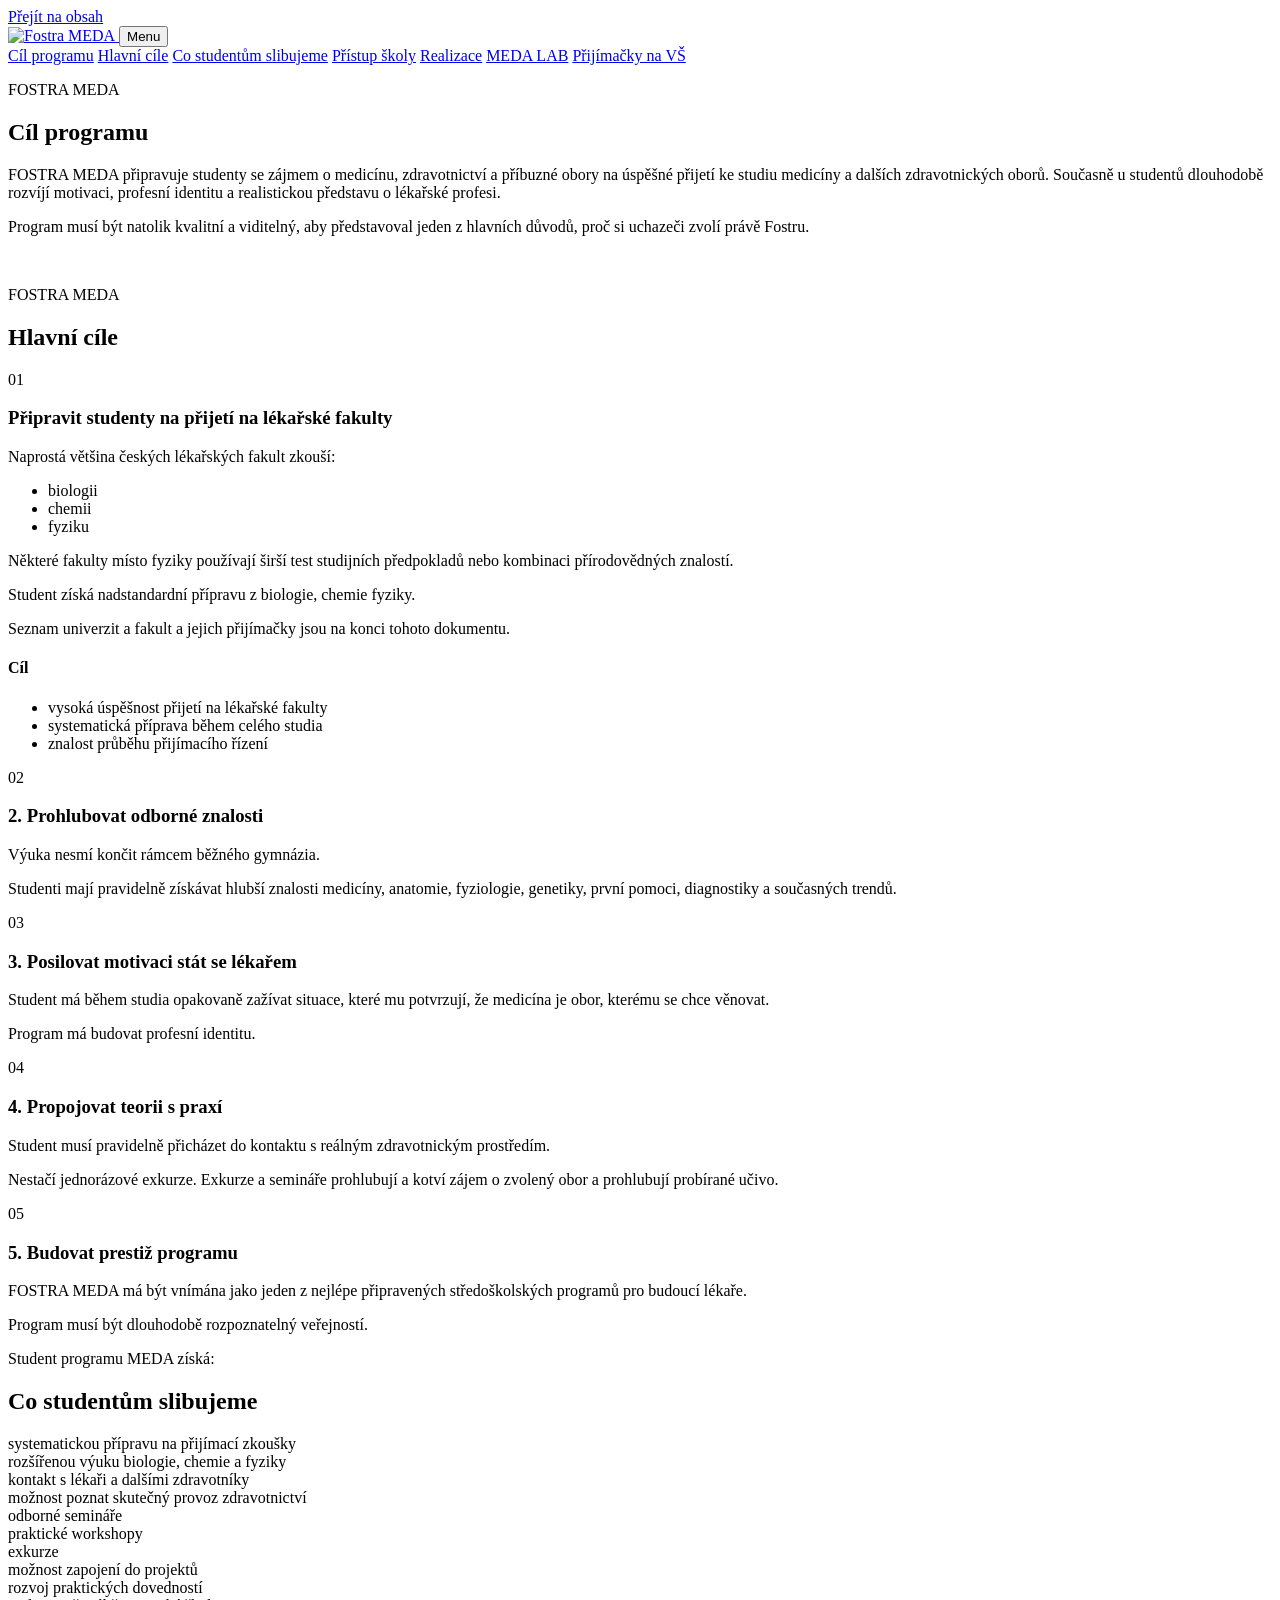
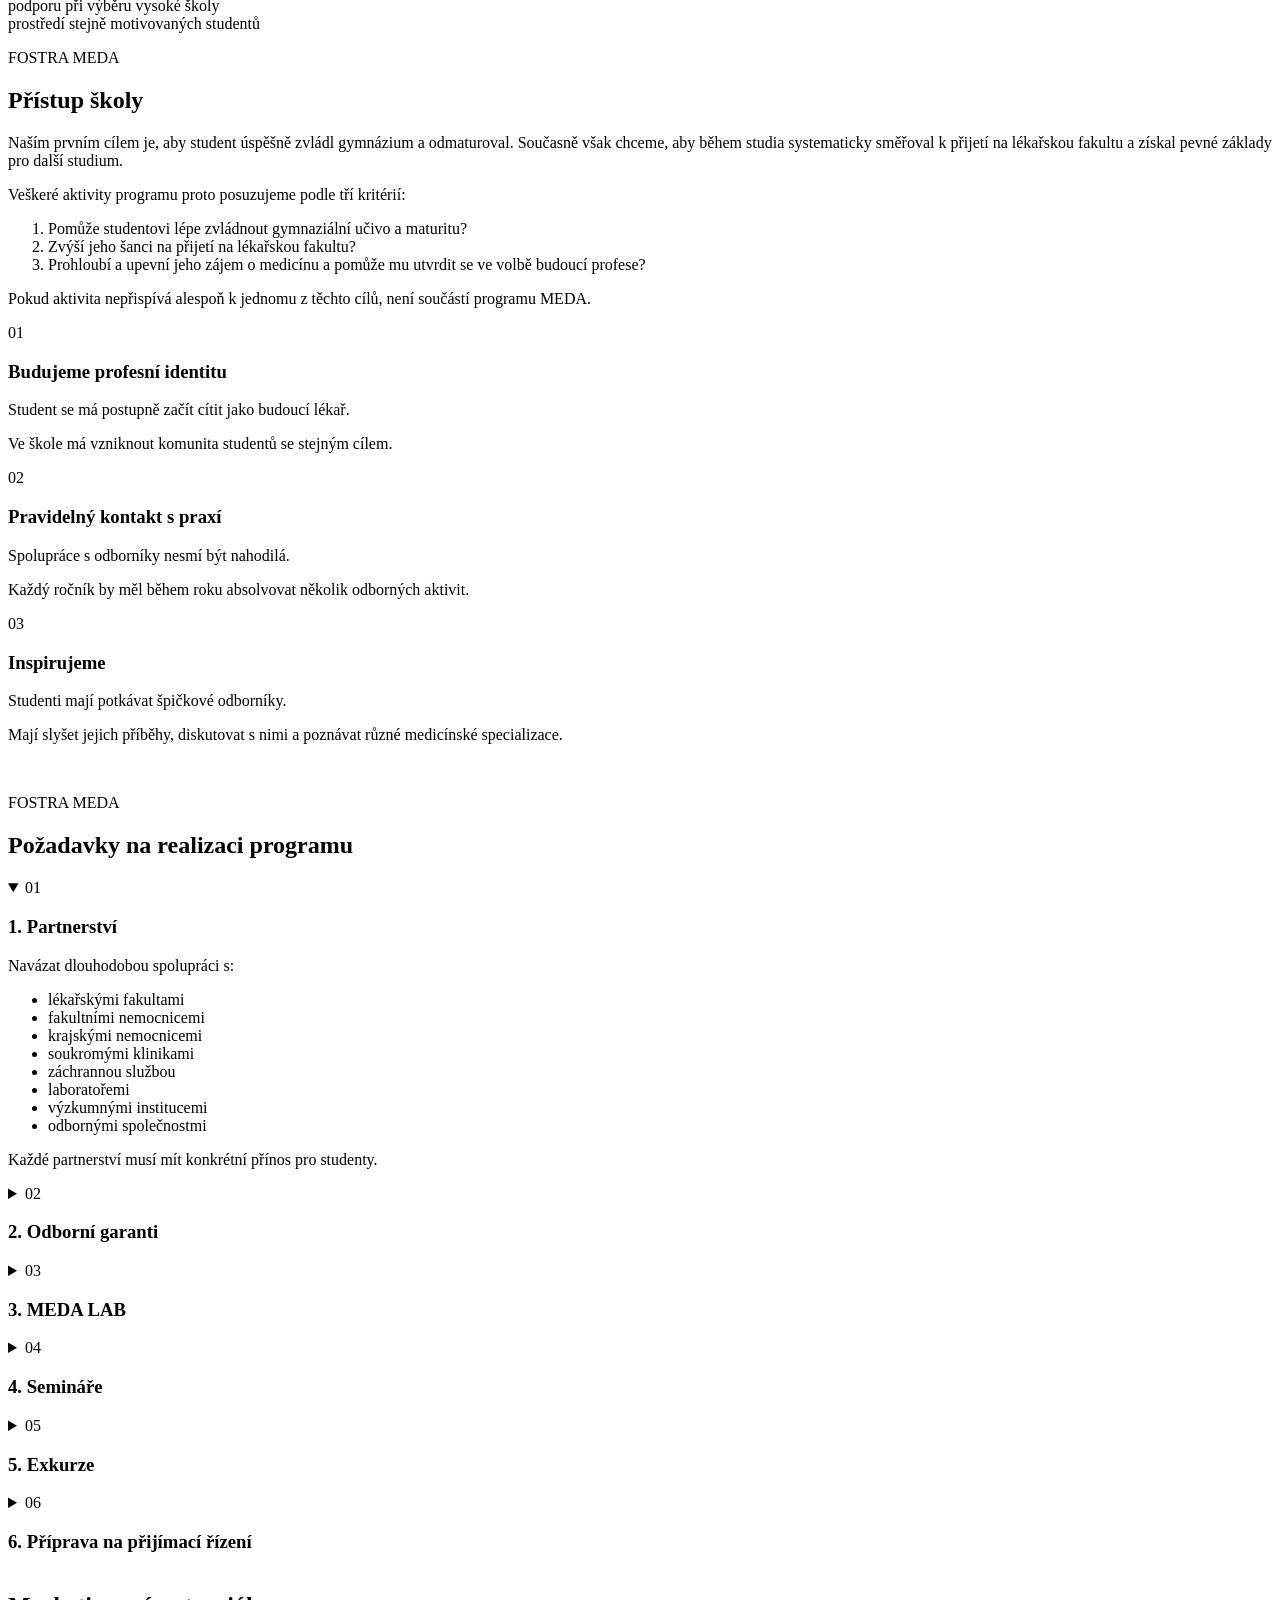
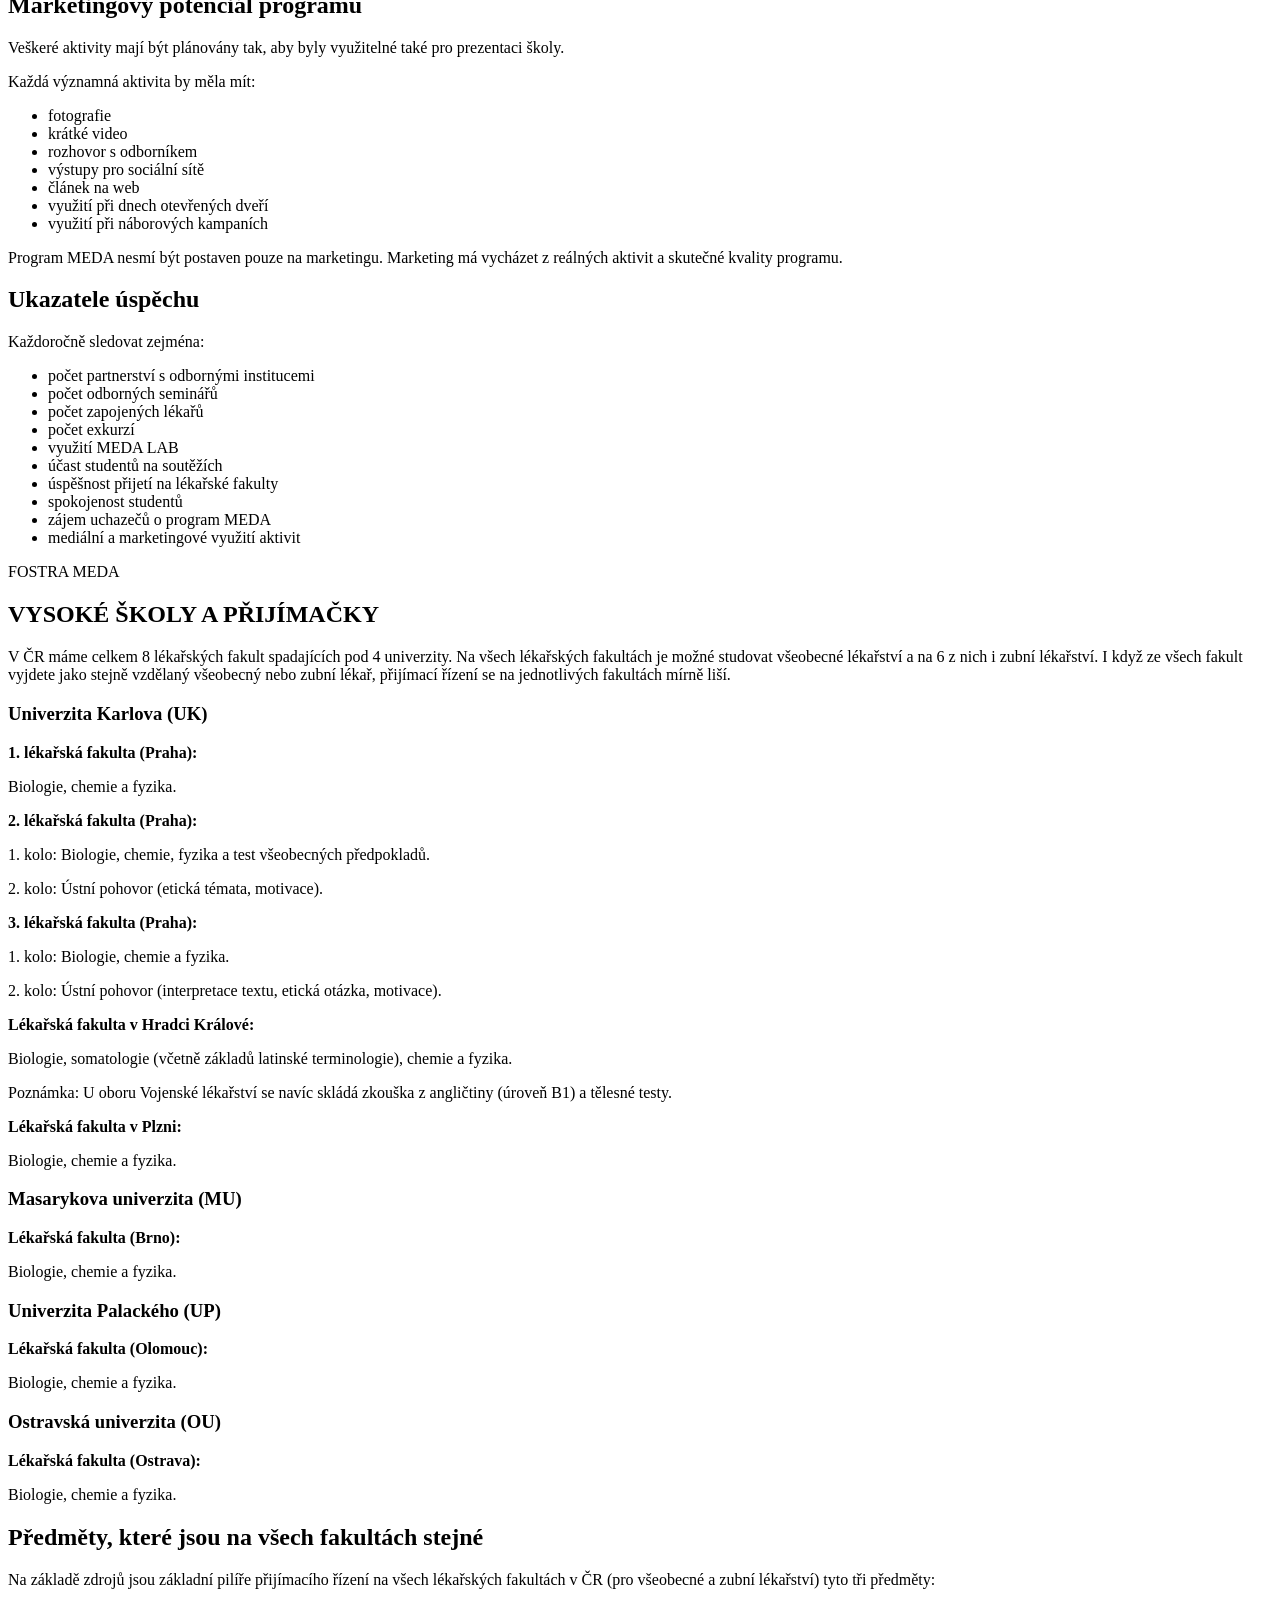
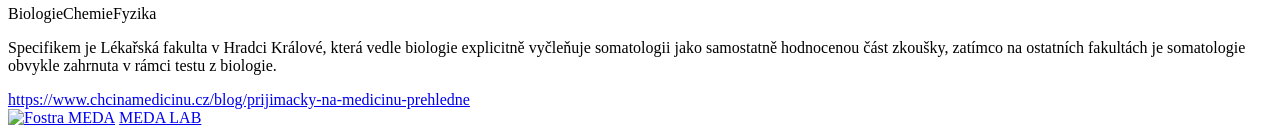
==== index.html @ 3ca3cb9f "Add files via upload" ====
<!doctype html>
<html lang="cs">
<head>
  <meta charset="utf-8">
  <meta name="viewport" content="width=device-width, initial-scale=1">
  <meta name="theme-color" content="#4d2172">
  <title>FOSTRA MEDA</title>
  <link rel="icon" href="assets/fostra-meda-logo.png" type="image/png">
  <link rel="stylesheet" href="styles.css">
  <script src="app.js" defer></script>
</head>
<body>
  <a class="skip-link" href="#obsah">Přejít na obsah</a>
  <header class="site-header">
    <a class="brand" href="index.html" aria-label="FOSTRA MEDA">
      <img src="assets/fostra-meda-logo.png" alt="Fostra MEDA">
    </a>
    <button class="menu-toggle" type="button" aria-expanded="false" aria-controls="site-nav">Menu</button>
    <nav id="site-nav" class="site-nav" aria-label="Hlavní navigace">
      <a href="#cil-programu">Cíl programu</a>
      <a href="#hlavni-cile">Hlavní cíle</a>
      <a href="#slibujeme">Co studentům slibujeme</a>
      <a href="#pristup-skoly">Přístup školy</a>
      <a href="#realizace">Realizace</a>
      <a class="nav-topic nav-lab" href="meda-lab.html">MEDA LAB</a>
      <a class="nav-topic nav-admissions" href="#prijimacky">Přijímačky na VŠ</a>
    </nav>
  </header>

  <main id="obsah">
    <section class="hero" id="cil-programu">
      <div class="hero-copy reveal">
        <p class="eyebrow">FOSTRA MEDA</p>
        <h1>Cíl programu</h1>
        <p class="hero-lead">FOSTRA MEDA připravuje studenty se zájmem o medicínu, zdravotnictví a příbuzné obory na úspěšné přijetí ke studiu medicíny a dalších zdravotnických oborů. Současně u studentů dlouhodobě rozvíjí motivaci, profesní identitu a realistickou představu o lékařské profesi.</p>
        <p class="hero-statement">Program musí být natolik kvalitní a viditelný, aby představoval jeden z hlavních důvodů, proč si uchazeči zvolí právě Fostru.</p>
      </div>
      <figure class="hero-photo reveal"><img src="assets/fostra-054.webp" alt=""></figure>
    </section>

    <section class="section section-dark" id="hlavni-cile">
      <div class="section-heading reveal">
        <p class="eyebrow">FOSTRA MEDA</p>
        <h2>Hlavní cíle</h2>
      </div>
      <div class="goal-grid">
        <article class="goal-card goal-card-featured reveal">
          <span class="card-index">01</span>
          <h3>Připravit studenty na přijetí na lékařské fakulty</h3>
          <p>Naprostá většina českých lékařských fakult zkouší:</p>
          <ul class="tag-list"><li>biologii</li><li>chemii</li><li>fyziku</li></ul>
          <p>Některé fakulty místo fyziky používají širší test studijních předpokladů nebo kombinaci přírodovědných znalostí.</p>
          <p>Student získá nadstandardní přípravu z biologie, chemie fyziky.</p>
          <p>Seznam univerzit a fakult a jejich přijímačky jsou na konci tohoto dokumentu.</p>
          <div class="inset">
            <h4>Cíl</h4>
            <ul>
              <li>vysoká úspěšnost přijetí na lékařské fakulty</li>
              <li>systematická příprava během celého studia</li>
              <li>znalost průběhu přijímacího řízení</li>
            </ul>
          </div>
        </article>
        <article class="goal-card reveal">
          <span class="card-index">02</span>
          <h3>2. Prohlubovat odborné znalosti</h3>
          <p>Výuka nesmí končit rámcem běžného gymnázia.</p>
          <p>Studenti mají pravidelně získávat hlubší znalosti medicíny, anatomie, fyziologie, genetiky, první pomoci, diagnostiky a současných trendů.</p>
        </article>
        <article class="goal-card reveal">
          <span class="card-index">03</span>
          <h3>3. Posilovat motivaci stát se lékařem</h3>
          <p>Student má během studia opakovaně zažívat situace, které mu potvrzují, že medicína je obor, kterému se chce věnovat.</p>
          <p>Program má budovat profesní identitu.</p>
        </article>
        <article class="goal-card reveal">
          <span class="card-index">04</span>
          <h3>4. Propojovat teorii s praxí</h3>
          <p>Student musí pravidelně přicházet do kontaktu s reálným zdravotnickým prostředím.</p>
          <p>Nestačí jednorázové exkurze. Exkurze a semináře prohlubují a kotví zájem o zvolený obor a prohlubují probírané učivo.</p>
        </article>
        <article class="goal-card reveal">
          <span class="card-index">05</span>
          <h3>5. Budovat prestiž programu</h3>
          <p>FOSTRA MEDA má být vnímána jako jeden z nejlépe připravených středoškolských programů pro budoucí lékaře.</p>
          <p>Program musí být dlouhodobě rozpoznatelný veřejností.</p>
        </article>
      </div>
    </section>

    <section class="section promise-section" id="slibujeme">
      <div class="section-heading reveal">
        <p class="eyebrow">Student programu MEDA získá:</p>
        <h2>Co studentům slibujeme</h2>
      </div>
      <div class="promise-grid reveal">
        <div>systematickou přípravu na přijímací zkoušky</div>
        <div>rozšířenou výuku biologie, chemie a fyziky</div>
        <div>kontakt s lékaři a dalšími zdravotníky</div>
        <div>možnost poznat skutečný provoz zdravotnictví</div>
        <div>odborné semináře</div>
        <div>praktické workshopy</div>
        <div>exkurze</div>
        <div>možnost zapojení do projektů</div>
        <div>rozvoj praktických dovedností</div>
        <div>podporu při výběru vysoké školy</div>
        <div>prostředí stejně motivovaných studentů</div>
      </div>
    </section>

    <section class="section approach-section" id="pristup-skoly">
      <div class="split-layout">
        <div class="section-heading sticky-heading reveal">
          <p class="eyebrow">FOSTRA MEDA</p>
          <h2>Přístup školy</h2>
        </div>
        <div class="approach-copy">
          <p class="large-copy reveal">Naším prvním cílem je, aby student úspěšně zvládl gymnázium a odmaturoval. Současně však chceme, aby během studia systematicky směřoval k přijetí na lékařskou fakultu a získal pevné základy pro další studium.</p>
          <p class="reveal">Veškeré aktivity programu proto posuzujeme podle tří kritérií:</p>
          <ol class="criteria-list reveal">
            <li>Pomůže studentovi lépe zvládnout gymnaziální učivo a maturitu?</li>
            <li>Zvýší jeho šanci na přijetí na lékařskou fakultu?</li>
            <li>Prohloubí a upevní jeho zájem o medicínu a pomůže mu utvrdit se ve volbě budoucí profese?</li>
          </ol>
          <p class="accent-note reveal">Pokud aktivita nepřispívá alespoň k jednomu z těchto cílů, není součástí programu MEDA.</p>
          <div class="principles-grid">
            <article class="principle reveal"><span>01</span><h3>Budujeme profesní identitu</h3><p>Student se má postupně začít cítit jako budoucí lékař.</p><p>Ve škole má vzniknout komunita studentů se stejným cílem.</p></article>
            <article class="principle reveal"><span>02</span><h3>Pravidelný kontakt s&nbsp;praxí</h3><p>Spolupráce s odborníky nesmí být nahodilá.</p><p>Každý ročník by měl během roku absolvovat několik odborných aktivit.</p></article>
            <article class="principle reveal"><span>03</span><h3>Inspirujeme</h3><p>Studenti mají potkávat špičkové odborníky.</p><p>Mají slyšet jejich příběhy, diskutovat s nimi a poznávat různé medicínské specializace.</p></article>
          </div>
        </div>
      </div>
      <div class="photo-pair reveal" aria-hidden="true">
        <img src="assets/fostra-015.webp" alt="">
        <img src="assets/fostra-038.webp" alt="">
      </div>
    </section>

    <section class="section section-purple" id="realizace">
      <div class="section-heading reveal">
        <p class="eyebrow">FOSTRA MEDA</p>
        <h2>Požadavky na realizaci programu</h2>
      </div>
      <div class="accordion-list">
        <details class="reveal" open>
          <summary><span>01</span><h3>1. Partnerství</h3></summary>
          <div class="details-content">
            <p>Navázat dlouhodobou spolupráci s:</p>
            <ul class="columns-list"><li>lékařskými fakultami</li><li>fakultními nemocnicemi</li><li>krajskými nemocnicemi</li><li>soukromými klinikami</li><li>záchrannou službou</li><li>laboratořemi</li><li>výzkumnými institucemi</li><li>odbornými společnostmi</li></ul>
            <p>Každé partnerství musí mít konkrétní přínos pro studenty.</p>
          </div>
        </details>
        <details class="reveal">
          <summary><span>02</span><h3>2. Odborní garanti</h3></summary>
          <div class="details-content">
            <p>Získat síť odborníků z praxe.</p><p>Například:</p>
            <ul class="columns-list"><li>lékaři</li><li>chirurgové</li><li>pediatři</li><li>psychiatři</li><li>neurologové</li><li>onkologové</li><li>urgentní medicína</li><li>genetici</li><li>fyzioterapeuti</li><li>vědci</li></ul>
            <p>Každý garant by měl během roku realizovat alespoň jednu odbornou aktivitu.</p>
          </div>
        </details>
        <details class="reveal lab-detail">
          <summary><span>03</span><h3>3. MEDA LAB</h3></summary>
          <div class="details-content">
            <p>MEDA LAB není nový předmět.</p>
            <p>Není ani kroužkem nebo sérií jednorázových workshopů.</p>
            <p>Je to způsob výuky, který propojuje gymnaziální učivo s medicínou prostřednictvím dlouhodobých projektů.</p>
            <p>MEDA LAB prohlubuje učivo gymnázia prostřednictvím dlouhodobých projektů. Studenti aplikují znalosti z biologie, chemie a dalších přírodovědných předmětů na konkrétní medicínská témata. Díky tomu učivu lépe porozumí, snáze si jej zapamatují a rozvíjejí způsob myšlení potřebný pro úspěšné zvládnutí přijímacích zkoušek i následného studia na lékařské fakultě.</p>
            <p>Každý projekt by měl vycházet z právě probíraného učiva. MEDA LAB je způsob, jak se učivo učit, ne další předmět vedle něj.</p>
            <p>Každá aktivita programu MEDA musí mít jasnou vazbu na jeden ze tří cílů: úspěšné zvládnutí maturitní zkoušky, přijetí na lékařskou fakultu nebo lepší připravenost na studium medicíny.</p>
            <a class="text-link" href="meda-lab.html">MEDA LAB <span aria-hidden="true">↗</span></a>
          </div>
        </details>
        <details class="reveal">
          <summary><span>04</span><h3>4. Semináře</h3></summary>
          <div class="details-content"><p>Každý školní rok nabídnout:</p><ul class="columns-list"><li>odborné přednášky</li><li>diskusní večery</li><li>workshopy</li><li>případové studie</li><li>řešení medicínských kazuistik</li><li>přípravu na přijímací testy</li></ul></div>
        </details>
        <details class="reveal">
          <summary><span>05</span><h3>5. Exkurze</h3></summary>
          <div class="details-content"><p>Pravidelné návštěvy:</p><ul class="columns-list"><li>operačních sálů (pokud podmínky umožní)</li><li>laboratoří</li><li>nemocničních oddělení</li><li>transfuzních stanic</li><li>záchranné služby</li><li>univerzitních pracovišť</li><li>výzkumných center</li></ul></div>
        </details>
        <details class="reveal">
          <summary><span>06</span><h3>6. Příprava na přijímací řízení</h3></summary>
          <div class="details-content"><p>Zajistit:</p><ul class="columns-list"><li>přípravné semináře</li><li>přijímací testy nanečisto</li><li>konzultace</li><li>studijní plán</li><li>doporučenou literaturu</li><li>individuální podporu motivovaných studentů</li></ul></div>
        </details>
      </div>
    </section>

    <section class="section outcomes-section">
      <div class="two-column">
        <article class="content-panel reveal">
          <h2>Marketingový potenciál programu</h2>
          <p>Veškeré aktivity mají být plánovány tak, aby byly využitelné také pro prezentaci školy.</p>
          <p>Každá významná aktivita by měla mít:</p>
          <ul><li>fotografie</li><li>krátké video</li><li>rozhovor s odborníkem</li><li>výstupy pro sociální sítě</li><li>článek na web</li><li>využití při dnech otevřených dveří</li><li>využití při náborových kampaních</li></ul>
          <p class="accent-note">Program MEDA nesmí být postaven pouze na marketingu. Marketing má vycházet z reálných aktivit a skutečné kvality programu.</p>
        </article>
        <article class="content-panel reveal">
          <h2>Ukazatele úspěchu</h2>
          <p>Každoročně sledovat zejména:</p>
          <ul><li>počet partnerství s odbornými institucemi</li><li>počet odborných seminářů</li><li>počet zapojených lékařů</li><li>počet exkurzí</li><li>využití MEDA LAB</li><li>účast studentů na soutěžích</li><li>úspěšnost přijetí na lékařské fakulty</li><li>spokojenost studentů</li><li>zájem uchazečů o program MEDA</li><li>mediální a marketingové využití aktivit</li></ul>
        </article>
      </div>
    </section>

    <section class="section admissions-section" id="prijimacky">
      <div class="section-heading reveal">
        <p class="eyebrow">FOSTRA MEDA</p>
        <h2>VYSOKÉ ŠKOLY A PŘIJÍMAČKY</h2>
        <p class="section-intro">V ČR máme celkem 8 lékařských fakult spadajících pod 4 univerzity. Na všech lékařských fakultách je možné studovat všeobecné lékařství a na 6 z nich i zubní lékařství. I když ze všech fakult vyjdete jako stejně vzdělaný všeobecný nebo zubní lékař, přijímací řízení se na jednotlivých fakultách mírně liší.</p>
      </div>
      <div class="university-grid">
        <article class="university-card reveal">
          <h3>Univerzita Karlova (UK)</h3>
          <div><strong>1. lékařská fakulta (Praha):</strong><p>Biologie, chemie a fyzika.</p></div>
          <div><strong>2. lékařská fakulta (Praha):</strong><p>1. kolo: Biologie, chemie, fyzika a test všeobecných předpokladů.</p><p>2. kolo: Ústní pohovor (etická témata, motivace).</p></div>
          <div><strong>3. lékařská fakulta (Praha):</strong><p>1. kolo: Biologie, chemie a fyzika.</p><p>2. kolo: Ústní pohovor (interpretace textu, etická otázka, motivace).</p></div>
          <div><strong>Lékařská fakulta v Hradci Králové:</strong><p>Biologie, somatologie (včetně základů latinské terminologie), chemie a fyzika.</p><p>Poznámka: U oboru Vojenské lékařství se navíc skládá zkouška z angličtiny (úroveň B1) a tělesné testy.</p></div>
          <div><strong>Lékařská fakulta v Plzni:</strong><p>Biologie, chemie a fyzika.</p></div>
        </article>
        <div class="university-stack">
          <article class="university-card reveal"><h3>Masarykova univerzita (MU)</h3><div><strong>Lékařská fakulta (Brno):</strong><p>Biologie, chemie a fyzika.</p></div></article>
          <article class="university-card reveal"><h3>Univerzita Palackého (UP)</h3><div><strong>Lékařská fakulta (Olomouc):</strong><p>Biologie, chemie a fyzika.</p></div></article>
          <article class="university-card reveal"><h3>Ostravská univerzita (OU)</h3><div><strong>Lékařská fakulta (Ostrava):</strong><p>Biologie, chemie a fyzika.</p></div></article>
        </div>
      </div>
      <article class="common-pillars reveal">
        <div>
          <h2>Předměty, které jsou na všech fakultách stejné</h2>
          <p>Na základě zdrojů jsou základní pilíře přijímacího řízení na všech lékařských fakultách v ČR (pro všeobecné a zubní lékařství) tyto tři předměty:</p>
        </div>
        <div class="pillar-list"><span>Biologie</span><span>Chemie</span><span>Fyzika</span></div>
        <p>Specifikem je Lékařská fakulta v Hradci Králové, která vedle biologie explicitně vyčleňuje somatologii jako samostatně hodnocenou část zkoušky, zatímco na ostatních fakultách je somatologie obvykle zahrnuta v rámci testu z biologie.</p>
        <a class="source-link" href="https://www.chcinamedicinu.cz/blog/prijimacky-na-medicinu-prehledne">https://www.chcinamedicinu.cz/blog/prijimacky-na-medicinu-prehledne</a>
      </article>
    </section>
  </main>

  <footer class="site-footer">
    <a class="brand footer-brand" href="index.html"><img src="assets/fostra-meda-logo.png" alt="Fostra MEDA"></a>
    <a href="meda-lab.html">MEDA LAB</a>
  </footer>
</body>
</html>
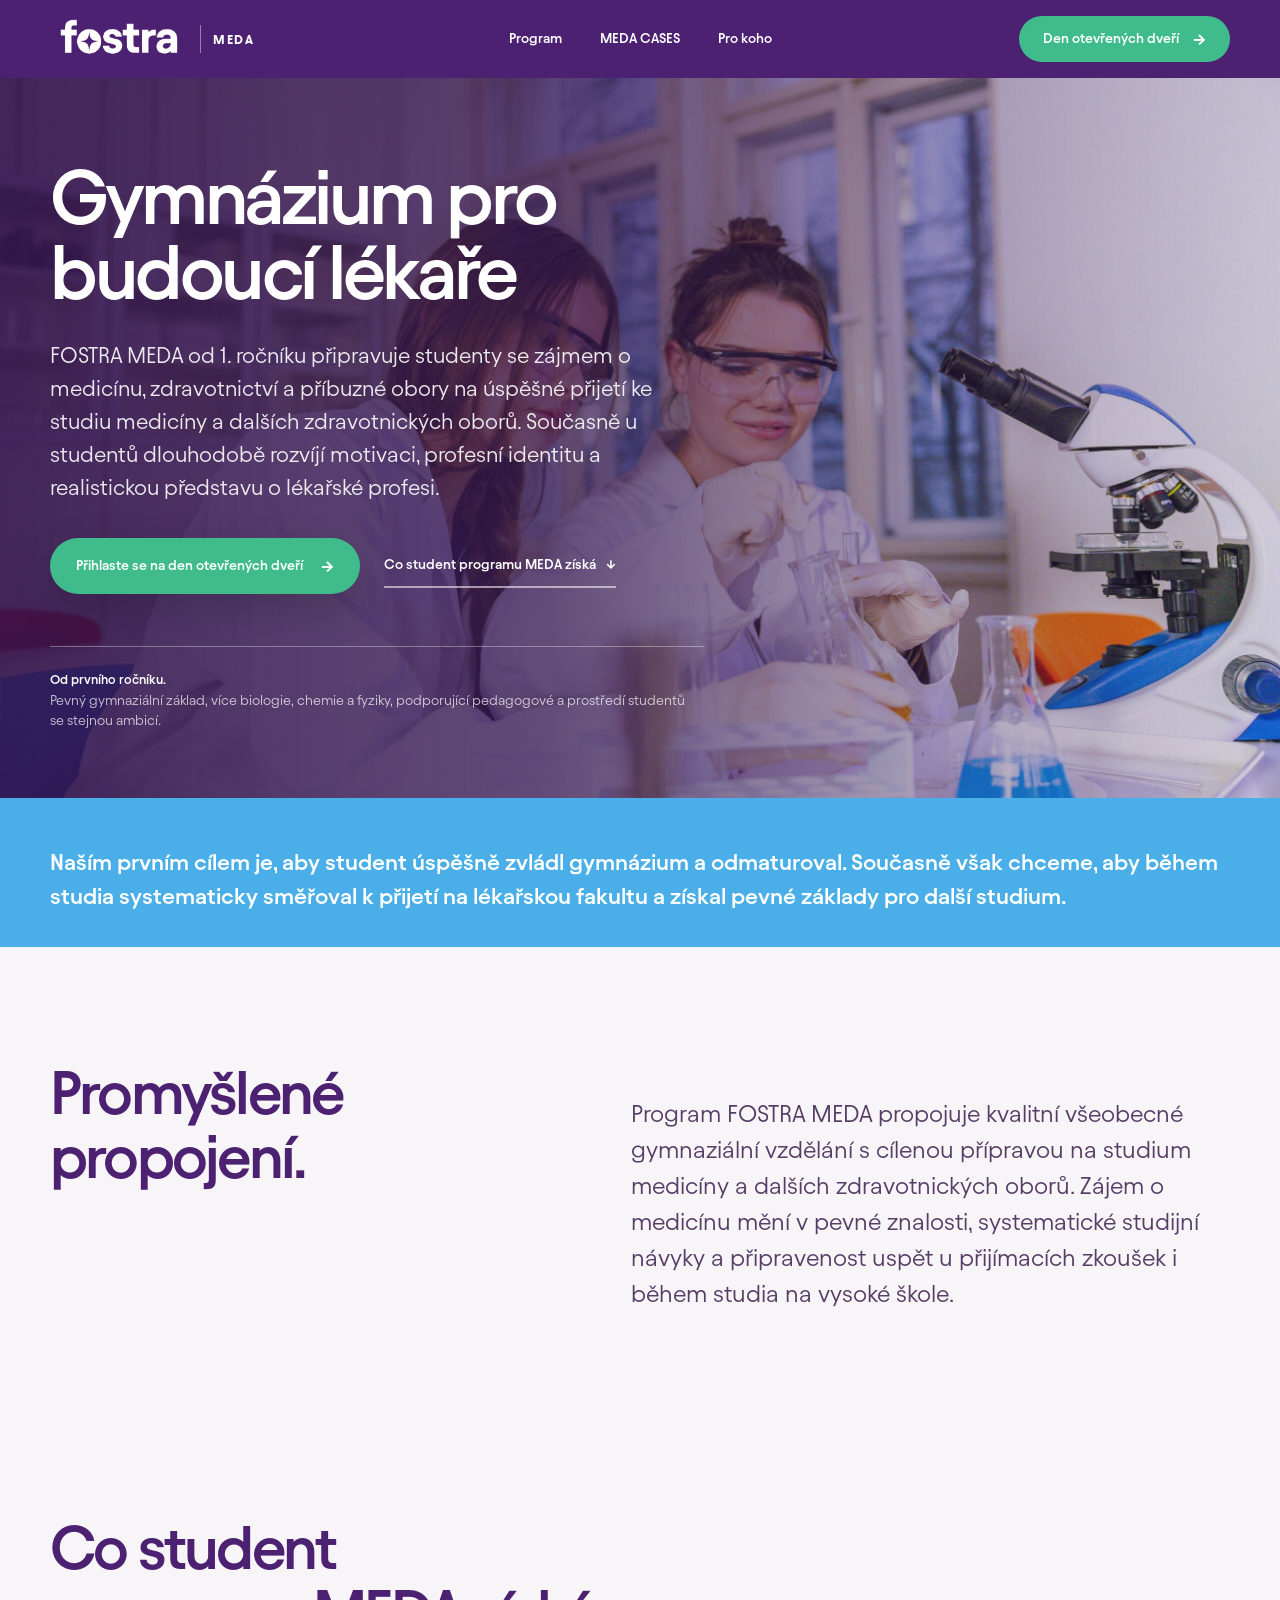
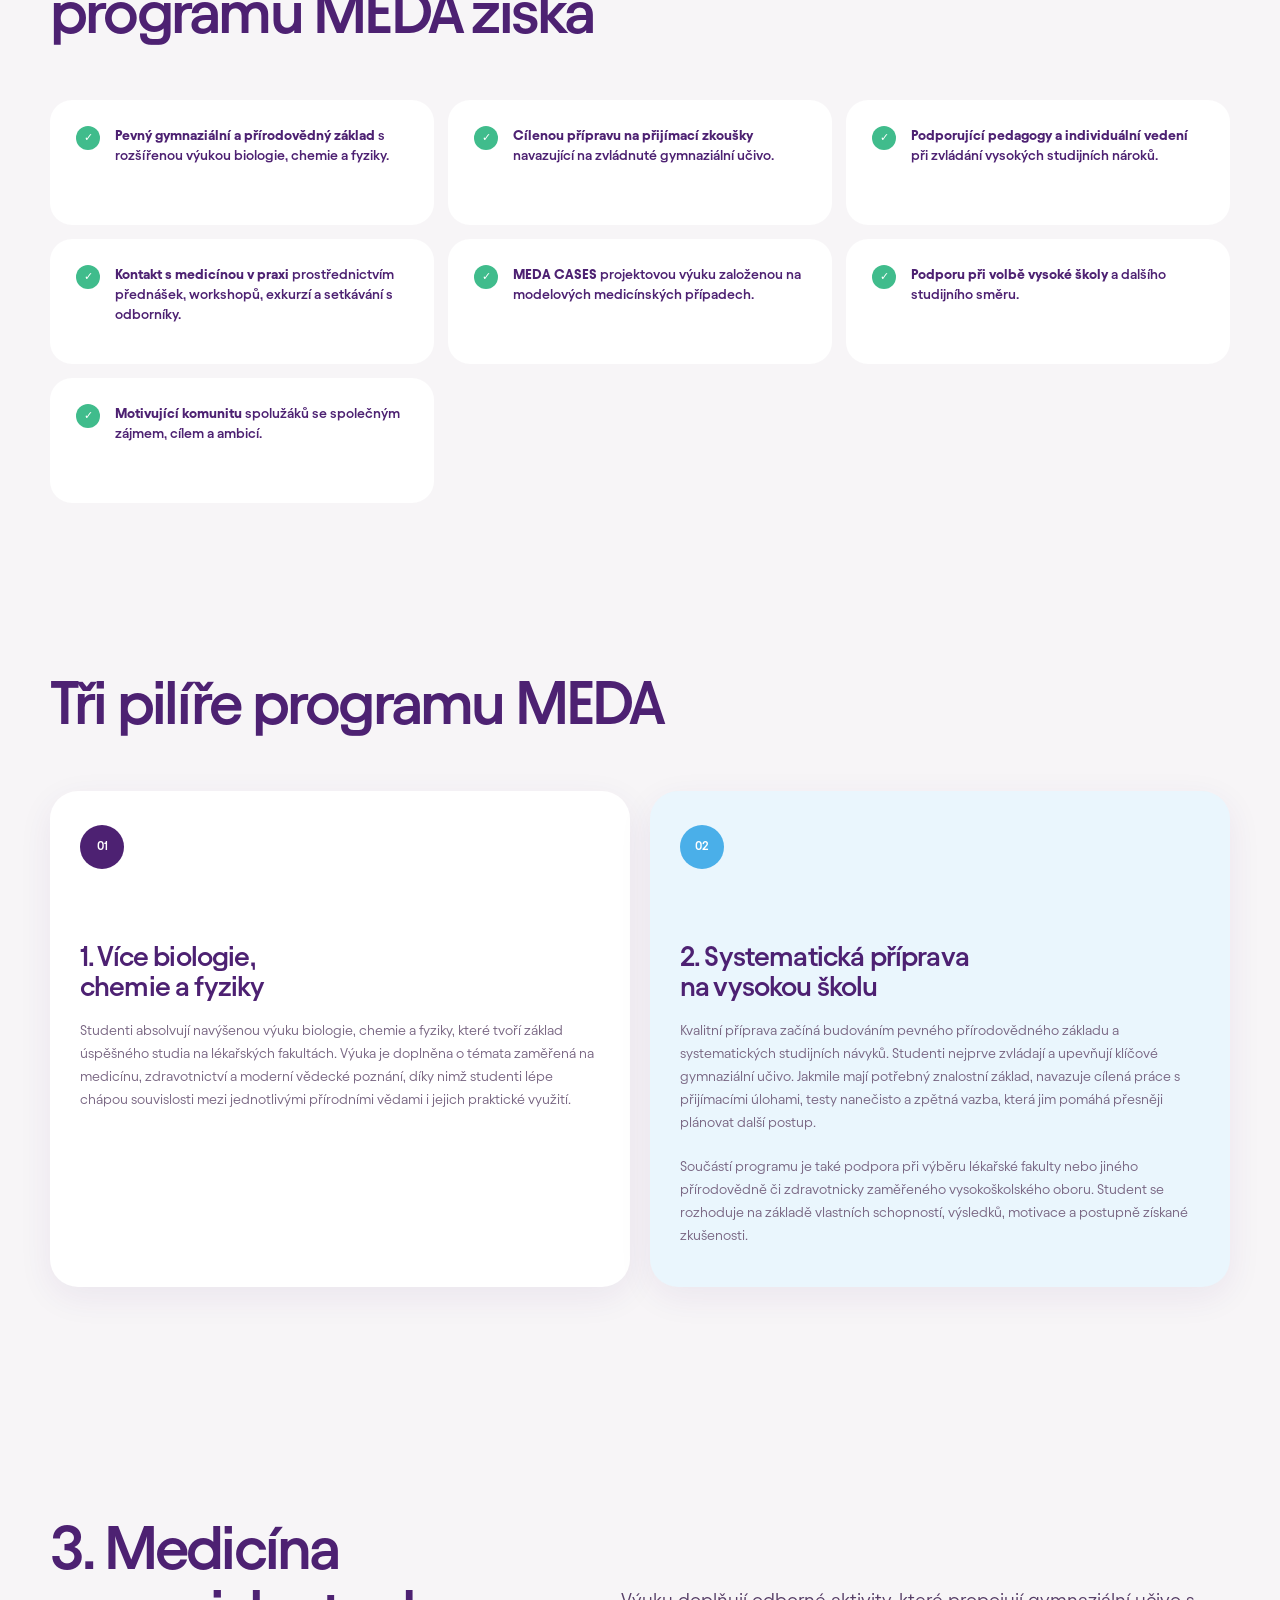
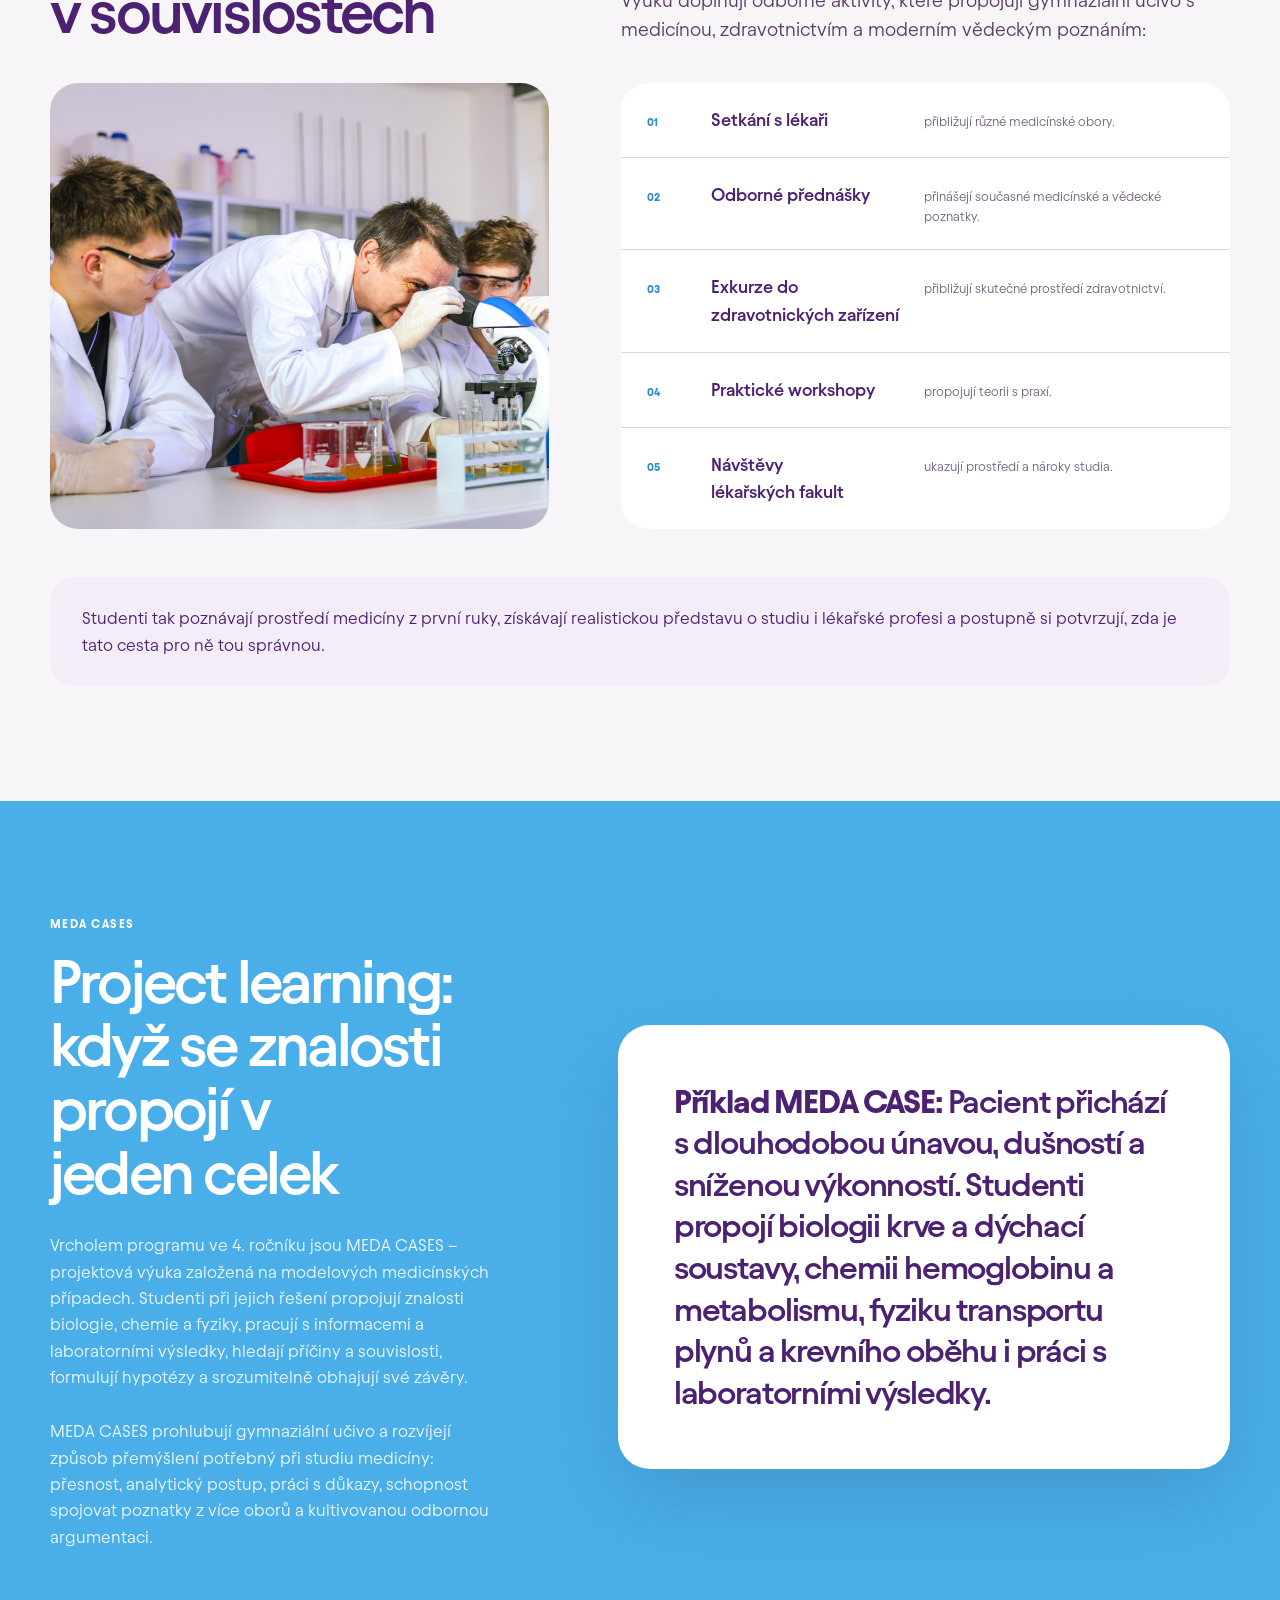
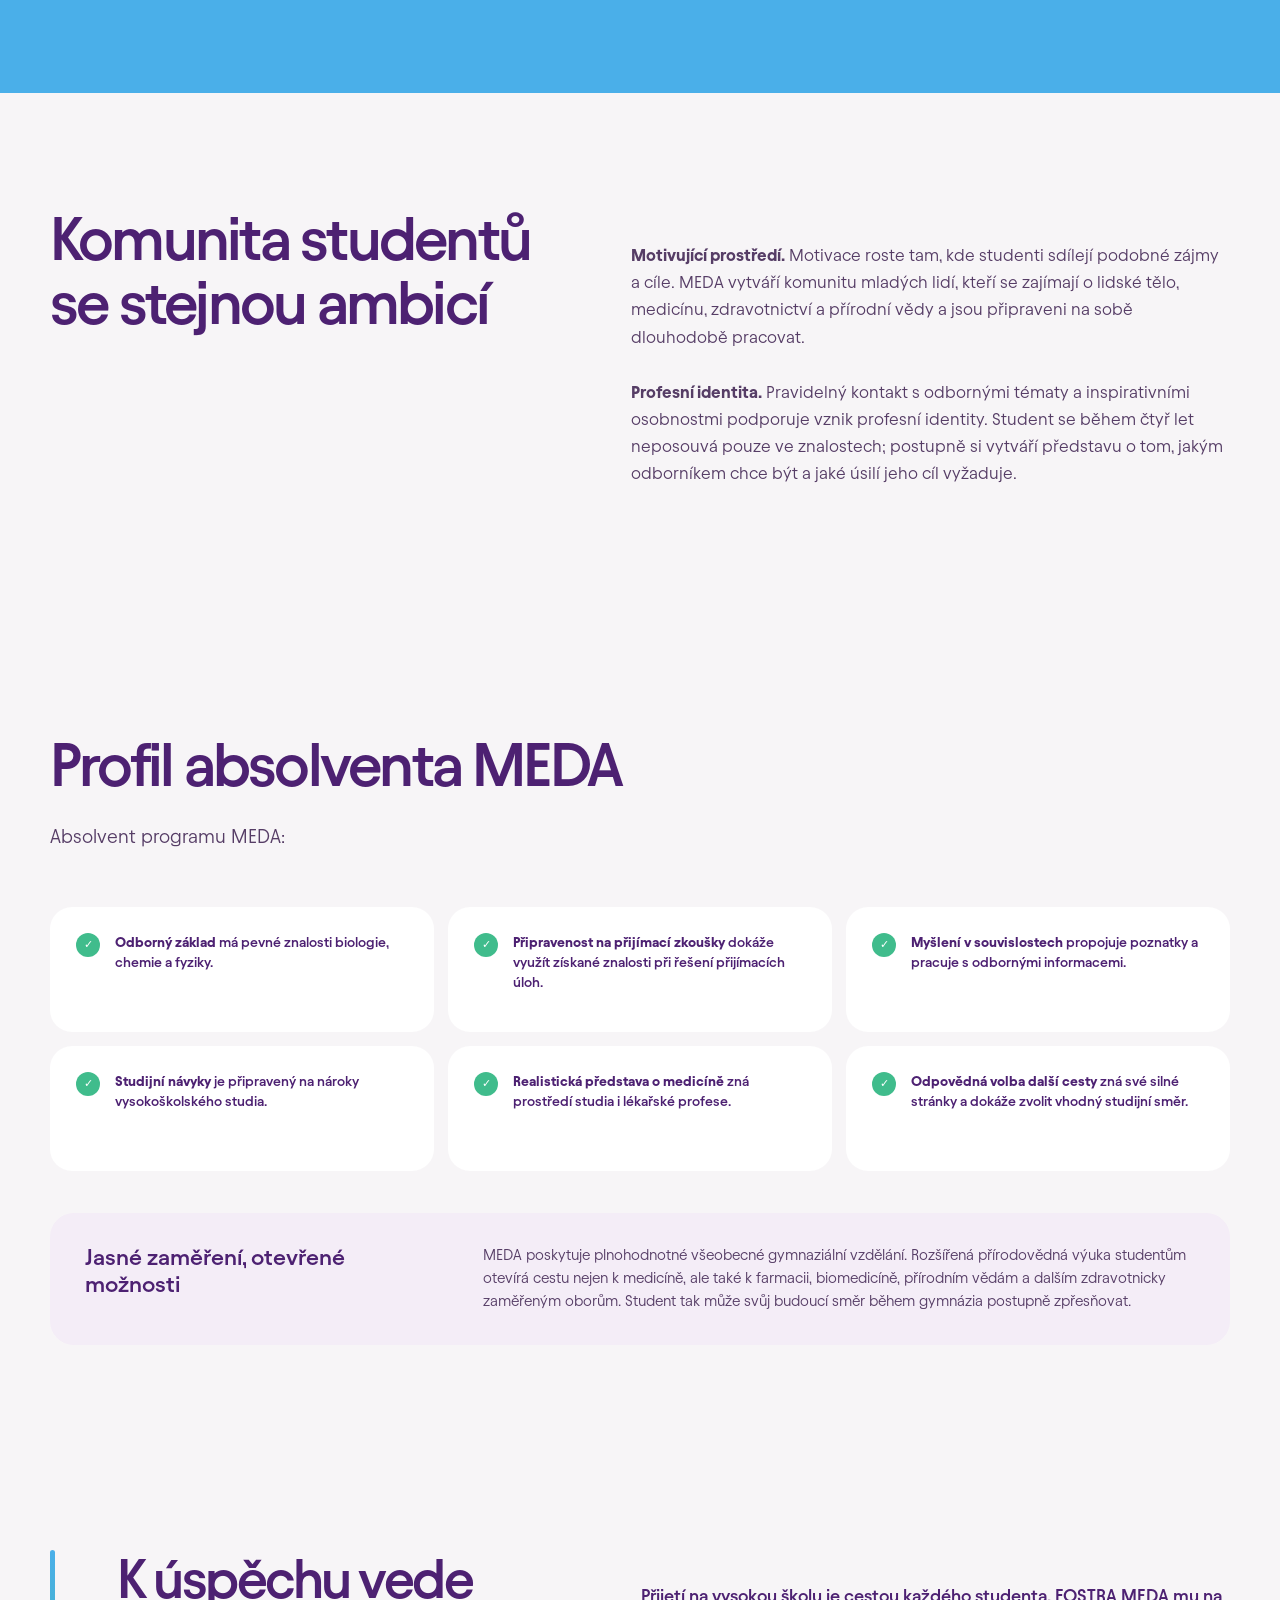
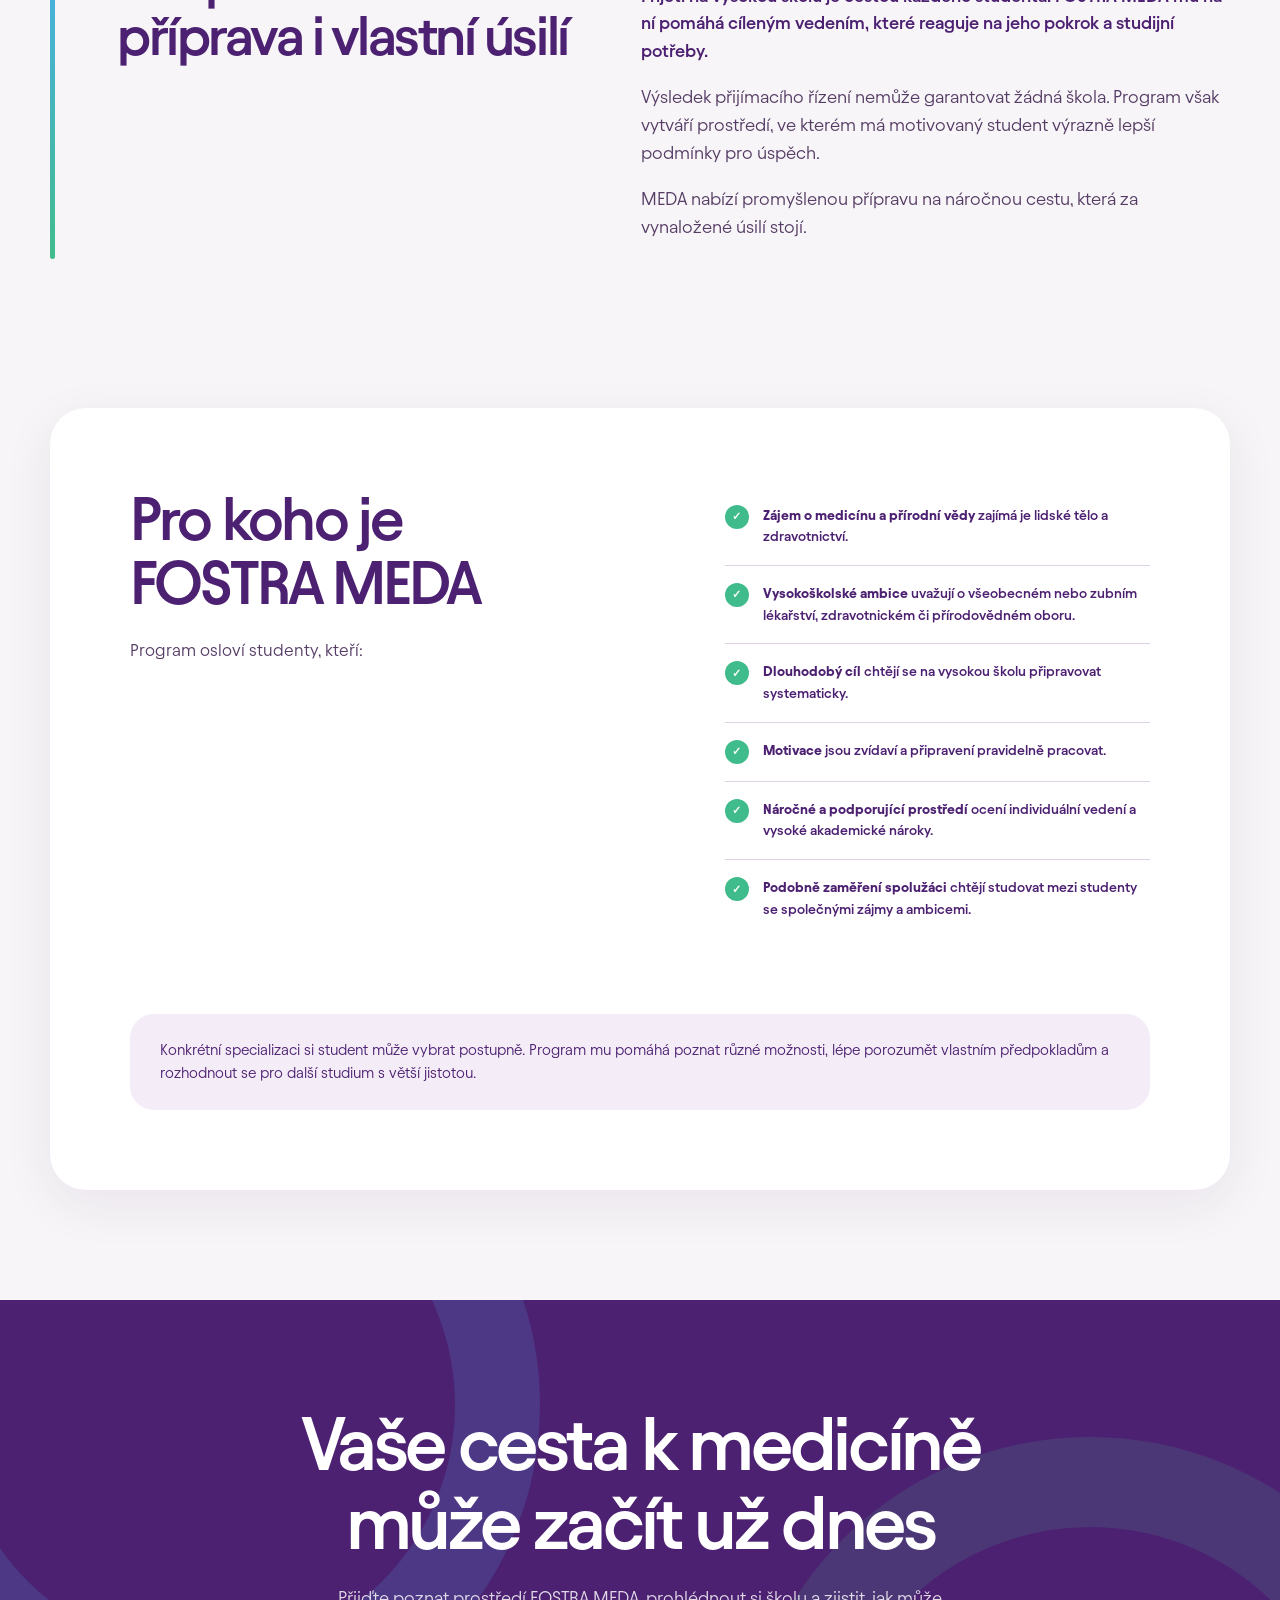
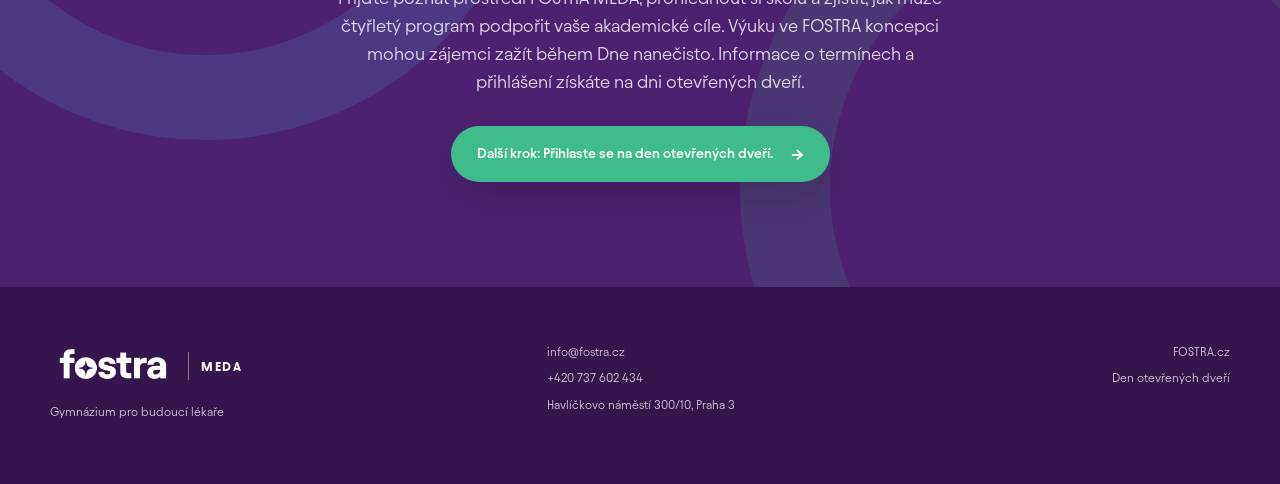
==== commit 12b7cbe8: "Aktualizovat veřejný web FOSTRA MEDA" ====
--- a/index.html
+++ b/index.html
@@ -1,243 +1,2 @@
-<!doctype html>
-<html lang="cs">
-<head>
-  <meta charset="utf-8">
-  <meta name="viewport" content="width=device-width, initial-scale=1">
-  <meta name="theme-color" content="#4d2172">
-  <title>FOSTRA MEDA</title>
-  <link rel="icon" href="assets/fostra-meda-logo.png" type="image/png">
-  <link rel="stylesheet" href="styles.css">
-  <script src="app.js" defer></script>
-</head>
-<body>
-  <a class="skip-link" href="#obsah">Přejít na obsah</a>
-  <header class="site-header">
-    <a class="brand" href="index.html" aria-label="FOSTRA MEDA">
-      <img src="assets/fostra-meda-logo.png" alt="Fostra MEDA">
-    </a>
-    <button class="menu-toggle" type="button" aria-expanded="false" aria-controls="site-nav">Menu</button>
-    <nav id="site-nav" class="site-nav" aria-label="Hlavní navigace">
-      <a href="#cil-programu">Cíl programu</a>
-      <a href="#hlavni-cile">Hlavní cíle</a>
-      <a href="#slibujeme">Co studentům slibujeme</a>
-      <a href="#pristup-skoly">Přístup školy</a>
-      <a href="#realizace">Realizace</a>
-      <a class="nav-topic nav-lab" href="meda-lab.html">MEDA LAB</a>
-      <a class="nav-topic nav-admissions" href="#prijimacky">Přijímačky na VŠ</a>
-    </nav>
-  </header>
-
-  <main id="obsah">
-    <section class="hero" id="cil-programu">
-      <div class="hero-copy reveal">
-        <p class="eyebrow">FOSTRA MEDA</p>
-        <h1>Cíl programu</h1>
-        <p class="hero-lead">FOSTRA MEDA připravuje studenty se zájmem o medicínu, zdravotnictví a příbuzné obory na úspěšné přijetí ke studiu medicíny a dalších zdravotnických oborů. Současně u studentů dlouhodobě rozvíjí motivaci, profesní identitu a realistickou představu o lékařské profesi.</p>
-        <p class="hero-statement">Program musí být natolik kvalitní a viditelný, aby představoval jeden z hlavních důvodů, proč si uchazeči zvolí právě Fostru.</p>
-      </div>
-      <figure class="hero-photo reveal"><img src="assets/fostra-054.webp" alt=""></figure>
-    </section>
-
-    <section class="section section-dark" id="hlavni-cile">
-      <div class="section-heading reveal">
-        <p class="eyebrow">FOSTRA MEDA</p>
-        <h2>Hlavní cíle</h2>
-      </div>
-      <div class="goal-grid">
-        <article class="goal-card goal-card-featured reveal">
-          <span class="card-index">01</span>
-          <h3>Připravit studenty na přijetí na lékařské fakulty</h3>
-          <p>Naprostá většina českých lékařských fakult zkouší:</p>
-          <ul class="tag-list"><li>biologii</li><li>chemii</li><li>fyziku</li></ul>
-          <p>Některé fakulty místo fyziky používají širší test studijních předpokladů nebo kombinaci přírodovědných znalostí.</p>
-          <p>Student získá nadstandardní přípravu z biologie, chemie fyziky.</p>
-          <p>Seznam univerzit a fakult a jejich přijímačky jsou na konci tohoto dokumentu.</p>
-          <div class="inset">
-            <h4>Cíl</h4>
-            <ul>
-              <li>vysoká úspěšnost přijetí na lékařské fakulty</li>
-              <li>systematická příprava během celého studia</li>
-              <li>znalost průběhu přijímacího řízení</li>
-            </ul>
-          </div>
-        </article>
-        <article class="goal-card reveal">
-          <span class="card-index">02</span>
-          <h3>2. Prohlubovat odborné znalosti</h3>
-          <p>Výuka nesmí končit rámcem běžného gymnázia.</p>
-          <p>Studenti mají pravidelně získávat hlubší znalosti medicíny, anatomie, fyziologie, genetiky, první pomoci, diagnostiky a současných trendů.</p>
-        </article>
-        <article class="goal-card reveal">
-          <span class="card-index">03</span>
-          <h3>3. Posilovat motivaci stát se lékařem</h3>
-          <p>Student má během studia opakovaně zažívat situace, které mu potvrzují, že medicína je obor, kterému se chce věnovat.</p>
-          <p>Program má budovat profesní identitu.</p>
-        </article>
-        <article class="goal-card reveal">
-          <span class="card-index">04</span>
-          <h3>4. Propojovat teorii s praxí</h3>
-          <p>Student musí pravidelně přicházet do kontaktu s reálným zdravotnickým prostředím.</p>
-          <p>Nestačí jednorázové exkurze. Exkurze a semináře prohlubují a kotví zájem o zvolený obor a prohlubují probírané učivo.</p>
-        </article>
-        <article class="goal-card reveal">
-          <span class="card-index">05</span>
-          <h3>5. Budovat prestiž programu</h3>
-          <p>FOSTRA MEDA má být vnímána jako jeden z nejlépe připravených středoškolských programů pro budoucí lékaře.</p>
-          <p>Program musí být dlouhodobě rozpoznatelný veřejností.</p>
-        </article>
-      </div>
-    </section>
-
-    <section class="section promise-section" id="slibujeme">
-      <div class="section-heading reveal">
-        <p class="eyebrow">Student programu MEDA získá:</p>
-        <h2>Co studentům slibujeme</h2>
-      </div>
-      <div class="promise-grid reveal">
-        <div>systematickou přípravu na přijímací zkoušky</div>
-        <div>rozšířenou výuku biologie, chemie a fyziky</div>
-        <div>kontakt s lékaři a dalšími zdravotníky</div>
-        <div>možnost poznat skutečný provoz zdravotnictví</div>
-        <div>odborné semináře</div>
-        <div>praktické workshopy</div>
-        <div>exkurze</div>
-        <div>možnost zapojení do projektů</div>
-        <div>rozvoj praktických dovedností</div>
-        <div>podporu při výběru vysoké školy</div>
-        <div>prostředí stejně motivovaných studentů</div>
-      </div>
-    </section>
-
-    <section class="section approach-section" id="pristup-skoly">
-      <div class="split-layout">
-        <div class="section-heading sticky-heading reveal">
-          <p class="eyebrow">FOSTRA MEDA</p>
-          <h2>Přístup školy</h2>
-        </div>
-        <div class="approach-copy">
-          <p class="large-copy reveal">Naším prvním cílem je, aby student úspěšně zvládl gymnázium a odmaturoval. Současně však chceme, aby během studia systematicky směřoval k přijetí na lékařskou fakultu a získal pevné základy pro další studium.</p>
-          <p class="reveal">Veškeré aktivity programu proto posuzujeme podle tří kritérií:</p>
-          <ol class="criteria-list reveal">
-            <li>Pomůže studentovi lépe zvládnout gymnaziální učivo a maturitu?</li>
-            <li>Zvýší jeho šanci na přijetí na lékařskou fakultu?</li>
-            <li>Prohloubí a upevní jeho zájem o medicínu a pomůže mu utvrdit se ve volbě budoucí profese?</li>
-          </ol>
-          <p class="accent-note reveal">Pokud aktivita nepřispívá alespoň k jednomu z těchto cílů, není součástí programu MEDA.</p>
-          <div class="principles-grid">
-            <article class="principle reveal"><span>01</span><h3>Budujeme profesní identitu</h3><p>Student se má postupně začít cítit jako budoucí lékař.</p><p>Ve škole má vzniknout komunita studentů se stejným cílem.</p></article>
-            <article class="principle reveal"><span>02</span><h3>Pravidelný kontakt s&nbsp;praxí</h3><p>Spolupráce s odborníky nesmí být nahodilá.</p><p>Každý ročník by měl během roku absolvovat několik odborných aktivit.</p></article>
-            <article class="principle reveal"><span>03</span><h3>Inspirujeme</h3><p>Studenti mají potkávat špičkové odborníky.</p><p>Mají slyšet jejich příběhy, diskutovat s nimi a poznávat různé medicínské specializace.</p></article>
-          </div>
-        </div>
-      </div>
-      <div class="photo-pair reveal" aria-hidden="true">
-        <img src="assets/fostra-015.webp" alt="">
-        <img src="assets/fostra-038.webp" alt="">
-      </div>
-    </section>
-
-    <section class="section section-purple" id="realizace">
-      <div class="section-heading reveal">
-        <p class="eyebrow">FOSTRA MEDA</p>
-        <h2>Požadavky na realizaci programu</h2>
-      </div>
-      <div class="accordion-list">
-        <details class="reveal" open>
-          <summary><span>01</span><h3>1. Partnerství</h3></summary>
-          <div class="details-content">
-            <p>Navázat dlouhodobou spolupráci s:</p>
-            <ul class="columns-list"><li>lékařskými fakultami</li><li>fakultními nemocnicemi</li><li>krajskými nemocnicemi</li><li>soukromými klinikami</li><li>záchrannou službou</li><li>laboratořemi</li><li>výzkumnými institucemi</li><li>odbornými společnostmi</li></ul>
-            <p>Každé partnerství musí mít konkrétní přínos pro studenty.</p>
-          </div>
-        </details>
-        <details class="reveal">
-          <summary><span>02</span><h3>2. Odborní garanti</h3></summary>
-          <div class="details-content">
-            <p>Získat síť odborníků z praxe.</p><p>Například:</p>
-            <ul class="columns-list"><li>lékaři</li><li>chirurgové</li><li>pediatři</li><li>psychiatři</li><li>neurologové</li><li>onkologové</li><li>urgentní medicína</li><li>genetici</li><li>fyzioterapeuti</li><li>vědci</li></ul>
-            <p>Každý garant by měl během roku realizovat alespoň jednu odbornou aktivitu.</p>
-          </div>
-        </details>
-        <details class="reveal lab-detail">
-          <summary><span>03</span><h3>3. MEDA LAB</h3></summary>
-          <div class="details-content">
-            <p>MEDA LAB není nový předmět.</p>
-            <p>Není ani kroužkem nebo sérií jednorázových workshopů.</p>
-            <p>Je to způsob výuky, který propojuje gymnaziální učivo s medicínou prostřednictvím dlouhodobých projektů.</p>
-            <p>MEDA LAB prohlubuje učivo gymnázia prostřednictvím dlouhodobých projektů. Studenti aplikují znalosti z biologie, chemie a dalších přírodovědných předmětů na konkrétní medicínská témata. Díky tomu učivu lépe porozumí, snáze si jej zapamatují a rozvíjejí způsob myšlení potřebný pro úspěšné zvládnutí přijímacích zkoušek i následného studia na lékařské fakultě.</p>
-            <p>Každý projekt by měl vycházet z právě probíraného učiva. MEDA LAB je způsob, jak se učivo učit, ne další předmět vedle něj.</p>
-            <p>Každá aktivita programu MEDA musí mít jasnou vazbu na jeden ze tří cílů: úspěšné zvládnutí maturitní zkoušky, přijetí na lékařskou fakultu nebo lepší připravenost na studium medicíny.</p>
-            <a class="text-link" href="meda-lab.html">MEDA LAB <span aria-hidden="true">↗</span></a>
-          </div>
-        </details>
-        <details class="reveal">
-          <summary><span>04</span><h3>4. Semináře</h3></summary>
-          <div class="details-content"><p>Každý školní rok nabídnout:</p><ul class="columns-list"><li>odborné přednášky</li><li>diskusní večery</li><li>workshopy</li><li>případové studie</li><li>řešení medicínských kazuistik</li><li>přípravu na přijímací testy</li></ul></div>
-        </details>
-        <details class="reveal">
-          <summary><span>05</span><h3>5. Exkurze</h3></summary>
-          <div class="details-content"><p>Pravidelné návštěvy:</p><ul class="columns-list"><li>operačních sálů (pokud podmínky umožní)</li><li>laboratoří</li><li>nemocničních oddělení</li><li>transfuzních stanic</li><li>záchranné služby</li><li>univerzitních pracovišť</li><li>výzkumných center</li></ul></div>
-        </details>
-        <details class="reveal">
-          <summary><span>06</span><h3>6. Příprava na přijímací řízení</h3></summary>
-          <div class="details-content"><p>Zajistit:</p><ul class="columns-list"><li>přípravné semináře</li><li>přijímací testy nanečisto</li><li>konzultace</li><li>studijní plán</li><li>doporučenou literaturu</li><li>individuální podporu motivovaných studentů</li></ul></div>
-        </details>
-      </div>
-    </section>
-
-    <section class="section outcomes-section">
-      <div class="two-column">
-        <article class="content-panel reveal">
-          <h2>Marketingový potenciál programu</h2>
-          <p>Veškeré aktivity mají být plánovány tak, aby byly využitelné také pro prezentaci školy.</p>
-          <p>Každá významná aktivita by měla mít:</p>
-          <ul><li>fotografie</li><li>krátké video</li><li>rozhovor s odborníkem</li><li>výstupy pro sociální sítě</li><li>článek na web</li><li>využití při dnech otevřených dveří</li><li>využití při náborových kampaních</li></ul>
-          <p class="accent-note">Program MEDA nesmí být postaven pouze na marketingu. Marketing má vycházet z reálných aktivit a skutečné kvality programu.</p>
-        </article>
-        <article class="content-panel reveal">
-          <h2>Ukazatele úspěchu</h2>
-          <p>Každoročně sledovat zejména:</p>
-          <ul><li>počet partnerství s odbornými institucemi</li><li>počet odborných seminářů</li><li>počet zapojených lékařů</li><li>počet exkurzí</li><li>využití MEDA LAB</li><li>účast studentů na soutěžích</li><li>úspěšnost přijetí na lékařské fakulty</li><li>spokojenost studentů</li><li>zájem uchazečů o program MEDA</li><li>mediální a marketingové využití aktivit</li></ul>
-        </article>
-      </div>
-    </section>
-
-    <section class="section admissions-section" id="prijimacky">
-      <div class="section-heading reveal">
-        <p class="eyebrow">FOSTRA MEDA</p>
-        <h2>VYSOKÉ ŠKOLY A PŘIJÍMAČKY</h2>
-        <p class="section-intro">V ČR máme celkem 8 lékařských fakult spadajících pod 4 univerzity. Na všech lékařských fakultách je možné studovat všeobecné lékařství a na 6 z nich i zubní lékařství. I když ze všech fakult vyjdete jako stejně vzdělaný všeobecný nebo zubní lékař, přijímací řízení se na jednotlivých fakultách mírně liší.</p>
-      </div>
-      <div class="university-grid">
-        <article class="university-card reveal">
-          <h3>Univerzita Karlova (UK)</h3>
-          <div><strong>1. lékařská fakulta (Praha):</strong><p>Biologie, chemie a fyzika.</p></div>
-          <div><strong>2. lékařská fakulta (Praha):</strong><p>1. kolo: Biologie, chemie, fyzika a test všeobecných předpokladů.</p><p>2. kolo: Ústní pohovor (etická témata, motivace).</p></div>
-          <div><strong>3. lékařská fakulta (Praha):</strong><p>1. kolo: Biologie, chemie a fyzika.</p><p>2. kolo: Ústní pohovor (interpretace textu, etická otázka, motivace).</p></div>
-          <div><strong>Lékařská fakulta v Hradci Králové:</strong><p>Biologie, somatologie (včetně základů latinské terminologie), chemie a fyzika.</p><p>Poznámka: U oboru Vojenské lékařství se navíc skládá zkouška z angličtiny (úroveň B1) a tělesné testy.</p></div>
-          <div><strong>Lékařská fakulta v Plzni:</strong><p>Biologie, chemie a fyzika.</p></div>
-        </article>
-        <div class="university-stack">
-          <article class="university-card reveal"><h3>Masarykova univerzita (MU)</h3><div><strong>Lékařská fakulta (Brno):</strong><p>Biologie, chemie a fyzika.</p></div></article>
-          <article class="university-card reveal"><h3>Univerzita Palackého (UP)</h3><div><strong>Lékařská fakulta (Olomouc):</strong><p>Biologie, chemie a fyzika.</p></div></article>
-          <article class="university-card reveal"><h3>Ostravská univerzita (OU)</h3><div><strong>Lékařská fakulta (Ostrava):</strong><p>Biologie, chemie a fyzika.</p></div></article>
-        </div>
-      </div>
-      <article class="common-pillars reveal">
-        <div>
-          <h2>Předměty, které jsou na všech fakultách stejné</h2>
-          <p>Na základě zdrojů jsou základní pilíře přijímacího řízení na všech lékařských fakultách v ČR (pro všeobecné a zubní lékařství) tyto tři předměty:</p>
-        </div>
-        <div class="pillar-list"><span>Biologie</span><span>Chemie</span><span>Fyzika</span></div>
-        <p>Specifikem je Lékařská fakulta v Hradci Králové, která vedle biologie explicitně vyčleňuje somatologii jako samostatně hodnocenou část zkoušky, zatímco na ostatních fakultách je somatologie obvykle zahrnuta v rámci testu z biologie.</p>
-        <a class="source-link" href="https://www.chcinamedicinu.cz/blog/prijimacky-na-medicinu-prehledne">https://www.chcinamedicinu.cz/blog/prijimacky-na-medicinu-prehledne</a>
-      </article>
-    </section>
-  </main>
-
-  <footer class="site-footer">
-    <a class="brand footer-brand" href="index.html"><img src="assets/fostra-meda-logo.png" alt="Fostra MEDA"></a>
-    <a href="meda-lab.html">MEDA LAB</a>
-  </footer>
-</body>
-</html>
+<!DOCTYPE html><html lang="cs"><head><meta charSet="utf-8"/><meta name="viewport" content="width=device-width, initial-scale=1"/><title>FOSTRA MEDA | Gymnázium pro budoucí lékaře</title><link rel="icon" href="./favicon.svg"><link rel="stylesheet" href="./styles.css"><meta name="description" content="FOSTRA MEDA od 1. ročníku připravuje studenty se zájmem o medicínu, zdravotnictví a příbuzné obory na úspěšné přijetí ke studiu medicíny a dalších zdravotnických oborů."/><meta name="application-name" content="FOSTRA MEDA"/><meta property="og:title" content="FOSTRA MEDA | Gymnázium pro budoucí lékaře"/><meta property="og:description" content="FOSTRA MEDA od 1. ročníku připravuje studenty se zájmem o medicínu, zdravotnictví a příbuzné obory na úspěšné přijetí ke studiu medicíny a dalších zdravotnických oborů."/><meta property="og:url" content="https://robicio.github.io/Fostra-Meda/"/><meta property="og:type" content="website"/><meta property="og:locale" content="cs_CZ"/><meta property="og:image" content="https://robicio.github.io/Fostra-Meda/og.png"/><meta property="og:image:width" content="1732"/><meta property="og:image:height" content="909"/><meta name="twitter:card" content="summary_large_image"/><meta name="twitter:title" content="FOSTRA MEDA | Gymnázium pro budoucí lékaře"/><meta name="twitter:description" content="FOSTRA MEDA od 1. ročníku připravuje studenty se zájmem o medicínu, zdravotnictví a příbuzné obory na úspěšné přijetí ke studiu medicíny a dalších zdravotnických oborů."/><meta name="twitter:image" content="https://robicio.github.io/Fostra-Meda/og.png"/><link rel="canonical" href="https://robicio.github.io/Fostra-Meda/"/>
+</head><body><a class="skip-link" href="#obsah">Přeskočit na obsah</a><header class="site-header"><a class="brand" href="#top" aria-label="FOSTRA MEDA – začátek stránky"><img src="./fostra-logo.png" alt="Fostra"/><span class="brand-divider" aria-hidden="true"></span><span class="brand-meda">MEDA</span></a><nav class="main-nav" aria-label="Hlavní navigace"><a href="#program">Program</a><a href="#meda-cases">MEDA CASES</a><a href="#pro-koho">Pro koho</a></nav><a class="header-cta" href="https://www.fostra.cz/dny-otevrenych-dveri"><span>Den otevřených dveří</span><span class="button-arrow" aria-hidden="true">→</span></a></header><main id="obsah"><section class="hero" id="top"><div class="hero-copy"><h1>Gymnázium pro<span> budoucí lékaře</span></h1><p class="hero-lead">FOSTRA MEDA od 1. ročníku připravuje studenty se zájmem o medicínu, zdravotnictví a příbuzné obory na úspěšné přijetí ke studiu medicíny a dalších zdravotnických oborů. Současně u studentů dlouhodobě rozvíjí motivaci, profesní identitu a realistickou představu o lékařské profesi.</p><div class="hero-actions"><a class="button button-primary" href="https://www.fostra.cz/dny-otevrenych-dveri"><span>Přihlaste se na den otevřených dveří</span><span class="button-arrow" aria-hidden="true">→</span></a><a class="text-link" href="#benefity">Co student programu MEDA získá <span aria-hidden="true">↓</span></a></div><div class="hero-proof hero-proof-single"><div><strong>Od prvního ročníku.</strong><span>Pevný gymnaziální základ, více biologie, chemie a fyziky, podporující pedagogové a prostředí studentů se stejnou ambicí.</span></div></div></div></section><section class="promise-strip" aria-label="Cíl programu"><p>Naším prvním cílem je, aby student úspěšně zvládl gymnázium a odmaturoval. Současně však chceme, aby během studia systematicky směřoval k přijetí na lékařskou fakultu a získal pevné základy pro další studium.</p></section><section class="section section-intro" id="program"><div class="section-heading"><h2>Promyšlené propojení.</h2></div><div class="section-intro-copy"><p>Program FOSTRA MEDA propojuje kvalitní všeobecné gymnaziální vzdělání s cílenou přípravou na studium medicíny a dalších zdravotnických oborů. Zájem o medicínu mění v pevné znalosti, systematické studijní návyky a připravenost uspět u přijímacích zkoušek i během studia na vysoké škole.</p></div></section><section class="section outcomes-section benefits-section" id="benefity"><div class="section-heading"><h2>Co student programu MEDA získá</h2></div><div class="outcomes-grid benefits-grid"><div><span aria-hidden="true">✓</span><p><strong>Pevný gymnaziální a přírodovědný základ</strong> s rozšířenou výukou biologie, chemie a fyziky.</p></div><div><span aria-hidden="true">✓</span><p><strong>Cílenou přípravu na přijímací zkoušky</strong> navazující na zvládnuté gymnaziální učivo.</p></div><div><span aria-hidden="true">✓</span><p><strong>Podporující pedagogy a individuální vedení</strong> při zvládání vysokých studijních nároků.</p></div><div><span aria-hidden="true">✓</span><p><strong>Kontakt s medicínou v praxi</strong> prostřednictvím přednášek, workshopů, exkurzí a setkávání s odborníky.</p></div><div><span aria-hidden="true">✓</span><p><strong>MEDA CASES</strong> projektovou výuku založenou na modelových medicínských případech.</p></div><div><span aria-hidden="true">✓</span><p><strong>Podporu při volbě vysoké školy</strong> a dalšího studijního směru.</p></div><div><span aria-hidden="true">✓</span><p><strong>Motivující komunitu</strong> spolužáků se společným zájmem, cílem a ambicí.</p></div></div></section><section class="section pillars-section" aria-labelledby="pillars-title"><div class="section-heading compact"><h2 id="pillars-title">Tři pilíře programu MEDA</h2></div><div class="pillars-grid pillars-grid-two"><article class="pillar-card"><span class="pillar-number">01</span><h3>1. Více biologie, chemie a fyziky</h3><p>Studenti absolvují navýšenou výuku biologie, chemie a fyziky, které tvoří základ úspěšného studia na lékařských fakultách. Výuka je doplněna o témata zaměřená na medicínu, zdravotnictví a moderní vědecké poznání, díky nimž studenti lépe chápou souvislosti mezi jednotlivými přírodními vědami i jejich praktické využití.</p></article><article class="pillar-card"><span class="pillar-number">02</span><h3>2. Systematická příprava na vysokou školu</h3><p>Kvalitní příprava začíná budováním pevného přírodovědného základu a systematických studijních návyků. Studenti nejprve zvládají a upevňují klíčové gymnaziální učivo. Jakmile mají potřebný znalostní základ, navazuje cílená práce s přijímacími úlohami, testy nanečisto a zpětná vazba, která jim pomáhá přesněji plánovat další postup.</p><p>Součástí programu je také podpora při výběru lékařské fakulty nebo jiného přírodovědně či zdravotnicky zaměřeného vysokoškolského oboru. Student se rozhoduje na základě vlastních schopností, výsledků, motivace a postupně získané zkušenosti.</p></article></div></section><section class="section experience-section"><div class="section-heading"><h2>3. Medicína v souvislostech</h2></div><p class="section-lead">Výuku doplňují odborné aktivity, které propojují gymnaziální učivo s medicínou, zdravotnictvím a moderním vědeckým poznáním:</p><figure class="experience-photo"><img src="./meda-students.jpg" alt="Studenti FOSTRA MEDA při společné výuce"/></figure><div class="experience-list"><article><span>01</span><h3>Setkání s lékaři</h3><p>přibližují různé medicínské obory.</p></article><article><span>02</span><h3>Odborné přednášky</h3><p>přinášejí současné medicínské a vědecké poznatky.</p></article><article><span>03</span><h3>Exkurze do zdravotnických zařízení</h3><p>přibližují skutečné prostředí zdravotnictví.</p></article><article><span>04</span><h3>Praktické workshopy</h3><p>propojují teorii s praxí.</p></article><article><span>05</span><h3>Návštěvy lékařských fakult</h3><p>ukazují prostředí a nároky studia.</p></article></div><p class="experience-closing">Studenti tak poznávají prostředí medicíny z první ruky, získávají realistickou představu o studiu i lékařské profesi a postupně si potvrzují, zda je tato cesta pro ně tou správnou.</p></section><section class="cases-section" id="meda-cases"><div class="cases-grid"><div class="cases-copy"><p class="eyebrow light">MEDA CASES</p><h2>Project learning: když se znalosti propojí v jeden celek</h2><p>Vrcholem programu ve 4. ročníku jsou MEDA CASES – projektová výuka založená na modelových medicínských případech. Studenti při jejich řešení propojují znalosti biologie, chemie a fyziky, pracují s informacemi a laboratorními výsledky, hledají příčiny a souvislosti, formulují hypotézy a srozumitelně obhajují své závěry.</p><p>MEDA CASES prohlubují gymnaziální učivo a rozvíjejí způsob přemýšlení potřebný při studiu medicíny: přesnost, analytický postup, práci s důkazy, schopnost spojovat poznatky z více oborů a kultivovanou odbornou argumentaci.</p></div><article class="case-example"><p class="case-patient"><strong>Příklad MEDA CASE:</strong> Pacient přichází s dlouhodobou únavou, dušností a sníženou výkonností. Studenti propojí biologii krve a dýchací soustavy, chemii hemoglobinu a metabolismu, fyziku transportu plynů a krevního oběhu i práci s laboratorními výsledky.</p></article></div></section><section class="section section-intro community-section"><div class="section-heading"><h2>Komunita studentů se stejnou ambicí</h2></div><div class="section-intro-copy"><p><strong>Motivující prostředí.</strong> Motivace roste tam, kde studenti sdílejí podobné zájmy a cíle. MEDA vytváří komunitu mladých lidí, kteří se zajímají o lidské tělo, medicínu, zdravotnictví a přírodní vědy a jsou připraveni na sobě dlouhodobě pracovat.</p><p><strong>Profesní identita.</strong> Pravidelný kontakt s odbornými tématy a inspirativními osobnostmi podporuje vznik profesní identity. Student se během čtyř let neposouvá pouze ve znalostech; postupně si vytváří představu o tom, jakým odborníkem chce být a jaké úsilí jeho cíl vyžaduje.</p></div></section><section class="section outcomes-section"><div class="section-heading"><h2>Profil absolventa MEDA</h2><p class="section-lead section-lead-inline">Absolvent programu MEDA:</p></div><div class="outcomes-grid"><div><span aria-hidden="true">✓</span><p><strong>Odborný základ</strong> má pevné znalosti biologie, chemie a fyziky.</p></div><div><span aria-hidden="true">✓</span><p><strong>Připravenost na přijímací zkoušky</strong> dokáže využít získané znalosti při řešení přijímacích úloh.</p></div><div><span aria-hidden="true">✓</span><p><strong>Myšlení v souvislostech</strong> propojuje poznatky a pracuje s odbornými informacemi.</p></div><div><span aria-hidden="true">✓</span><p><strong>Studijní návyky</strong> je připravený na nároky vysokoškolského studia.</p></div><div><span aria-hidden="true">✓</span><p><strong>Realistická představa o medicíně</strong> zná prostředí studia i lékařské profese.</p></div><div><span aria-hidden="true">✓</span><p><strong>Odpovědná volba další cesty</strong> zná své silné stránky a dokáže zvolit vhodný studijní směr.</p></div></div><div class="open-path"><span>Jasné zaměření, otevřené možnosti</span><p>MEDA poskytuje plnohodnotné všeobecné gymnaziální vzdělání. Rozšířená přírodovědná výuka studentům otevírá cestu nejen k medicíně, ale také k farmacii, biomedicíně, přírodním vědám a dalším zdravotnicky zaměřeným oborům. Student tak může svůj budoucí směr během gymnázia postupně zpřesňovat.</p></div></section><section class="section credibility-section"><div class="credibility-rule" aria-hidden="true"></div><div class="credibility-copy"><h2>K úspěchu vede příprava i vlastní úsilí</h2></div><div class="credibility-text"><p>Přijetí na vysokou školu je cestou každého studenta. FOSTRA MEDA mu na ní pomáhá cíleným vedením, které reaguje na jeho pokrok a studijní potřeby.</p><p>Výsledek přijímacího řízení nemůže garantovat žádná škola. Program však vytváří prostředí, ve kterém má motivovaný student výrazně lepší podmínky pro úspěch.</p><p>MEDA nabízí promyšlenou přípravu na náročnou cestu, která za vynaložené úsilí stojí.</p></div></section><section class="section fit-section" id="pro-koho"><div class="fit-card"><div class="fit-copy"><h2>Pro koho je FOSTRA MEDA</h2><p>Program osloví studenty, kteří:</p></div><ul class="fit-list"><li><span aria-hidden="true">✓</span><p><strong>Zájem o medicínu a přírodní vědy</strong> zajímá je lidské tělo a zdravotnictví.</p></li><li><span aria-hidden="true">✓</span><p><strong>Vysokoškolské ambice</strong> uvažují o všeobecném nebo zubním lékařství, zdravotnickém či přírodovědném oboru.</p></li><li><span aria-hidden="true">✓</span><p><strong>Dlouhodobý cíl</strong> chtějí se na vysokou školu připravovat systematicky.</p></li><li><span aria-hidden="true">✓</span><p><strong>Motivace</strong> jsou zvídaví a připravení pravidelně pracovat.</p></li><li><span aria-hidden="true">✓</span><p><strong>Náročné a podporující prostředí</strong> ocení individuální vedení a vysoké akademické nároky.</p></li><li><span aria-hidden="true">✓</span><p><strong>Podobně zaměření spolužáci</strong> chtějí studovat mezi studenty se společnými zájmy a ambicemi.</p></li></ul><p class="fit-closing">Konkrétní specializaci si student může vybrat postupně. Program mu pomáhá poznat různé možnosti, lépe porozumět vlastním předpokladům a rozhodnout se pro další studium s větší jistotou.</p></div></section><section class="final-cta"><div class="final-cta-content"><h2>Vaše cesta k medicíně může začít už dnes</h2><p>Přijďte poznat prostředí FOSTRA MEDA, prohlédnout si školu a zjistit, jak může čtyřletý program podpořit vaše akademické cíle. Výuku ve FOSTRA koncepci mohou zájemci zažít během Dne nanečisto. Informace o termínech a přihlášení získáte na dni otevřených dveří.</p><a class="button button-accent" href="https://www.fostra.cz/dny-otevrenych-dveri"><span>Další krok: Přihlaste se na den otevřených dveří.</span><span class="button-arrow" aria-hidden="true">→</span></a></div></section></main><footer class="site-footer"><div><a class="brand footer-brand" href="#top"><img src="./fostra-logo.png" alt="Fostra"/><span class="brand-divider" aria-hidden="true"></span><span class="brand-meda">MEDA</span></a><p>Gymnázium pro budoucí lékaře</p></div><div class="footer-contact"><a href="mailto:info@fostra.cz">info@fostra.cz</a><a href="tel:+420737602434">+420 737 602 434</a><span>Havlíčkovo náměstí 300/10, Praha 3</span></div><div class="footer-links"><a href="https://www.fostra.cz/">FOSTRA.cz</a><a href="https://www.fostra.cz/dny-otevrenych-dveri">Den otevřených dveří</a></div></footer><a class="mobile-cta" href="https://www.fostra.cz/dny-otevrenych-dveri"><span>Přihlaste se na den otevřených dveří</span><span class="button-arrow" aria-hidden="true">→</span></a></body></html>
--- a/styles.css
+++ b/styles.css
@@ -0,0 +1,1587 @@
+@font-face {
+  font-family: "Avantt";
+  src: url("./avantt-regular.woff2") format("woff2");
+  font-style: normal;
+  font-weight: 400;
+  font-display: swap;
+}
+
+@font-face {
+  font-family: "Avantt";
+  src: url("./avantt-medium.woff2") format("woff2");
+  font-style: normal;
+  font-weight: 500;
+  font-display: swap;
+}
+
+@font-face {
+  font-family: "Avantt";
+  src: url("./avantt-semibold.woff2") format("woff2");
+  font-style: normal;
+  font-weight: 600;
+  font-display: swap;
+}
+
+@font-face {
+  font-family: "Avantt";
+  src: url("./avantt-bold.woff2") format("woff2");
+  font-style: normal;
+  font-weight: 700;
+  font-display: swap;
+}
+
+:root {
+  --purple: #4d2172;
+  --purple-dark: #34154e;
+  --purple-soft: #f4edf7;
+  --green: #40bc8c;
+  --green-dark: #259c70;
+  --green-soft: #e8f7f0;
+  --meda-blue: #4aafe9;
+  --meda-blue-dark: #288dcc;
+  --meda-soft: #eaf6fd;
+  --ink: #4d2172;
+  --text: #563d66;
+  --muted: #776481;
+  --line: #ded1e5;
+  --paper: #ffffff;
+  --background: #f7f5f7;
+  --max: 1180px;
+  --shadow: 0 25px 70px rgb(77 33 114 / 0.14);
+}
+
+* {
+  box-sizing: border-box;
+}
+
+html {
+  scroll-behavior: smooth;
+}
+
+body {
+  margin: 0;
+  overflow-x: hidden;
+  color: var(--text);
+  background: var(--background);
+  font-family: "Avantt", Arial, Helvetica, sans-serif;
+  font-size: 17px;
+  font-weight: 400;
+  line-height: 1.55;
+  text-rendering: optimizeLegibility;
+}
+
+a {
+  color: inherit;
+  text-decoration: none;
+}
+
+h1,
+h2,
+h3,
+p {
+  margin-top: 0;
+}
+
+h1,
+h2,
+h3 {
+  color: var(--purple);
+  font-family: "Avantt", Arial, Helvetica, sans-serif;
+  font-weight: 600;
+  text-wrap: balance;
+}
+
+.skip-link {
+  position: fixed;
+  top: 10px;
+  left: 10px;
+  z-index: 100;
+  padding: 10px 16px;
+  color: #fff;
+  border-radius: 20px;
+  background: var(--purple);
+  transform: translateY(-160%);
+}
+
+.skip-link:focus {
+  transform: translateY(0);
+}
+
+.site-header {
+  position: sticky;
+  top: 0;
+  z-index: 50;
+  display: grid;
+  grid-template-columns: 1fr auto 1fr;
+  align-items: center;
+  min-height: 78px;
+  padding: 0 max(28px, calc((100vw - var(--max)) / 2));
+  color: #fff;
+  background: var(--purple);
+}
+
+.brand {
+  display: inline-flex;
+  align-items: center;
+  justify-self: start;
+  gap: 12px;
+  width: fit-content;
+}
+
+.brand img {
+  display: block;
+  width: 138px;
+  height: auto;
+  object-fit: contain;
+}
+
+.brand-divider {
+  width: 1px;
+  height: 28px;
+  background: rgb(255 255 255 / 0.42);
+}
+
+.brand-meda {
+  color: #fff;
+  font-size: 13px;
+  font-weight: 700;
+  letter-spacing: 0.13em;
+}
+
+.main-nav {
+  display: flex;
+  align-items: center;
+  gap: 38px;
+  font-size: 14px;
+  font-weight: 600;
+}
+
+.main-nav a {
+  position: relative;
+}
+
+.main-nav a::after {
+  position: absolute;
+  right: 0;
+  bottom: -8px;
+  left: 0;
+  height: 2px;
+  border-radius: 4px;
+  background: var(--green);
+  transform: scaleX(0);
+  transform-origin: center;
+  transition: transform 180ms ease;
+  content: "";
+}
+
+.main-nav a:hover::after {
+  transform: scaleX(1);
+}
+
+.header-cta {
+  display: inline-flex;
+  align-items: center;
+  justify-self: end;
+  gap: 14px;
+  min-height: 46px;
+  padding: 11px 24px;
+  color: #fff;
+  border-radius: 30px;
+  background: var(--green);
+  font-size: 14px;
+  font-weight: 600;
+  transition:
+    background 180ms ease,
+    transform 180ms ease;
+}
+
+.header-cta:hover {
+  background: var(--green-dark);
+  transform: translateY(-1px);
+}
+
+.open-day-bar {
+  position: relative;
+  z-index: 40;
+  display: flex;
+  gap: 24px;
+  align-items: center;
+  justify-content: center;
+  min-height: 58px;
+  padding: 10px 24px;
+  color: var(--purple);
+  background: #fbf2fa;
+  font-size: 14px;
+}
+
+.open-day-bar a {
+  padding: 5px 13px 6px;
+  color: #fff;
+  border-radius: 30px;
+  background: var(--purple);
+  font-size: 12px;
+  font-weight: 600;
+}
+
+.button-arrow {
+  font-size: 18px;
+  line-height: 1;
+  transition: transform 180ms ease;
+}
+
+a:hover .button-arrow {
+  transform: translateX(3px);
+}
+
+.hero {
+  position: relative;
+  display: grid;
+  grid-template-columns: minmax(0, 1.08fr) minmax(390px, 0.72fr);
+  gap: clamp(40px, 7vw, 90px);
+  align-items: center;
+  min-height: 720px;
+  padding: 82px max(28px, calc((100vw - var(--max)) / 2));
+  overflow: hidden;
+  background:
+    linear-gradient(
+      90deg,
+      rgb(52 21 78 / 0.9) 0%,
+      rgb(52 21 78 / 0.76) 43%,
+      rgb(52 21 78 / 0.4) 72%,
+      rgb(52 21 78 / 0.2) 100%
+    ),
+    url("./meda-hero.jpg") center / cover no-repeat;
+}
+
+.hero::after {
+  position: absolute;
+  right: 0;
+  bottom: 0;
+  left: 0;
+  height: 14px;
+  background: var(--meda-blue);
+  content: "";
+}
+
+.hero-copy {
+  position: relative;
+  z-index: 2;
+}
+
+.eyebrow {
+  margin-bottom: 19px;
+  color: var(--meda-blue-dark);
+  font-size: 12px;
+  font-weight: 700;
+  letter-spacing: 0.12em;
+  line-height: 1.3;
+  text-transform: uppercase;
+}
+
+.hero .eyebrow,
+.eyebrow.light {
+  color: #fff;
+}
+
+.hero h1 {
+  max-width: 720px;
+  margin-bottom: 28px;
+  color: #fff;
+  font-size: clamp(54px, 6vw, 84px);
+  font-weight: 600;
+  letter-spacing: -0.045em;
+  line-height: 0.98;
+}
+
+.hero h1 span {
+  display: block;
+  color: #fff;
+}
+
+.hero-lead {
+  max-width: 690px;
+  margin-bottom: 34px;
+  color: rgb(255 255 255 / 0.9);
+  font-size: clamp(18px, 1.9vw, 22px);
+  line-height: 1.5;
+}
+
+.hero-actions {
+  display: flex;
+  flex-wrap: wrap;
+  gap: 24px;
+  align-items: center;
+  margin-bottom: 52px;
+}
+
+.button {
+  display: inline-flex;
+  align-items: center;
+  justify-content: center;
+  gap: 18px;
+  min-height: 56px;
+  padding: 14px 26px;
+  border-radius: 32px;
+  font-size: 14px;
+  font-weight: 600;
+  transition:
+    transform 180ms ease,
+    box-shadow 180ms ease,
+    background 180ms ease;
+}
+
+.button:hover {
+  transform: translateY(-2px);
+}
+
+.button-primary,
+.button-accent {
+  color: #fff;
+  background: var(--green);
+  box-shadow: 0 15px 40px rgb(0 0 0 / 0.17);
+}
+
+.button-primary:hover,
+.button-accent:hover {
+  background: var(--green-dark);
+  box-shadow: 0 18px 46px rgb(0 0 0 / 0.22);
+}
+
+.text-link {
+  display: inline-flex;
+  gap: 10px;
+  align-items: center;
+  padding: 11px 0;
+  color: #fff;
+  border-bottom: 2px solid rgb(255 255 255 / 0.55);
+  font-size: 14px;
+  font-weight: 600;
+}
+
+.hero-proof {
+  display: grid;
+  grid-template-columns: repeat(3, 1fr);
+  gap: 20px;
+  max-width: 720px;
+  padding-top: 24px;
+  border-top: 1px solid rgb(255 255 255 / 0.34);
+}
+
+.hero-proof div {
+  display: flex;
+  flex-direction: column;
+  gap: 3px;
+}
+
+.hero-proof strong {
+  color: #fff;
+  font-size: 13px;
+  font-weight: 600;
+  line-height: 1.35;
+}
+
+.hero-proof span {
+  color: rgb(255 255 255 / 0.72);
+  font-size: 12px;
+  line-height: 1.4;
+}
+
+.hero-proof-single {
+  grid-template-columns: 1fr;
+}
+
+.hero-proof-single span {
+  max-width: 650px;
+  font-size: 14px;
+}
+
+.case-example-top {
+  display: flex;
+  justify-content: space-between;
+  gap: 20px;
+  margin-bottom: 48px;
+  color: var(--purple);
+  font-size: 10px;
+  font-weight: 700;
+  letter-spacing: 0.12em;
+  text-transform: uppercase;
+}
+
+.hero-orbit {
+  display: none;
+}
+
+.promise-strip {
+  padding: 34px max(28px, calc((100vw - var(--max)) / 2));
+  color: #fff;
+  background: var(--meda-blue);
+}
+
+.promise-strip p {
+  max-width: var(--max);
+  margin: 0 auto;
+  font-size: clamp(18px, 2vw, 23px);
+  font-weight: 600;
+  line-height: 1.45;
+}
+
+.signal-strip {
+  display: grid;
+  grid-template-columns: repeat(4, 1fr);
+  max-width: none;
+  margin: 0;
+  padding: 0 max(28px, calc((100vw - var(--max)) / 2));
+  color: #fff;
+  background: var(--meda-blue);
+}
+
+.signal-strip > div {
+  display: flex;
+  gap: 14px;
+  align-items: center;
+  min-height: 106px;
+  padding: 24px 20px;
+  border-right: 1px solid rgb(255 255 255 / 0.34);
+}
+
+.signal-strip > div:last-child {
+  border-right: 0;
+}
+
+.signal-number,
+.signal-mark {
+  flex: 0 0 auto;
+  color: #fff;
+  font-size: 34px;
+  font-weight: 600;
+}
+
+.signal-strip div > span:last-child {
+  max-width: 180px;
+  font-size: 13px;
+  font-weight: 600;
+  line-height: 1.4;
+}
+
+.section {
+  max-width: var(--max);
+  margin: 0 auto;
+  padding: 115px 0;
+}
+
+.section-intro {
+  display: grid;
+  grid-template-columns: 0.9fr 1.1fr;
+  gap: 90px;
+  align-items: start;
+}
+
+.section-heading h2,
+.cases-copy h2,
+.fit-copy h2,
+.credibility-copy h2,
+.final-cta h2,
+.readiness-copy h2 {
+  margin-bottom: 0;
+  color: var(--purple);
+  font-size: clamp(43px, 4.8vw, 65px);
+  font-weight: 600;
+  letter-spacing: -0.045em;
+  line-height: 1.04;
+}
+
+.section-intro-copy {
+  padding-top: 34px;
+}
+
+.section-intro-copy > p:first-child {
+  margin-bottom: 28px;
+  color: var(--text);
+  font-size: clamp(19px, 2.1vw, 24px);
+  line-height: 1.5;
+}
+
+.editorial-note {
+  margin: 0;
+  padding: 25px 30px;
+  color: var(--purple);
+  border-radius: 24px;
+  background: var(--purple-soft);
+  font-size: 15px;
+}
+
+.pillars-section {
+  padding-top: 54px;
+}
+
+.section-heading.compact {
+  max-width: 800px;
+  margin-bottom: 55px;
+}
+
+.pillars-grid {
+  display: grid;
+  grid-template-columns: repeat(3, 1fr);
+  gap: 20px;
+}
+
+.pillar-card {
+  position: relative;
+  min-height: 390px;
+  padding: 34px 30px 40px;
+  overflow: hidden;
+  border-radius: 28px;
+  background: #fff;
+  box-shadow: 0 10px 35px rgb(77 33 114 / 0.07);
+  transition:
+    transform 200ms ease,
+    box-shadow 200ms ease;
+}
+
+.pillar-card:nth-child(2) {
+  background: var(--meda-soft);
+}
+
+.pillar-card:nth-child(3) {
+  background: var(--green-soft);
+}
+
+.pillar-card:hover {
+  box-shadow: 0 22px 48px rgb(77 33 114 / 0.13);
+  transform: translateY(-6px);
+}
+
+.pillar-number {
+  display: grid;
+  width: 44px;
+  height: 44px;
+  margin-bottom: 72px;
+  place-items: center;
+  color: #fff;
+  border-radius: 50%;
+  background: var(--purple);
+  font-size: 12px;
+  font-weight: 600;
+}
+
+.pillar-card:nth-child(2) .pillar-number {
+  background: var(--meda-blue);
+}
+
+.pillar-card:nth-child(3) .pillar-number {
+  background: var(--green);
+}
+
+.pillar-card h3 {
+  max-width: 305px;
+  margin-bottom: 18px;
+  color: var(--purple);
+  font-size: 28px;
+  font-weight: 600;
+  letter-spacing: -0.03em;
+  line-height: 1.08;
+}
+
+.pillar-card p {
+  margin-bottom: 0;
+  color: var(--muted);
+  font-size: 14px;
+  line-height: 1.65;
+}
+
+.pillar-card p + p {
+  margin-top: 20px;
+}
+
+.pillars-grid-two {
+  grid-template-columns: repeat(2, 1fr);
+}
+
+.readiness-section {
+  max-width: none;
+  padding: 40px max(28px, calc((100vw - var(--max)) / 2)) 115px;
+}
+
+.readiness-panel {
+  display: grid;
+  grid-template-columns: 0.9fr 1.1fr;
+  gap: 78px;
+  padding: clamp(48px, 7vw, 82px);
+  color: #fff;
+  border-radius: 36px;
+  background: var(--purple);
+  box-shadow: var(--shadow);
+}
+
+.readiness-copy h2 {
+  max-width: 520px;
+  margin-bottom: 23px;
+  color: #fff;
+  font-size: clamp(42px, 4.6vw, 62px);
+}
+
+.readiness-copy > p:not(.eyebrow) {
+  max-width: 530px;
+  margin-bottom: 32px;
+  color: rgb(255 255 255 / 0.79);
+  font-size: 16px;
+}
+
+.button-light {
+  color: #fff;
+  background: var(--green);
+}
+
+.button-light:hover {
+  background: var(--green-dark);
+}
+
+.readiness-steps {
+  display: grid;
+  align-content: center;
+}
+
+.readiness-steps article {
+  display: grid;
+  grid-template-columns: 60px 1fr;
+  gap: 20px;
+  padding: 25px 0;
+  border-bottom: 1px solid rgb(255 255 255 / 0.24);
+}
+
+.readiness-steps article:last-child {
+  border-bottom: 0;
+}
+
+.readiness-steps article > span {
+  color: var(--meda-blue);
+  font-size: 29px;
+  font-weight: 600;
+}
+
+.readiness-steps h3 {
+  margin-bottom: 5px;
+  color: #fff;
+  font-size: 19px;
+  font-weight: 600;
+}
+
+.readiness-steps p {
+  margin-bottom: 0;
+  color: rgb(255 255 255 / 0.72);
+  font-size: 14px;
+}
+
+.experience-section {
+  display: grid;
+  grid-template-columns: minmax(320px, 0.9fr) minmax(380px, 1.1fr);
+  gap: 38px 72px;
+}
+
+.experience-section .section-heading {
+  grid-column: 1;
+}
+
+.experience-section .section-heading h2 {
+  max-width: 520px;
+}
+
+.section-lead {
+  grid-column: 2;
+  align-self: end;
+  max-width: 650px;
+  margin: 34px 0 0;
+  color: var(--text);
+  font-size: 19px;
+}
+
+.experience-photo {
+  grid-column: 1;
+  grid-row: 2;
+  min-height: 420px;
+  margin: 0;
+  overflow: hidden;
+  border-radius: 28px;
+  background: var(--purple-soft);
+}
+
+.experience-photo img {
+  display: block;
+  width: 100%;
+  height: 100%;
+  min-height: 420px;
+  object-fit: cover;
+  transition: transform 500ms ease;
+}
+
+.experience-photo:hover img {
+  transform: scale(1.025);
+}
+
+.experience-list {
+  grid-column: 2;
+  grid-row: 2;
+  overflow: hidden;
+  border-radius: 28px;
+  background: #fff;
+}
+
+.experience-list article {
+  display: grid;
+  grid-template-columns: 46px minmax(170px, 0.7fr) 1fr;
+  gap: 18px;
+  align-items: baseline;
+  padding: 23px 26px;
+  border-bottom: 1px solid var(--line);
+}
+
+.experience-list article:last-child {
+  border-bottom: 0;
+}
+
+.experience-list article > span {
+  color: var(--meda-blue-dark);
+  font-size: 11px;
+  font-weight: 700;
+}
+
+.experience-list h3 {
+  margin: 0;
+  color: var(--purple);
+  font-size: 18px;
+  font-weight: 600;
+}
+
+.experience-list p {
+  margin: 0;
+  color: var(--muted);
+  font-size: 13px;
+}
+
+.experience-closing {
+  grid-column: 1 / -1;
+  margin: 10px 0 0;
+  padding: 28px 32px;
+  color: var(--purple);
+  border-radius: 24px;
+  background: var(--purple-soft);
+  font-size: 17px;
+}
+
+.cases-section {
+  padding: 115px max(28px, calc((100vw - var(--max)) / 2));
+  color: #fff;
+  background: var(--meda-blue);
+}
+
+.cases-grid {
+  display: grid;
+  grid-template-columns: 0.85fr 1.15fr;
+  gap: clamp(60px, 9vw, 120px);
+  align-items: center;
+  max-width: var(--max);
+  margin: 0 auto;
+}
+
+.cases-copy h2 {
+  max-width: 560px;
+  margin-bottom: 26px;
+  color: #fff;
+}
+
+.cases-copy > p:not(.eyebrow) {
+  max-width: 560px;
+  margin-bottom: 28px;
+  color: rgb(255 255 255 / 0.9);
+}
+
+.check-list {
+  display: grid;
+  gap: 11px;
+  margin: 0;
+  padding: 0;
+  color: #fff;
+  font-size: 14px;
+  list-style: none;
+}
+
+.check-list li {
+  display: flex;
+  gap: 11px;
+  align-items: center;
+}
+
+.check-list li::before {
+  display: grid;
+  flex: 0 0 auto;
+  width: 21px;
+  height: 21px;
+  place-items: center;
+  color: var(--purple);
+  border-radius: 50%;
+  background: #fff;
+  font-size: 11px;
+  content: "✓";
+}
+
+.case-example {
+  position: relative;
+  padding: clamp(35px, 5vw, 56px);
+  color: var(--purple);
+  border-radius: 32px;
+  background: #fff;
+  box-shadow: 0 30px 80px rgb(43 78 119 / 0.22);
+}
+
+.case-example-top {
+  margin-bottom: 42px;
+  color: var(--meda-blue-dark);
+}
+
+.case-patient {
+  max-width: 700px;
+  margin-bottom: 40px;
+  color: var(--purple);
+  font-size: clamp(27px, 3vw, 41px);
+  font-weight: 600;
+  letter-spacing: -0.035em;
+  line-height: 1.16;
+}
+
+.case-example .case-patient {
+  margin-bottom: 0;
+  font-size: clamp(24px, 2.6vw, 34px);
+  line-height: 1.25;
+}
+
+.case-path {
+  display: grid;
+  grid-template-columns: repeat(3, 1fr);
+  gap: 10px;
+  margin-bottom: 28px;
+}
+
+.case-path div {
+  min-height: 145px;
+  padding: 17px;
+  border-radius: 18px;
+  background: var(--meda-soft);
+}
+
+.case-path span {
+  display: grid;
+  width: 36px;
+  height: 36px;
+  margin-bottom: 22px;
+  place-items: center;
+  color: #fff;
+  border-radius: 50%;
+  background: var(--purple);
+  font-size: 12px;
+  font-weight: 600;
+}
+
+.case-path p {
+  margin-bottom: 0;
+  color: var(--purple);
+  font-size: 12px;
+  font-weight: 600;
+  line-height: 1.4;
+}
+
+.case-result {
+  margin: 0;
+  padding: 14px 17px;
+  color: var(--purple);
+  border-radius: 16px;
+  background: var(--green-soft);
+  font-size: 13px;
+  font-weight: 600;
+}
+
+.outcomes-section .section-heading {
+  max-width: 820px;
+  margin-bottom: 55px;
+}
+
+.outcomes-grid {
+  display: grid;
+  grid-template-columns: repeat(3, 1fr);
+  gap: 14px;
+}
+
+.outcomes-grid > div {
+  display: flex;
+  gap: 15px;
+  align-items: flex-start;
+  min-height: 125px;
+  padding: 26px;
+  border-radius: 22px;
+  background: #fff;
+}
+
+.outcomes-grid span,
+.fit-list span {
+  display: grid;
+  flex: 0 0 auto;
+  width: 24px;
+  height: 24px;
+  place-items: center;
+  color: #fff;
+  border-radius: 50%;
+  background: var(--green);
+  font-size: 11px;
+}
+
+.outcomes-grid p {
+  margin: 0;
+  color: var(--purple);
+  font-size: 14px;
+  font-weight: 600;
+  line-height: 1.45;
+}
+
+.benefits-section {
+  padding-top: 62px;
+}
+
+.benefits-grid {
+  grid-template-columns: repeat(3, 1fr);
+}
+
+.section-lead-inline {
+  margin: 24px 0 0;
+}
+
+.community-section .section-intro-copy > p {
+  color: var(--text);
+  font-size: 17px;
+  line-height: 1.6;
+}
+
+.community-section .section-intro-copy > p + p {
+  margin-top: 26px;
+}
+
+.open-path {
+  display: grid;
+  grid-template-columns: 0.65fr 1.35fr;
+  gap: 55px;
+  align-items: start;
+  margin-top: 42px;
+  padding: 31px 35px;
+  border-radius: 24px;
+  background: var(--purple-soft);
+}
+
+.open-path span {
+  color: var(--purple);
+  font-size: 23px;
+  font-weight: 600;
+  line-height: 1.2;
+}
+
+.open-path p {
+  margin: 0;
+  color: var(--text);
+  font-size: 15px;
+}
+
+.fit-section {
+  max-width: none;
+  padding: 34px max(28px, calc((100vw - var(--max)) / 2)) 110px;
+}
+
+.fit-card {
+  display: grid;
+  grid-template-columns: 1fr 0.82fr;
+  gap: 76px;
+  padding: clamp(48px, 7vw, 80px);
+  border-radius: 36px;
+  background: #fff;
+  box-shadow: 0 14px 50px rgb(77 33 114 / 0.08);
+}
+
+.fit-copy h2 {
+  max-width: 650px;
+  margin-bottom: 22px;
+}
+
+.fit-copy > p:not(.eyebrow) {
+  max-width: 650px;
+  margin: 0;
+  color: var(--text);
+  font-size: 17px;
+}
+
+.fit-list {
+  display: grid;
+  align-content: center;
+  margin: 0;
+  padding: 0;
+  list-style: none;
+}
+
+.fit-list li {
+  display: flex;
+  gap: 14px;
+  align-items: flex-start;
+  padding: 17px 0;
+  color: var(--purple);
+  border-bottom: 1px solid var(--line);
+  font-size: 14px;
+  font-weight: 600;
+}
+
+.fit-list li:last-child {
+  border-bottom: 0;
+}
+
+.fit-list li p {
+  margin: 0;
+}
+
+.fit-closing {
+  grid-column: 1 / -1;
+  margin: 0;
+  padding: 25px 30px;
+  color: var(--purple);
+  border-radius: 24px;
+  background: var(--purple-soft);
+  font-size: 15px;
+}
+
+.credibility-section {
+  display: grid;
+  grid-template-columns: 5px 0.88fr 1.12fr;
+  gap: 62px;
+  padding-top: 90px;
+}
+
+.credibility-rule {
+  height: 100%;
+  min-height: 300px;
+  border-radius: 10px;
+  background: linear-gradient(var(--meda-blue), var(--green));
+}
+
+.credibility-copy h2 {
+  max-width: 530px;
+  font-size: clamp(40px, 4.3vw, 58px);
+}
+
+.credibility-text {
+  padding-top: 32px;
+}
+
+.credibility-text p {
+  color: var(--text);
+  font-size: 18px;
+}
+
+.credibility-text p:first-child {
+  color: var(--purple);
+  font-weight: 600;
+}
+
+.final-cta {
+  position: relative;
+  display: grid;
+  min-height: 570px;
+  padding: 105px 28px;
+  place-items: center;
+  overflow: hidden;
+  color: #fff;
+  text-align: center;
+  background: var(--purple);
+}
+
+.final-cta::before,
+.final-cta::after {
+  position: absolute;
+  border-radius: 50%;
+  content: "";
+}
+
+.final-cta::before {
+  top: -230px;
+  left: -130px;
+  width: 500px;
+  height: 500px;
+  border: 85px solid rgb(74 175 233 / 0.16);
+}
+
+.final-cta::after {
+  right: -160px;
+  bottom: -250px;
+  width: 520px;
+  height: 520px;
+  border: 90px solid rgb(64 188 140 / 0.14);
+}
+
+.final-cta-content {
+  position: relative;
+  z-index: 2;
+  display: flex;
+  flex-direction: column;
+  align-items: center;
+}
+
+.final-cta h2 {
+  max-width: 880px;
+  margin-bottom: 22px;
+  color: #fff;
+  font-size: clamp(49px, 5.9vw, 78px);
+}
+
+.final-cta-content > p:not(.eyebrow) {
+  max-width: 620px;
+  margin-bottom: 30px;
+  color: rgb(255 255 255 / 0.82);
+  font-size: 18px;
+}
+
+.cta-note {
+  margin-top: 19px;
+  color: rgb(255 255 255 / 0.62);
+  font-size: 11px;
+  letter-spacing: 0.04em;
+}
+
+.final-cta-orbit {
+  display: none;
+}
+
+.site-footer {
+  display: grid;
+  grid-template-columns: 1.2fr 1fr 0.7fr;
+  gap: 50px;
+  align-items: start;
+  padding: 56px max(28px, calc((100vw - var(--max)) / 2)) 62px;
+  color: rgb(255 255 255 / 0.75);
+  background: var(--purple-dark);
+  font-size: 12px;
+}
+
+.footer-brand {
+  margin-bottom: 14px;
+  color: #fff;
+}
+
+.footer-brand img {
+  width: 126px;
+}
+
+.site-footer p {
+  margin: 0;
+}
+
+.footer-contact,
+.footer-links {
+  display: flex;
+  flex-direction: column;
+  gap: 8px;
+}
+
+.footer-links {
+  align-items: flex-end;
+}
+
+.footer-contact a:hover,
+.footer-links a:hover {
+  color: var(--green);
+}
+
+.mobile-cta {
+  display: none;
+}
+
+@media (max-width: 1120px) {
+  .hero {
+    grid-template-columns: 1fr 0.76fr;
+    gap: 34px;
+  }
+
+  .section {
+    margin-right: 28px;
+    margin-left: 28px;
+  }
+
+  .experience-section {
+    gap: 38px 52px;
+  }
+}
+
+@media (max-width: 920px) {
+  body {
+    padding-bottom: 70px;
+  }
+
+  .site-header {
+    grid-template-columns: 1fr auto;
+    min-height: 72px;
+  }
+
+  .main-nav,
+  .header-cta {
+    display: none;
+  }
+
+  .open-day-bar {
+    min-height: 52px;
+  }
+
+  .hero {
+    grid-template-columns: 1fr;
+    min-height: auto;
+    padding-top: 70px;
+    padding-bottom: 78px;
+    background-position: 62% center;
+  }
+
+  .hero::before {
+    position: absolute;
+    inset: 0;
+    z-index: 1;
+    background: rgb(52 21 78 / 0.27);
+    content: "";
+  }
+
+  .hero-copy {
+    max-width: 760px;
+  }
+
+  .signal-strip {
+    grid-template-columns: repeat(2, 1fr);
+  }
+
+  .signal-strip > div:nth-child(2) {
+    border-right: 0;
+  }
+
+  .section-intro,
+  .readiness-panel,
+  .cases-grid,
+  .fit-card,
+  .credibility-section {
+    grid-template-columns: 1fr;
+  }
+
+  .section-intro,
+  .fit-card,
+  .cases-grid {
+    gap: 46px;
+  }
+
+  .section-intro-copy,
+  .credibility-text {
+    padding-top: 0;
+  }
+
+  .pillars-grid,
+  .outcomes-grid {
+    grid-template-columns: 1fr;
+  }
+
+  .pillar-card {
+    min-height: auto;
+  }
+
+  .pillar-number {
+    margin-bottom: 42px;
+  }
+
+  .experience-section {
+    grid-template-columns: 1fr;
+  }
+
+  .experience-section .section-heading,
+  .section-lead,
+  .experience-photo,
+  .experience-list {
+    grid-column: 1;
+    grid-row: auto;
+  }
+
+  .section-lead {
+    margin-top: 0;
+  }
+
+  .experience-photo {
+    min-height: 470px;
+  }
+
+  .case-example {
+    max-width: 720px;
+  }
+
+  .open-path {
+    grid-template-columns: 1fr;
+    gap: 18px;
+  }
+
+  .credibility-section {
+    gap: 34px;
+  }
+
+  .credibility-rule {
+    width: 100%;
+    height: 5px;
+    min-height: 0;
+  }
+
+  .site-footer {
+    grid-template-columns: 1fr 1fr;
+  }
+
+  .footer-links {
+    align-items: flex-start;
+  }
+
+  .mobile-cta {
+    position: fixed;
+    right: 12px;
+    bottom: 12px;
+    left: 12px;
+    z-index: 60;
+    display: flex;
+    align-items: center;
+    justify-content: space-between;
+    min-height: 54px;
+    padding: 12px 20px;
+    color: #fff;
+    border-radius: 30px;
+    background: var(--green);
+    box-shadow: 0 15px 45px rgb(52 21 78 / 0.3);
+    font-size: 14px;
+    font-weight: 600;
+  }
+}
+
+@media (max-width: 620px) {
+  body {
+    font-size: 16px;
+  }
+
+  .site-header {
+    padding: 0 20px;
+  }
+
+  .brand img {
+    width: 118px;
+  }
+
+  .brand-divider {
+    height: 24px;
+  }
+
+  .open-day-bar {
+    gap: 12px;
+    justify-content: space-between;
+    padding: 9px 20px;
+    font-size: 11px;
+  }
+
+  .open-day-bar a {
+    flex: 0 0 auto;
+    font-size: 10px;
+  }
+
+  .hero {
+    gap: 42px;
+    padding: 58px 20px 68px;
+  }
+
+  .hero h1 {
+    font-size: clamp(48px, 14vw, 65px);
+  }
+
+  .hero-lead {
+    font-size: 18px;
+  }
+
+  .hero-actions {
+    align-items: stretch;
+    margin-bottom: 40px;
+  }
+
+  .button {
+    width: 100%;
+    justify-content: space-between;
+  }
+
+  .text-link {
+    width: fit-content;
+  }
+
+  .hero-proof {
+    grid-template-columns: 1fr;
+    gap: 14px;
+  }
+
+  .hero-proof div {
+    display: grid;
+    grid-template-columns: 0.85fr 1.15fr;
+    gap: 12px;
+  }
+
+  .signal-strip {
+    grid-template-columns: 1fr;
+    padding: 0;
+  }
+
+  .signal-strip > div,
+  .signal-strip > div:nth-child(2) {
+    min-height: 82px;
+    padding: 17px 20px;
+    border-right: 0;
+  }
+
+  .signal-strip div > span:last-child {
+    max-width: none;
+  }
+
+  .section {
+    margin-right: 20px;
+    margin-left: 20px;
+    padding: 86px 0;
+  }
+
+  .section-heading h2,
+  .cases-copy h2,
+  .fit-copy h2,
+  .credibility-copy h2,
+  .readiness-copy h2 {
+    font-size: 41px;
+  }
+
+  .section-intro {
+    gap: 28px;
+  }
+
+  .section-intro-copy > p:first-child {
+    font-size: 19px;
+  }
+
+  .pillars-section {
+    padding-top: 18px;
+  }
+
+  .pillar-card {
+    padding: 28px 24px 34px;
+    border-radius: 24px;
+  }
+
+  .readiness-section {
+    margin: 0;
+    padding: 0;
+  }
+
+  .readiness-panel {
+    gap: 44px;
+    padding: 68px 20px;
+    border-radius: 0;
+  }
+
+  .readiness-steps article {
+    grid-template-columns: 43px 1fr;
+    gap: 12px;
+  }
+
+  .experience-photo {
+    min-height: 350px;
+    border-radius: 22px;
+  }
+
+  .experience-photo img {
+    min-height: 350px;
+  }
+
+  .experience-list article {
+    grid-template-columns: 32px 1fr;
+    gap: 7px 12px;
+    padding: 20px;
+  }
+
+  .experience-list p {
+    grid-column: 2;
+  }
+
+  .cases-section {
+    padding: 86px 20px;
+  }
+
+  .case-example {
+    padding: 32px 23px;
+    border-radius: 24px;
+  }
+
+  .case-example-top {
+    margin-bottom: 30px;
+  }
+
+  .case-path {
+    grid-template-columns: 1fr;
+  }
+
+  .case-path div {
+    min-height: auto;
+  }
+
+  .outcomes-grid > div {
+    min-height: 103px;
+  }
+
+  .open-path {
+    padding: 25px 23px;
+  }
+
+  .fit-section {
+    margin: 0;
+    padding: 18px 0 86px;
+  }
+
+  .fit-card {
+    padding: 62px 20px;
+    border-radius: 0;
+  }
+
+  .credibility-section {
+    padding-top: 68px;
+  }
+
+  .final-cta {
+    min-height: 600px;
+    padding: 88px 20px;
+  }
+
+  .final-cta h2 {
+    font-size: 48px;
+  }
+
+  .cta-note {
+    max-width: 290px;
+  }
+
+  .site-footer {
+    grid-template-columns: 1fr;
+    gap: 32px;
+    padding: 50px 20px 56px;
+  }
+
+  .footer-links {
+    align-items: flex-start;
+  }
+}
+
+@media (prefers-reduced-motion: reduce) {
+  html {
+    scroll-behavior: auto;
+  }
+
+  *,
+  *::before,
+  *::after {
+    transition-duration: 0.01ms !important;
+  }
+}
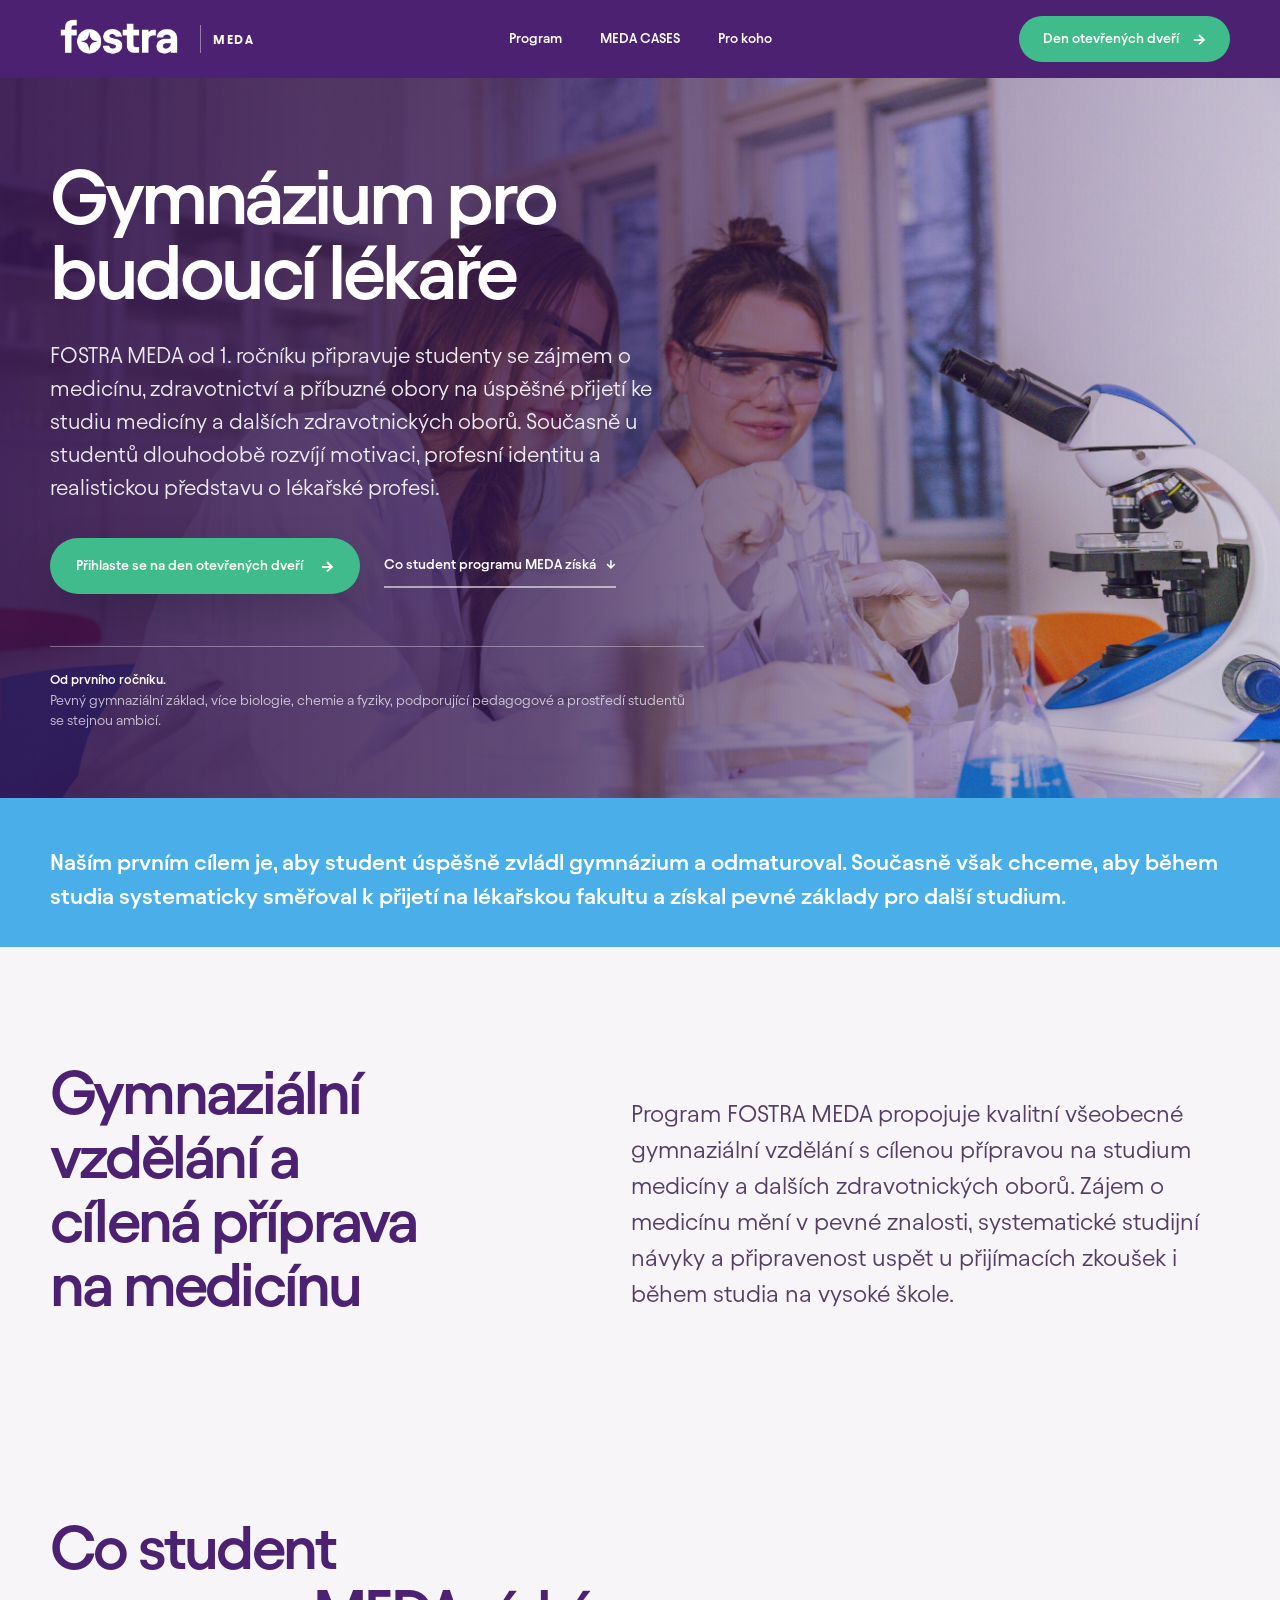
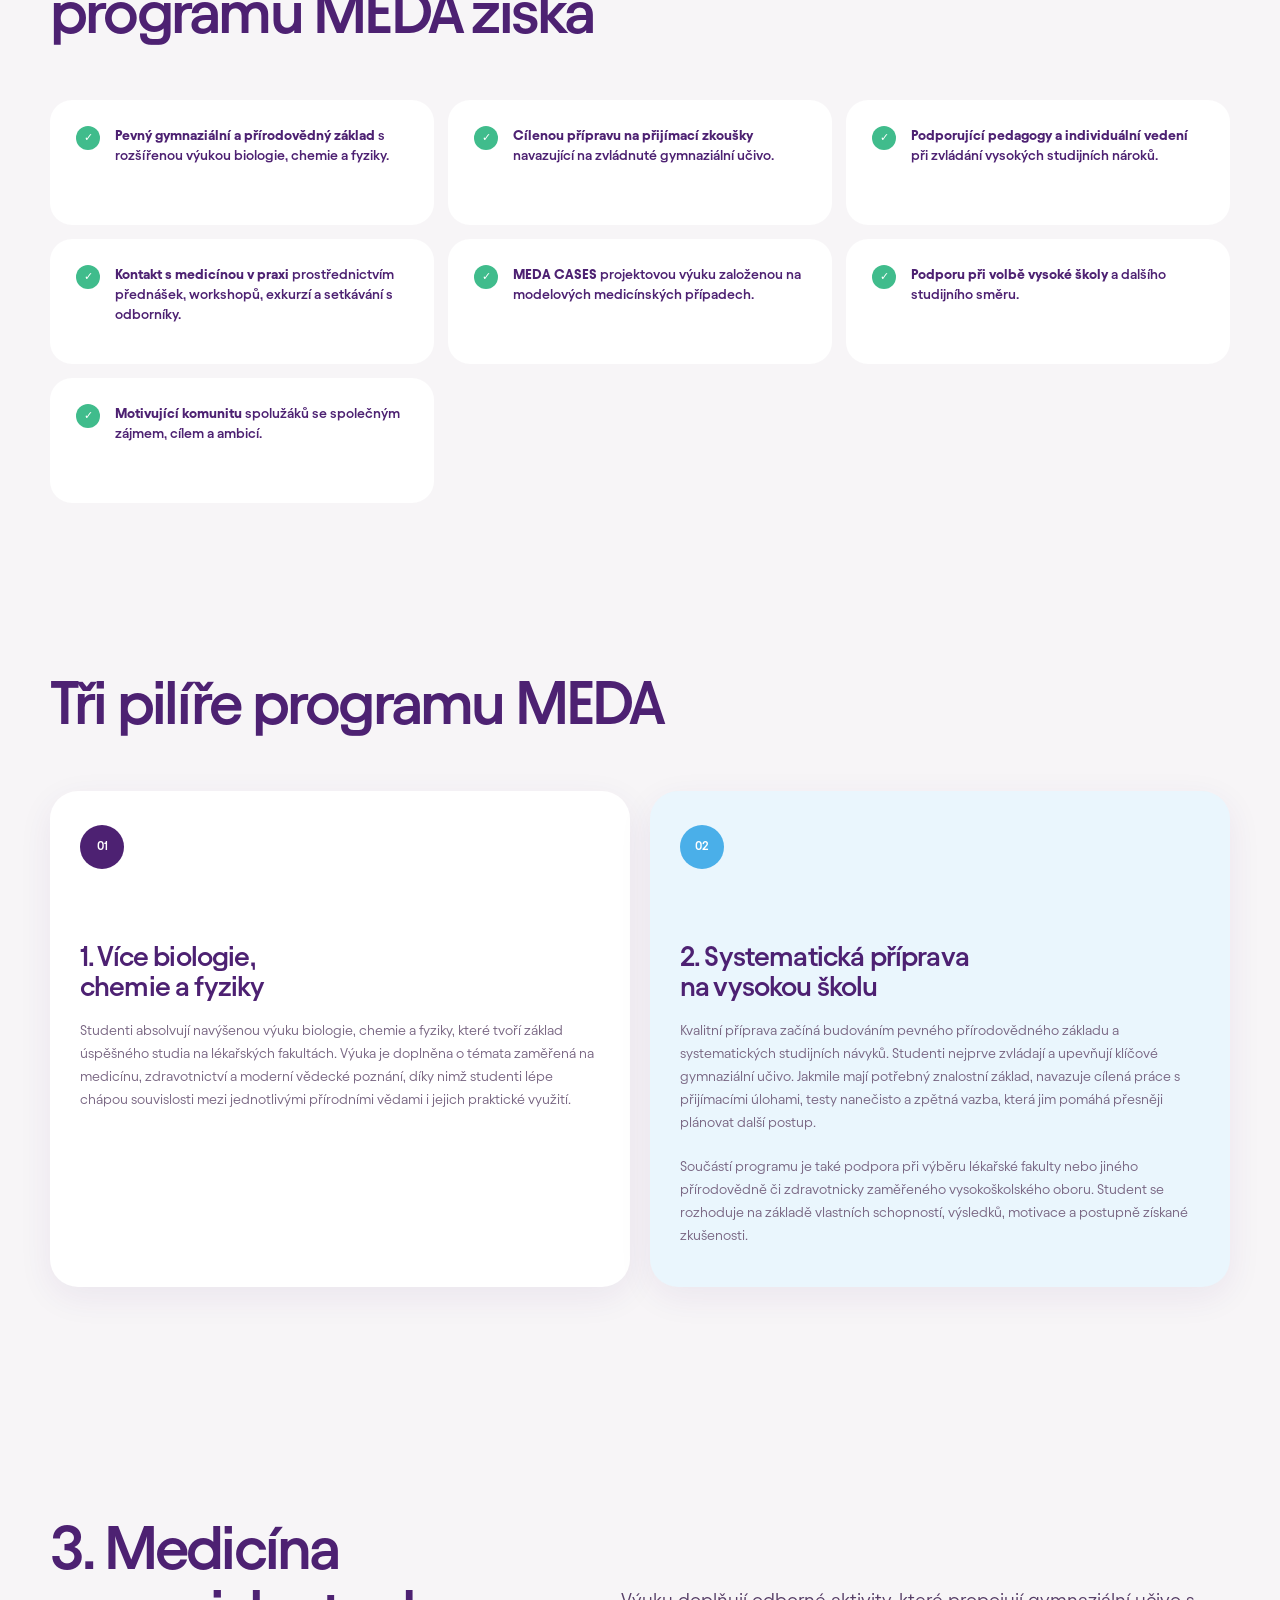
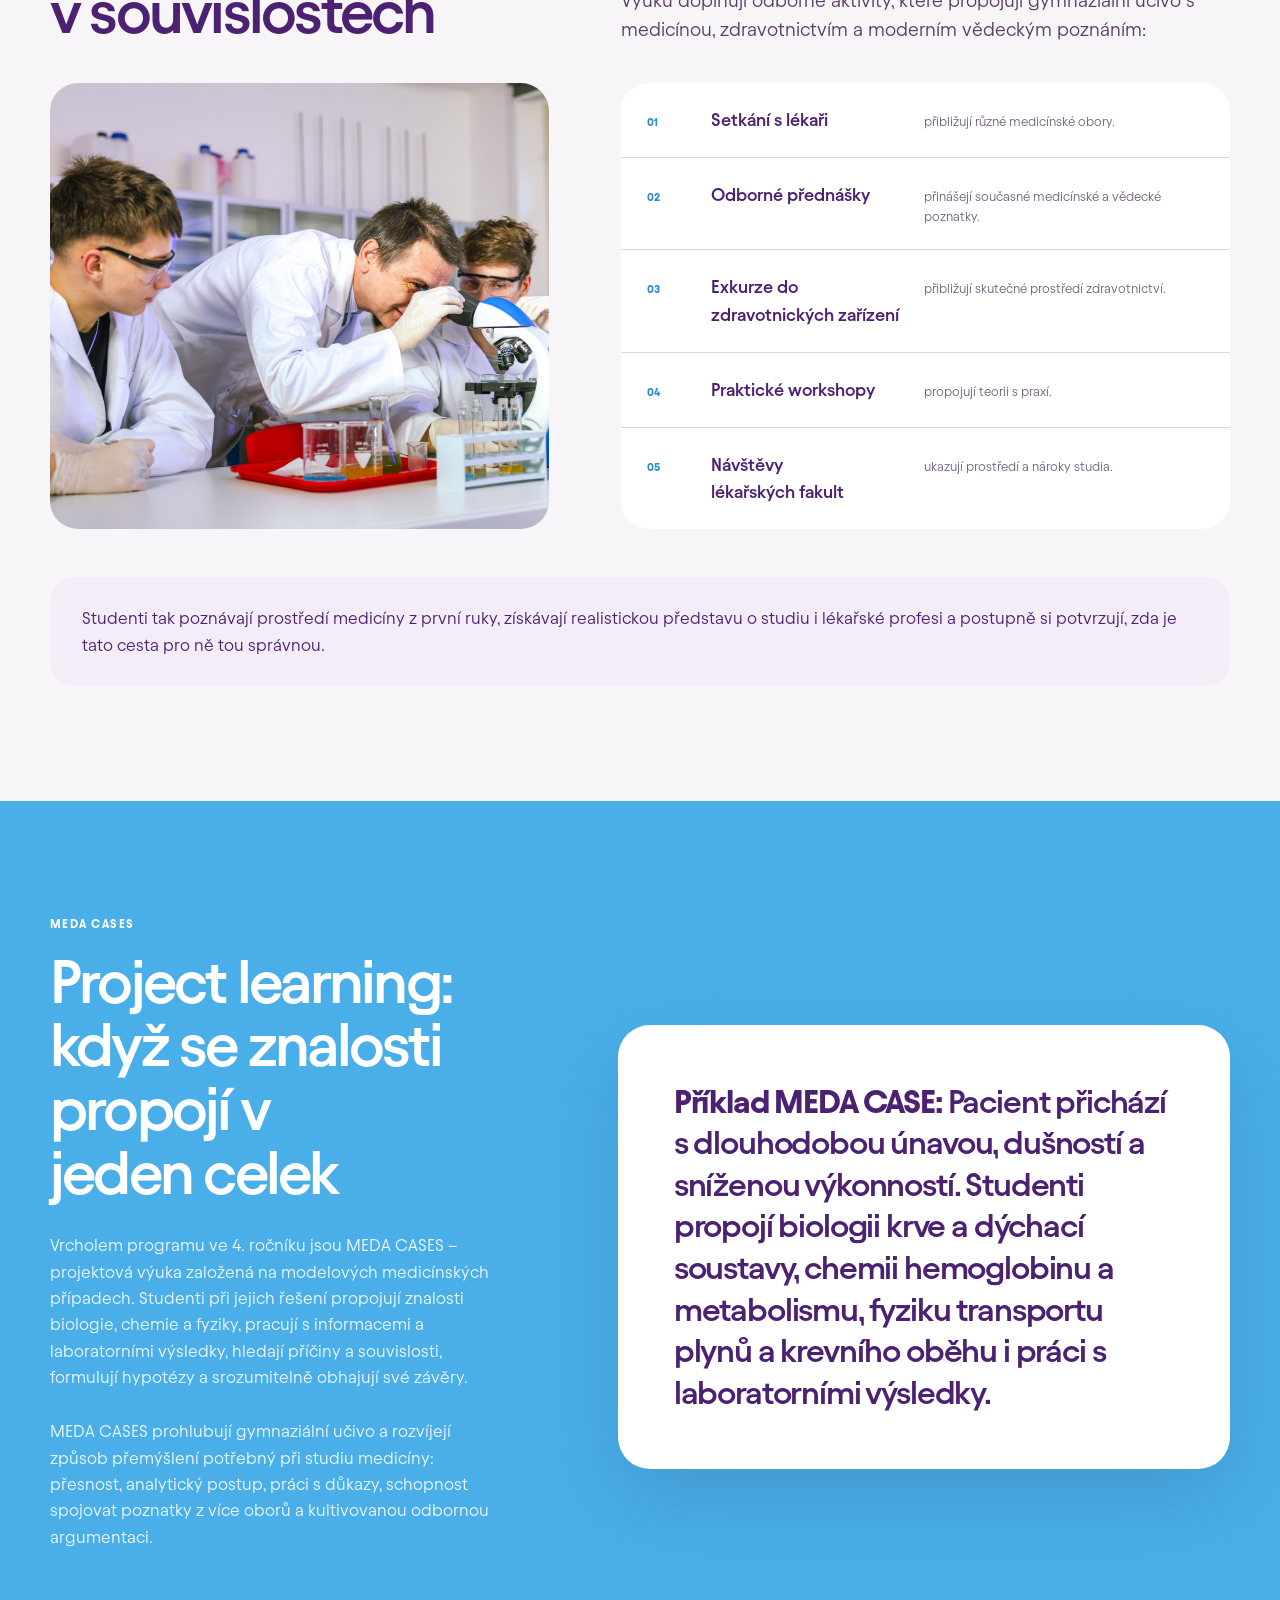
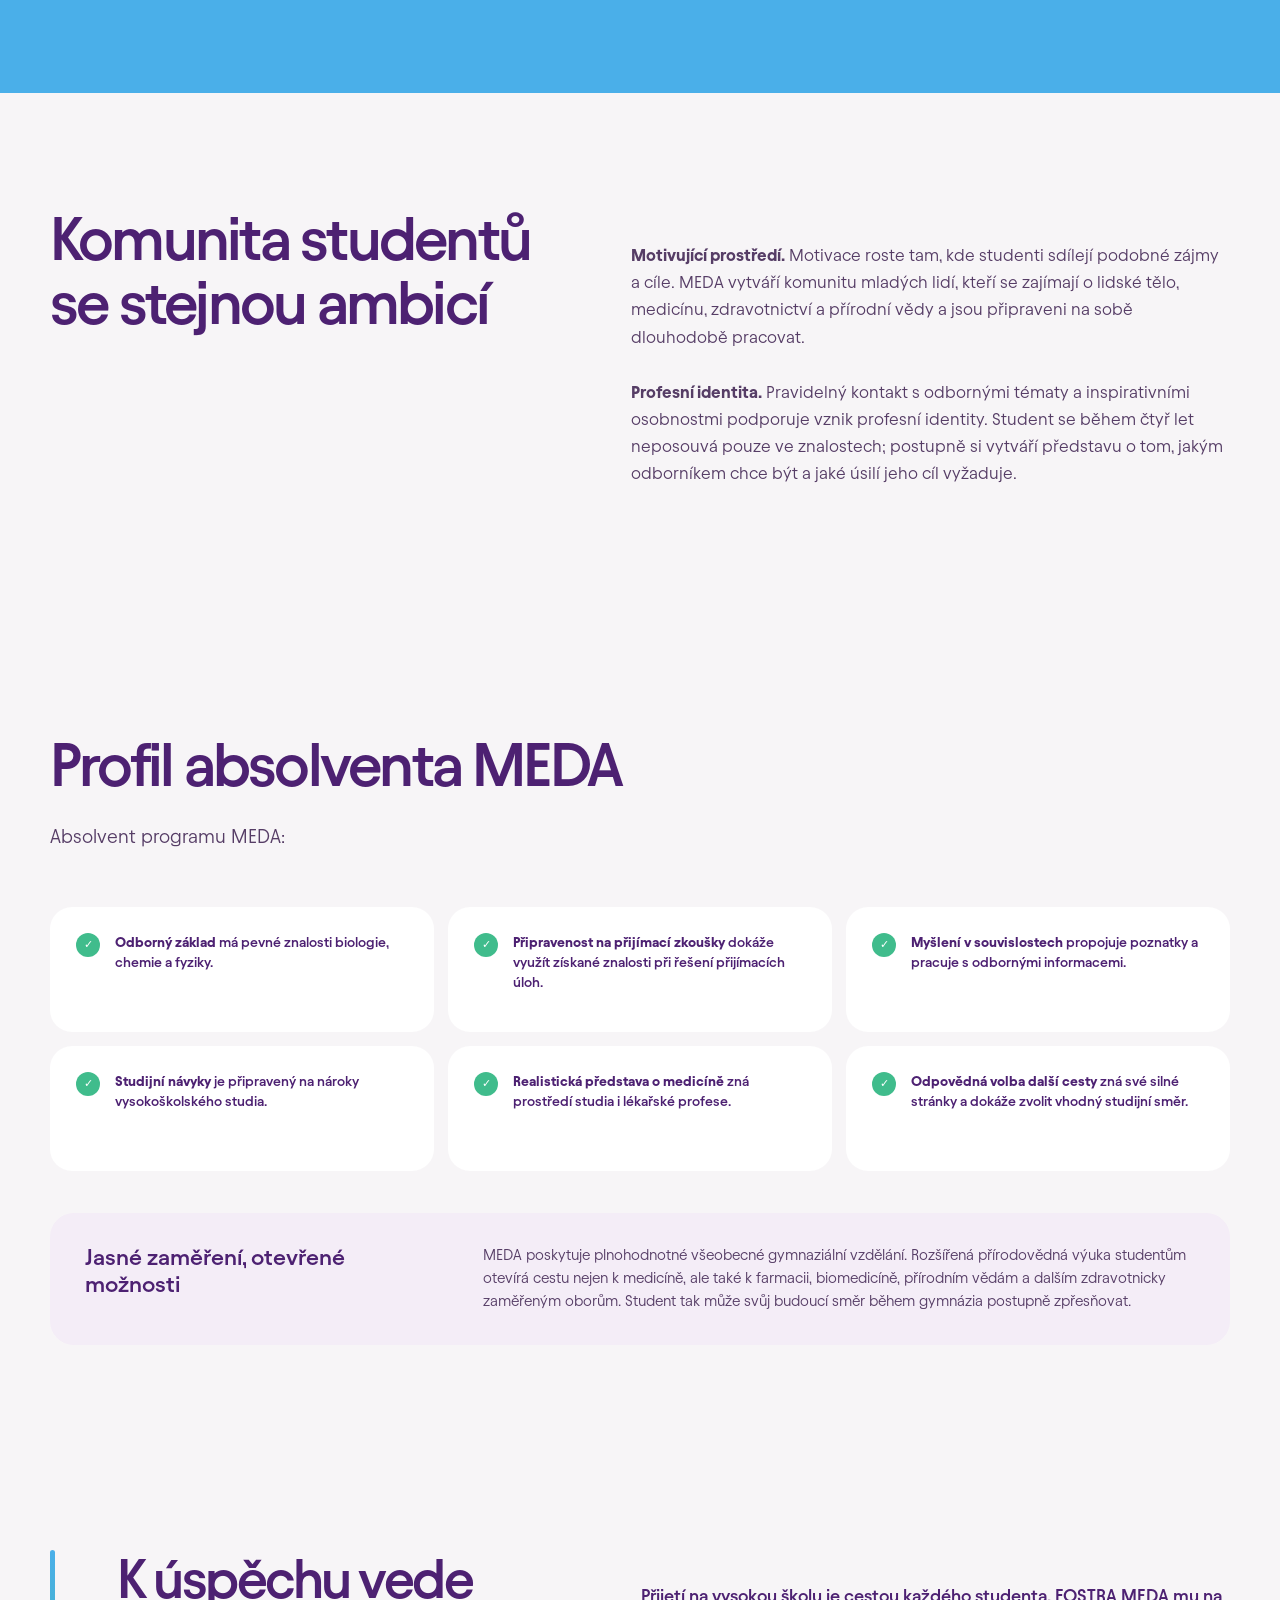
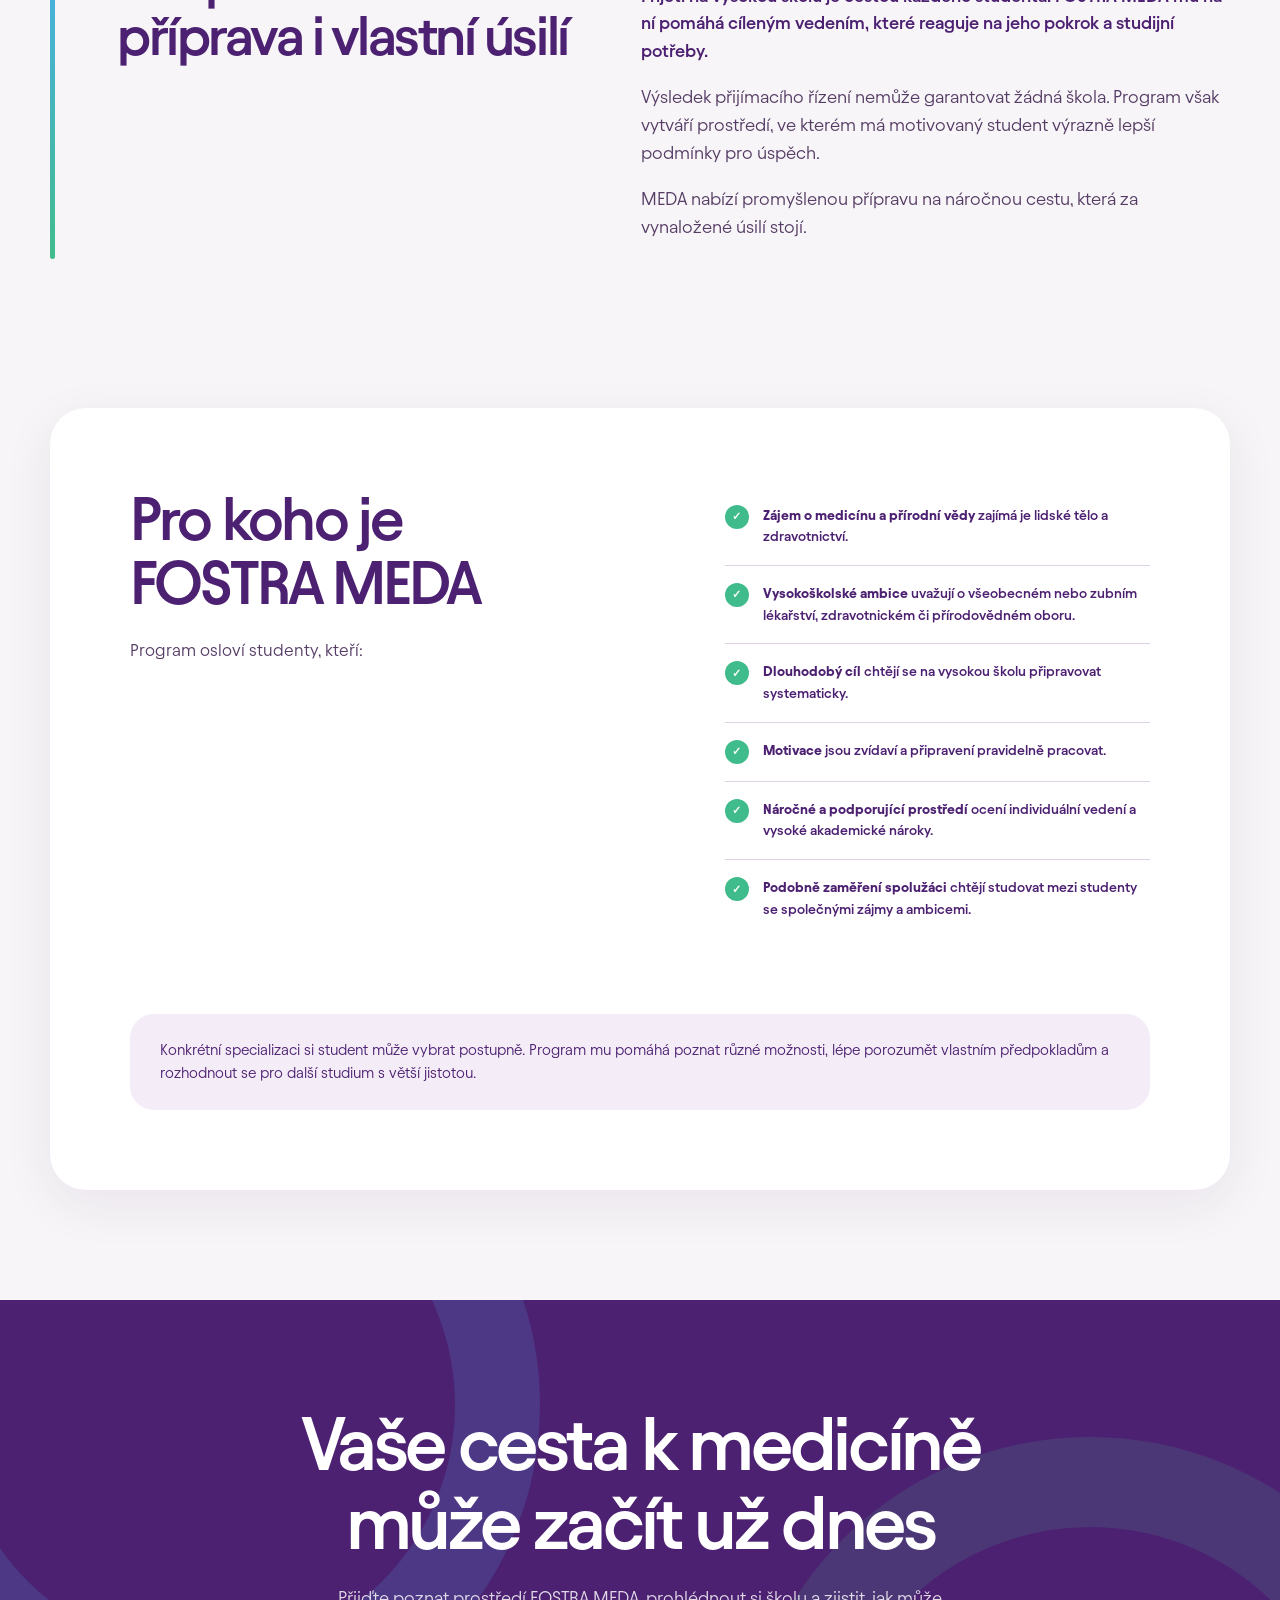
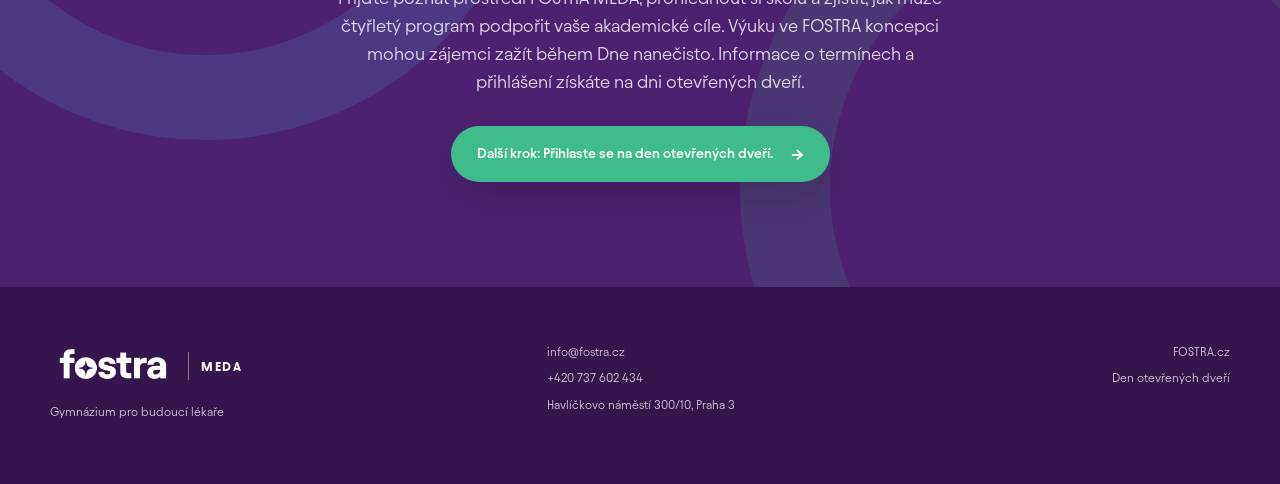
==== commit 6b4d8263: "Upřesnit nadpis programu MEDA" ====
--- a/index.html
+++ b/index.html
@@ -1,2 +1,2 @@
 <!DOCTYPE html><html lang="cs"><head><meta charSet="utf-8"/><meta name="viewport" content="width=device-width, initial-scale=1"/><title>FOSTRA MEDA | Gymnázium pro budoucí lékaře</title><link rel="icon" href="./favicon.svg"><link rel="stylesheet" href="./styles.css"><meta name="description" content="FOSTRA MEDA od 1. ročníku připravuje studenty se zájmem o medicínu, zdravotnictví a příbuzné obory na úspěšné přijetí ke studiu medicíny a dalších zdravotnických oborů."/><meta name="application-name" content="FOSTRA MEDA"/><meta property="og:title" content="FOSTRA MEDA | Gymnázium pro budoucí lékaře"/><meta property="og:description" content="FOSTRA MEDA od 1. ročníku připravuje studenty se zájmem o medicínu, zdravotnictví a příbuzné obory na úspěšné přijetí ke studiu medicíny a dalších zdravotnických oborů."/><meta property="og:url" content="https://robicio.github.io/Fostra-Meda/"/><meta property="og:type" content="website"/><meta property="og:locale" content="cs_CZ"/><meta property="og:image" content="https://robicio.github.io/Fostra-Meda/og.png"/><meta property="og:image:width" content="1732"/><meta property="og:image:height" content="909"/><meta name="twitter:card" content="summary_large_image"/><meta name="twitter:title" content="FOSTRA MEDA | Gymnázium pro budoucí lékaře"/><meta name="twitter:description" content="FOSTRA MEDA od 1. ročníku připravuje studenty se zájmem o medicínu, zdravotnictví a příbuzné obory na úspěšné přijetí ke studiu medicíny a dalších zdravotnických oborů."/><meta name="twitter:image" content="https://robicio.github.io/Fostra-Meda/og.png"/><link rel="canonical" href="https://robicio.github.io/Fostra-Meda/"/>
-</head><body><a class="skip-link" href="#obsah">Přeskočit na obsah</a><header class="site-header"><a class="brand" href="#top" aria-label="FOSTRA MEDA – začátek stránky"><img src="./fostra-logo.png" alt="Fostra"/><span class="brand-divider" aria-hidden="true"></span><span class="brand-meda">MEDA</span></a><nav class="main-nav" aria-label="Hlavní navigace"><a href="#program">Program</a><a href="#meda-cases">MEDA CASES</a><a href="#pro-koho">Pro koho</a></nav><a class="header-cta" href="https://www.fostra.cz/dny-otevrenych-dveri"><span>Den otevřených dveří</span><span class="button-arrow" aria-hidden="true">→</span></a></header><main id="obsah"><section class="hero" id="top"><div class="hero-copy"><h1>Gymnázium pro<span> budoucí lékaře</span></h1><p class="hero-lead">FOSTRA MEDA od 1. ročníku připravuje studenty se zájmem o medicínu, zdravotnictví a příbuzné obory na úspěšné přijetí ke studiu medicíny a dalších zdravotnických oborů. Současně u studentů dlouhodobě rozvíjí motivaci, profesní identitu a realistickou představu o lékařské profesi.</p><div class="hero-actions"><a class="button button-primary" href="https://www.fostra.cz/dny-otevrenych-dveri"><span>Přihlaste se na den otevřených dveří</span><span class="button-arrow" aria-hidden="true">→</span></a><a class="text-link" href="#benefity">Co student programu MEDA získá <span aria-hidden="true">↓</span></a></div><div class="hero-proof hero-proof-single"><div><strong>Od prvního ročníku.</strong><span>Pevný gymnaziální základ, více biologie, chemie a fyziky, podporující pedagogové a prostředí studentů se stejnou ambicí.</span></div></div></div></section><section class="promise-strip" aria-label="Cíl programu"><p>Naším prvním cílem je, aby student úspěšně zvládl gymnázium a odmaturoval. Současně však chceme, aby během studia systematicky směřoval k přijetí na lékařskou fakultu a získal pevné základy pro další studium.</p></section><section class="section section-intro" id="program"><div class="section-heading"><h2>Promyšlené propojení.</h2></div><div class="section-intro-copy"><p>Program FOSTRA MEDA propojuje kvalitní všeobecné gymnaziální vzdělání s cílenou přípravou na studium medicíny a dalších zdravotnických oborů. Zájem o medicínu mění v pevné znalosti, systematické studijní návyky a připravenost uspět u přijímacích zkoušek i během studia na vysoké škole.</p></div></section><section class="section outcomes-section benefits-section" id="benefity"><div class="section-heading"><h2>Co student programu MEDA získá</h2></div><div class="outcomes-grid benefits-grid"><div><span aria-hidden="true">✓</span><p><strong>Pevný gymnaziální a přírodovědný základ</strong> s rozšířenou výukou biologie, chemie a fyziky.</p></div><div><span aria-hidden="true">✓</span><p><strong>Cílenou přípravu na přijímací zkoušky</strong> navazující na zvládnuté gymnaziální učivo.</p></div><div><span aria-hidden="true">✓</span><p><strong>Podporující pedagogy a individuální vedení</strong> při zvládání vysokých studijních nároků.</p></div><div><span aria-hidden="true">✓</span><p><strong>Kontakt s medicínou v praxi</strong> prostřednictvím přednášek, workshopů, exkurzí a setkávání s odborníky.</p></div><div><span aria-hidden="true">✓</span><p><strong>MEDA CASES</strong> projektovou výuku založenou na modelových medicínských případech.</p></div><div><span aria-hidden="true">✓</span><p><strong>Podporu při volbě vysoké školy</strong> a dalšího studijního směru.</p></div><div><span aria-hidden="true">✓</span><p><strong>Motivující komunitu</strong> spolužáků se společným zájmem, cílem a ambicí.</p></div></div></section><section class="section pillars-section" aria-labelledby="pillars-title"><div class="section-heading compact"><h2 id="pillars-title">Tři pilíře programu MEDA</h2></div><div class="pillars-grid pillars-grid-two"><article class="pillar-card"><span class="pillar-number">01</span><h3>1. Více biologie, chemie a fyziky</h3><p>Studenti absolvují navýšenou výuku biologie, chemie a fyziky, které tvoří základ úspěšného studia na lékařských fakultách. Výuka je doplněna o témata zaměřená na medicínu, zdravotnictví a moderní vědecké poznání, díky nimž studenti lépe chápou souvislosti mezi jednotlivými přírodními vědami i jejich praktické využití.</p></article><article class="pillar-card"><span class="pillar-number">02</span><h3>2. Systematická příprava na vysokou školu</h3><p>Kvalitní příprava začíná budováním pevného přírodovědného základu a systematických studijních návyků. Studenti nejprve zvládají a upevňují klíčové gymnaziální učivo. Jakmile mají potřebný znalostní základ, navazuje cílená práce s přijímacími úlohami, testy nanečisto a zpětná vazba, která jim pomáhá přesněji plánovat další postup.</p><p>Součástí programu je také podpora při výběru lékařské fakulty nebo jiného přírodovědně či zdravotnicky zaměřeného vysokoškolského oboru. Student se rozhoduje na základě vlastních schopností, výsledků, motivace a postupně získané zkušenosti.</p></article></div></section><section class="section experience-section"><div class="section-heading"><h2>3. Medicína v souvislostech</h2></div><p class="section-lead">Výuku doplňují odborné aktivity, které propojují gymnaziální učivo s medicínou, zdravotnictvím a moderním vědeckým poznáním:</p><figure class="experience-photo"><img src="./meda-students.jpg" alt="Studenti FOSTRA MEDA při společné výuce"/></figure><div class="experience-list"><article><span>01</span><h3>Setkání s lékaři</h3><p>přibližují různé medicínské obory.</p></article><article><span>02</span><h3>Odborné přednášky</h3><p>přinášejí současné medicínské a vědecké poznatky.</p></article><article><span>03</span><h3>Exkurze do zdravotnických zařízení</h3><p>přibližují skutečné prostředí zdravotnictví.</p></article><article><span>04</span><h3>Praktické workshopy</h3><p>propojují teorii s praxí.</p></article><article><span>05</span><h3>Návštěvy lékařských fakult</h3><p>ukazují prostředí a nároky studia.</p></article></div><p class="experience-closing">Studenti tak poznávají prostředí medicíny z první ruky, získávají realistickou představu o studiu i lékařské profesi a postupně si potvrzují, zda je tato cesta pro ně tou správnou.</p></section><section class="cases-section" id="meda-cases"><div class="cases-grid"><div class="cases-copy"><p class="eyebrow light">MEDA CASES</p><h2>Project learning: když se znalosti propojí v jeden celek</h2><p>Vrcholem programu ve 4. ročníku jsou MEDA CASES – projektová výuka založená na modelových medicínských případech. Studenti při jejich řešení propojují znalosti biologie, chemie a fyziky, pracují s informacemi a laboratorními výsledky, hledají příčiny a souvislosti, formulují hypotézy a srozumitelně obhajují své závěry.</p><p>MEDA CASES prohlubují gymnaziální učivo a rozvíjejí způsob přemýšlení potřebný při studiu medicíny: přesnost, analytický postup, práci s důkazy, schopnost spojovat poznatky z více oborů a kultivovanou odbornou argumentaci.</p></div><article class="case-example"><p class="case-patient"><strong>Příklad MEDA CASE:</strong> Pacient přichází s dlouhodobou únavou, dušností a sníženou výkonností. Studenti propojí biologii krve a dýchací soustavy, chemii hemoglobinu a metabolismu, fyziku transportu plynů a krevního oběhu i práci s laboratorními výsledky.</p></article></div></section><section class="section section-intro community-section"><div class="section-heading"><h2>Komunita studentů se stejnou ambicí</h2></div><div class="section-intro-copy"><p><strong>Motivující prostředí.</strong> Motivace roste tam, kde studenti sdílejí podobné zájmy a cíle. MEDA vytváří komunitu mladých lidí, kteří se zajímají o lidské tělo, medicínu, zdravotnictví a přírodní vědy a jsou připraveni na sobě dlouhodobě pracovat.</p><p><strong>Profesní identita.</strong> Pravidelný kontakt s odbornými tématy a inspirativními osobnostmi podporuje vznik profesní identity. Student se během čtyř let neposouvá pouze ve znalostech; postupně si vytváří představu o tom, jakým odborníkem chce být a jaké úsilí jeho cíl vyžaduje.</p></div></section><section class="section outcomes-section"><div class="section-heading"><h2>Profil absolventa MEDA</h2><p class="section-lead section-lead-inline">Absolvent programu MEDA:</p></div><div class="outcomes-grid"><div><span aria-hidden="true">✓</span><p><strong>Odborný základ</strong> má pevné znalosti biologie, chemie a fyziky.</p></div><div><span aria-hidden="true">✓</span><p><strong>Připravenost na přijímací zkoušky</strong> dokáže využít získané znalosti při řešení přijímacích úloh.</p></div><div><span aria-hidden="true">✓</span><p><strong>Myšlení v souvislostech</strong> propojuje poznatky a pracuje s odbornými informacemi.</p></div><div><span aria-hidden="true">✓</span><p><strong>Studijní návyky</strong> je připravený na nároky vysokoškolského studia.</p></div><div><span aria-hidden="true">✓</span><p><strong>Realistická představa o medicíně</strong> zná prostředí studia i lékařské profese.</p></div><div><span aria-hidden="true">✓</span><p><strong>Odpovědná volba další cesty</strong> zná své silné stránky a dokáže zvolit vhodný studijní směr.</p></div></div><div class="open-path"><span>Jasné zaměření, otevřené možnosti</span><p>MEDA poskytuje plnohodnotné všeobecné gymnaziální vzdělání. Rozšířená přírodovědná výuka studentům otevírá cestu nejen k medicíně, ale také k farmacii, biomedicíně, přírodním vědám a dalším zdravotnicky zaměřeným oborům. Student tak může svůj budoucí směr během gymnázia postupně zpřesňovat.</p></div></section><section class="section credibility-section"><div class="credibility-rule" aria-hidden="true"></div><div class="credibility-copy"><h2>K úspěchu vede příprava i vlastní úsilí</h2></div><div class="credibility-text"><p>Přijetí na vysokou školu je cestou každého studenta. FOSTRA MEDA mu na ní pomáhá cíleným vedením, které reaguje na jeho pokrok a studijní potřeby.</p><p>Výsledek přijímacího řízení nemůže garantovat žádná škola. Program však vytváří prostředí, ve kterém má motivovaný student výrazně lepší podmínky pro úspěch.</p><p>MEDA nabízí promyšlenou přípravu na náročnou cestu, která za vynaložené úsilí stojí.</p></div></section><section class="section fit-section" id="pro-koho"><div class="fit-card"><div class="fit-copy"><h2>Pro koho je FOSTRA MEDA</h2><p>Program osloví studenty, kteří:</p></div><ul class="fit-list"><li><span aria-hidden="true">✓</span><p><strong>Zájem o medicínu a přírodní vědy</strong> zajímá je lidské tělo a zdravotnictví.</p></li><li><span aria-hidden="true">✓</span><p><strong>Vysokoškolské ambice</strong> uvažují o všeobecném nebo zubním lékařství, zdravotnickém či přírodovědném oboru.</p></li><li><span aria-hidden="true">✓</span><p><strong>Dlouhodobý cíl</strong> chtějí se na vysokou školu připravovat systematicky.</p></li><li><span aria-hidden="true">✓</span><p><strong>Motivace</strong> jsou zvídaví a připravení pravidelně pracovat.</p></li><li><span aria-hidden="true">✓</span><p><strong>Náročné a podporující prostředí</strong> ocení individuální vedení a vysoké akademické nároky.</p></li><li><span aria-hidden="true">✓</span><p><strong>Podobně zaměření spolužáci</strong> chtějí studovat mezi studenty se společnými zájmy a ambicemi.</p></li></ul><p class="fit-closing">Konkrétní specializaci si student může vybrat postupně. Program mu pomáhá poznat různé možnosti, lépe porozumět vlastním předpokladům a rozhodnout se pro další studium s větší jistotou.</p></div></section><section class="final-cta"><div class="final-cta-content"><h2>Vaše cesta k medicíně může začít už dnes</h2><p>Přijďte poznat prostředí FOSTRA MEDA, prohlédnout si školu a zjistit, jak může čtyřletý program podpořit vaše akademické cíle. Výuku ve FOSTRA koncepci mohou zájemci zažít během Dne nanečisto. Informace o termínech a přihlášení získáte na dni otevřených dveří.</p><a class="button button-accent" href="https://www.fostra.cz/dny-otevrenych-dveri"><span>Další krok: Přihlaste se na den otevřených dveří.</span><span class="button-arrow" aria-hidden="true">→</span></a></div></section></main><footer class="site-footer"><div><a class="brand footer-brand" href="#top"><img src="./fostra-logo.png" alt="Fostra"/><span class="brand-divider" aria-hidden="true"></span><span class="brand-meda">MEDA</span></a><p>Gymnázium pro budoucí lékaře</p></div><div class="footer-contact"><a href="mailto:info@fostra.cz">info@fostra.cz</a><a href="tel:+420737602434">+420 737 602 434</a><span>Havlíčkovo náměstí 300/10, Praha 3</span></div><div class="footer-links"><a href="https://www.fostra.cz/">FOSTRA.cz</a><a href="https://www.fostra.cz/dny-otevrenych-dveri">Den otevřených dveří</a></div></footer><a class="mobile-cta" href="https://www.fostra.cz/dny-otevrenych-dveri"><span>Přihlaste se na den otevřených dveří</span><span class="button-arrow" aria-hidden="true">→</span></a></body></html>+</head><body><a class="skip-link" href="#obsah">Přeskočit na obsah</a><header class="site-header"><a class="brand" href="#top" aria-label="FOSTRA MEDA – začátek stránky"><img src="./fostra-logo.png" alt="Fostra"/><span class="brand-divider" aria-hidden="true"></span><span class="brand-meda">MEDA</span></a><nav class="main-nav" aria-label="Hlavní navigace"><a href="#program">Program</a><a href="#meda-cases">MEDA CASES</a><a href="#pro-koho">Pro koho</a></nav><a class="header-cta" href="https://www.fostra.cz/dny-otevrenych-dveri"><span>Den otevřených dveří</span><span class="button-arrow" aria-hidden="true">→</span></a></header><main id="obsah"><section class="hero" id="top"><div class="hero-copy"><h1>Gymnázium pro<span> budoucí lékaře</span></h1><p class="hero-lead">FOSTRA MEDA od 1. ročníku připravuje studenty se zájmem o medicínu, zdravotnictví a příbuzné obory na úspěšné přijetí ke studiu medicíny a dalších zdravotnických oborů. Současně u studentů dlouhodobě rozvíjí motivaci, profesní identitu a realistickou představu o lékařské profesi.</p><div class="hero-actions"><a class="button button-primary" href="https://www.fostra.cz/dny-otevrenych-dveri"><span>Přihlaste se na den otevřených dveří</span><span class="button-arrow" aria-hidden="true">→</span></a><a class="text-link" href="#benefity">Co student programu MEDA získá <span aria-hidden="true">↓</span></a></div><div class="hero-proof hero-proof-single"><div><strong>Od prvního ročníku.</strong><span>Pevný gymnaziální základ, více biologie, chemie a fyziky, podporující pedagogové a prostředí studentů se stejnou ambicí.</span></div></div></div></section><section class="promise-strip" aria-label="Cíl programu"><p>Naším prvním cílem je, aby student úspěšně zvládl gymnázium a odmaturoval. Současně však chceme, aby během studia systematicky směřoval k přijetí na lékařskou fakultu a získal pevné základy pro další studium.</p></section><section class="section section-intro" id="program"><div class="section-heading"><h2>Gymnaziální vzdělání a cílená příprava na medicínu</h2></div><div class="section-intro-copy"><p>Program FOSTRA MEDA propojuje kvalitní všeobecné gymnaziální vzdělání s cílenou přípravou na studium medicíny a dalších zdravotnických oborů. Zájem o medicínu mění v pevné znalosti, systematické studijní návyky a připravenost uspět u přijímacích zkoušek i během studia na vysoké škole.</p></div></section><section class="section outcomes-section benefits-section" id="benefity"><div class="section-heading"><h2>Co student programu MEDA získá</h2></div><div class="outcomes-grid benefits-grid"><div><span aria-hidden="true">✓</span><p><strong>Pevný gymnaziální a přírodovědný základ</strong> s rozšířenou výukou biologie, chemie a fyziky.</p></div><div><span aria-hidden="true">✓</span><p><strong>Cílenou přípravu na přijímací zkoušky</strong> navazující na zvládnuté gymnaziální učivo.</p></div><div><span aria-hidden="true">✓</span><p><strong>Podporující pedagogy a individuální vedení</strong> při zvládání vysokých studijních nároků.</p></div><div><span aria-hidden="true">✓</span><p><strong>Kontakt s medicínou v praxi</strong> prostřednictvím přednášek, workshopů, exkurzí a setkávání s odborníky.</p></div><div><span aria-hidden="true">✓</span><p><strong>MEDA CASES</strong> projektovou výuku založenou na modelových medicínských případech.</p></div><div><span aria-hidden="true">✓</span><p><strong>Podporu při volbě vysoké školy</strong> a dalšího studijního směru.</p></div><div><span aria-hidden="true">✓</span><p><strong>Motivující komunitu</strong> spolužáků se společným zájmem, cílem a ambicí.</p></div></div></section><section class="section pillars-section" aria-labelledby="pillars-title"><div class="section-heading compact"><h2 id="pillars-title">Tři pilíře programu MEDA</h2></div><div class="pillars-grid pillars-grid-two"><article class="pillar-card"><span class="pillar-number">01</span><h3>1. Více biologie, chemie a fyziky</h3><p>Studenti absolvují navýšenou výuku biologie, chemie a fyziky, které tvoří základ úspěšného studia na lékařských fakultách. Výuka je doplněna o témata zaměřená na medicínu, zdravotnictví a moderní vědecké poznání, díky nimž studenti lépe chápou souvislosti mezi jednotlivými přírodními vědami i jejich praktické využití.</p></article><article class="pillar-card"><span class="pillar-number">02</span><h3>2. Systematická příprava na vysokou školu</h3><p>Kvalitní příprava začíná budováním pevného přírodovědného základu a systematických studijních návyků. Studenti nejprve zvládají a upevňují klíčové gymnaziální učivo. Jakmile mají potřebný znalostní základ, navazuje cílená práce s přijímacími úlohami, testy nanečisto a zpětná vazba, která jim pomáhá přesněji plánovat další postup.</p><p>Součástí programu je také podpora při výběru lékařské fakulty nebo jiného přírodovědně či zdravotnicky zaměřeného vysokoškolského oboru. Student se rozhoduje na základě vlastních schopností, výsledků, motivace a postupně získané zkušenosti.</p></article></div></section><section class="section experience-section"><div class="section-heading"><h2>3. Medicína v souvislostech</h2></div><p class="section-lead">Výuku doplňují odborné aktivity, které propojují gymnaziální učivo s medicínou, zdravotnictvím a moderním vědeckým poznáním:</p><figure class="experience-photo"><img src="./meda-students.jpg" alt="Studenti FOSTRA MEDA při společné výuce"/></figure><div class="experience-list"><article><span>01</span><h3>Setkání s lékaři</h3><p>přibližují různé medicínské obory.</p></article><article><span>02</span><h3>Odborné přednášky</h3><p>přinášejí současné medicínské a vědecké poznatky.</p></article><article><span>03</span><h3>Exkurze do zdravotnických zařízení</h3><p>přibližují skutečné prostředí zdravotnictví.</p></article><article><span>04</span><h3>Praktické workshopy</h3><p>propojují teorii s praxí.</p></article><article><span>05</span><h3>Návštěvy lékařských fakult</h3><p>ukazují prostředí a nároky studia.</p></article></div><p class="experience-closing">Studenti tak poznávají prostředí medicíny z první ruky, získávají realistickou představu o studiu i lékařské profesi a postupně si potvrzují, zda je tato cesta pro ně tou správnou.</p></section><section class="cases-section" id="meda-cases"><div class="cases-grid"><div class="cases-copy"><p class="eyebrow light">MEDA CASES</p><h2>Project learning: když se znalosti propojí v jeden celek</h2><p>Vrcholem programu ve 4. ročníku jsou MEDA CASES – projektová výuka založená na modelových medicínských případech. Studenti při jejich řešení propojují znalosti biologie, chemie a fyziky, pracují s informacemi a laboratorními výsledky, hledají příčiny a souvislosti, formulují hypotézy a srozumitelně obhajují své závěry.</p><p>MEDA CASES prohlubují gymnaziální učivo a rozvíjejí způsob přemýšlení potřebný při studiu medicíny: přesnost, analytický postup, práci s důkazy, schopnost spojovat poznatky z více oborů a kultivovanou odbornou argumentaci.</p></div><article class="case-example"><p class="case-patient"><strong>Příklad MEDA CASE:</strong> Pacient přichází s dlouhodobou únavou, dušností a sníženou výkonností. Studenti propojí biologii krve a dýchací soustavy, chemii hemoglobinu a metabolismu, fyziku transportu plynů a krevního oběhu i práci s laboratorními výsledky.</p></article></div></section><section class="section section-intro community-section"><div class="section-heading"><h2>Komunita studentů se stejnou ambicí</h2></div><div class="section-intro-copy"><p><strong>Motivující prostředí.</strong> Motivace roste tam, kde studenti sdílejí podobné zájmy a cíle. MEDA vytváří komunitu mladých lidí, kteří se zajímají o lidské tělo, medicínu, zdravotnictví a přírodní vědy a jsou připraveni na sobě dlouhodobě pracovat.</p><p><strong>Profesní identita.</strong> Pravidelný kontakt s odbornými tématy a inspirativními osobnostmi podporuje vznik profesní identity. Student se během čtyř let neposouvá pouze ve znalostech; postupně si vytváří představu o tom, jakým odborníkem chce být a jaké úsilí jeho cíl vyžaduje.</p></div></section><section class="section outcomes-section"><div class="section-heading"><h2>Profil absolventa MEDA</h2><p class="section-lead section-lead-inline">Absolvent programu MEDA:</p></div><div class="outcomes-grid"><div><span aria-hidden="true">✓</span><p><strong>Odborný základ</strong> má pevné znalosti biologie, chemie a fyziky.</p></div><div><span aria-hidden="true">✓</span><p><strong>Připravenost na přijímací zkoušky</strong> dokáže využít získané znalosti při řešení přijímacích úloh.</p></div><div><span aria-hidden="true">✓</span><p><strong>Myšlení v souvislostech</strong> propojuje poznatky a pracuje s odbornými informacemi.</p></div><div><span aria-hidden="true">✓</span><p><strong>Studijní návyky</strong> je připravený na nároky vysokoškolského studia.</p></div><div><span aria-hidden="true">✓</span><p><strong>Realistická představa o medicíně</strong> zná prostředí studia i lékařské profese.</p></div><div><span aria-hidden="true">✓</span><p><strong>Odpovědná volba další cesty</strong> zná své silné stránky a dokáže zvolit vhodný studijní směr.</p></div></div><div class="open-path"><span>Jasné zaměření, otevřené možnosti</span><p>MEDA poskytuje plnohodnotné všeobecné gymnaziální vzdělání. Rozšířená přírodovědná výuka studentům otevírá cestu nejen k medicíně, ale také k farmacii, biomedicíně, přírodním vědám a dalším zdravotnicky zaměřeným oborům. Student tak může svůj budoucí směr během gymnázia postupně zpřesňovat.</p></div></section><section class="section credibility-section"><div class="credibility-rule" aria-hidden="true"></div><div class="credibility-copy"><h2>K úspěchu vede příprava i vlastní úsilí</h2></div><div class="credibility-text"><p>Přijetí na vysokou školu je cestou každého studenta. FOSTRA MEDA mu na ní pomáhá cíleným vedením, které reaguje na jeho pokrok a studijní potřeby.</p><p>Výsledek přijímacího řízení nemůže garantovat žádná škola. Program však vytváří prostředí, ve kterém má motivovaný student výrazně lepší podmínky pro úspěch.</p><p>MEDA nabízí promyšlenou přípravu na náročnou cestu, která za vynaložené úsilí stojí.</p></div></section><section class="section fit-section" id="pro-koho"><div class="fit-card"><div class="fit-copy"><h2>Pro koho je FOSTRA MEDA</h2><p>Program osloví studenty, kteří:</p></div><ul class="fit-list"><li><span aria-hidden="true">✓</span><p><strong>Zájem o medicínu a přírodní vědy</strong> zajímá je lidské tělo a zdravotnictví.</p></li><li><span aria-hidden="true">✓</span><p><strong>Vysokoškolské ambice</strong> uvažují o všeobecném nebo zubním lékařství, zdravotnickém či přírodovědném oboru.</p></li><li><span aria-hidden="true">✓</span><p><strong>Dlouhodobý cíl</strong> chtějí se na vysokou školu připravovat systematicky.</p></li><li><span aria-hidden="true">✓</span><p><strong>Motivace</strong> jsou zvídaví a připravení pravidelně pracovat.</p></li><li><span aria-hidden="true">✓</span><p><strong>Náročné a podporující prostředí</strong> ocení individuální vedení a vysoké akademické nároky.</p></li><li><span aria-hidden="true">✓</span><p><strong>Podobně zaměření spolužáci</strong> chtějí studovat mezi studenty se společnými zájmy a ambicemi.</p></li></ul><p class="fit-closing">Konkrétní specializaci si student může vybrat postupně. Program mu pomáhá poznat různé možnosti, lépe porozumět vlastním předpokladům a rozhodnout se pro další studium s větší jistotou.</p></div></section><section class="final-cta"><div class="final-cta-content"><h2>Vaše cesta k medicíně může začít už dnes</h2><p>Přijďte poznat prostředí FOSTRA MEDA, prohlédnout si školu a zjistit, jak může čtyřletý program podpořit vaše akademické cíle. Výuku ve FOSTRA koncepci mohou zájemci zažít během Dne nanečisto. Informace o termínech a přihlášení získáte na dni otevřených dveří.</p><a class="button button-accent" href="https://www.fostra.cz/dny-otevrenych-dveri"><span>Další krok: Přihlaste se na den otevřených dveří.</span><span class="button-arrow" aria-hidden="true">→</span></a></div></section></main><footer class="site-footer"><div><a class="brand footer-brand" href="#top"><img src="./fostra-logo.png" alt="Fostra"/><span class="brand-divider" aria-hidden="true"></span><span class="brand-meda">MEDA</span></a><p>Gymnázium pro budoucí lékaře</p></div><div class="footer-contact"><a href="mailto:info@fostra.cz">info@fostra.cz</a><a href="tel:+420737602434">+420 737 602 434</a><span>Havlíčkovo náměstí 300/10, Praha 3</span></div><div class="footer-links"><a href="https://www.fostra.cz/">FOSTRA.cz</a><a href="https://www.fostra.cz/dny-otevrenych-dveri">Den otevřených dveří</a></div></footer><a class="mobile-cta" href="https://www.fostra.cz/dny-otevrenych-dveri"><span>Přihlaste se na den otevřených dveří</span><span class="button-arrow" aria-hidden="true">→</span></a></body></html>
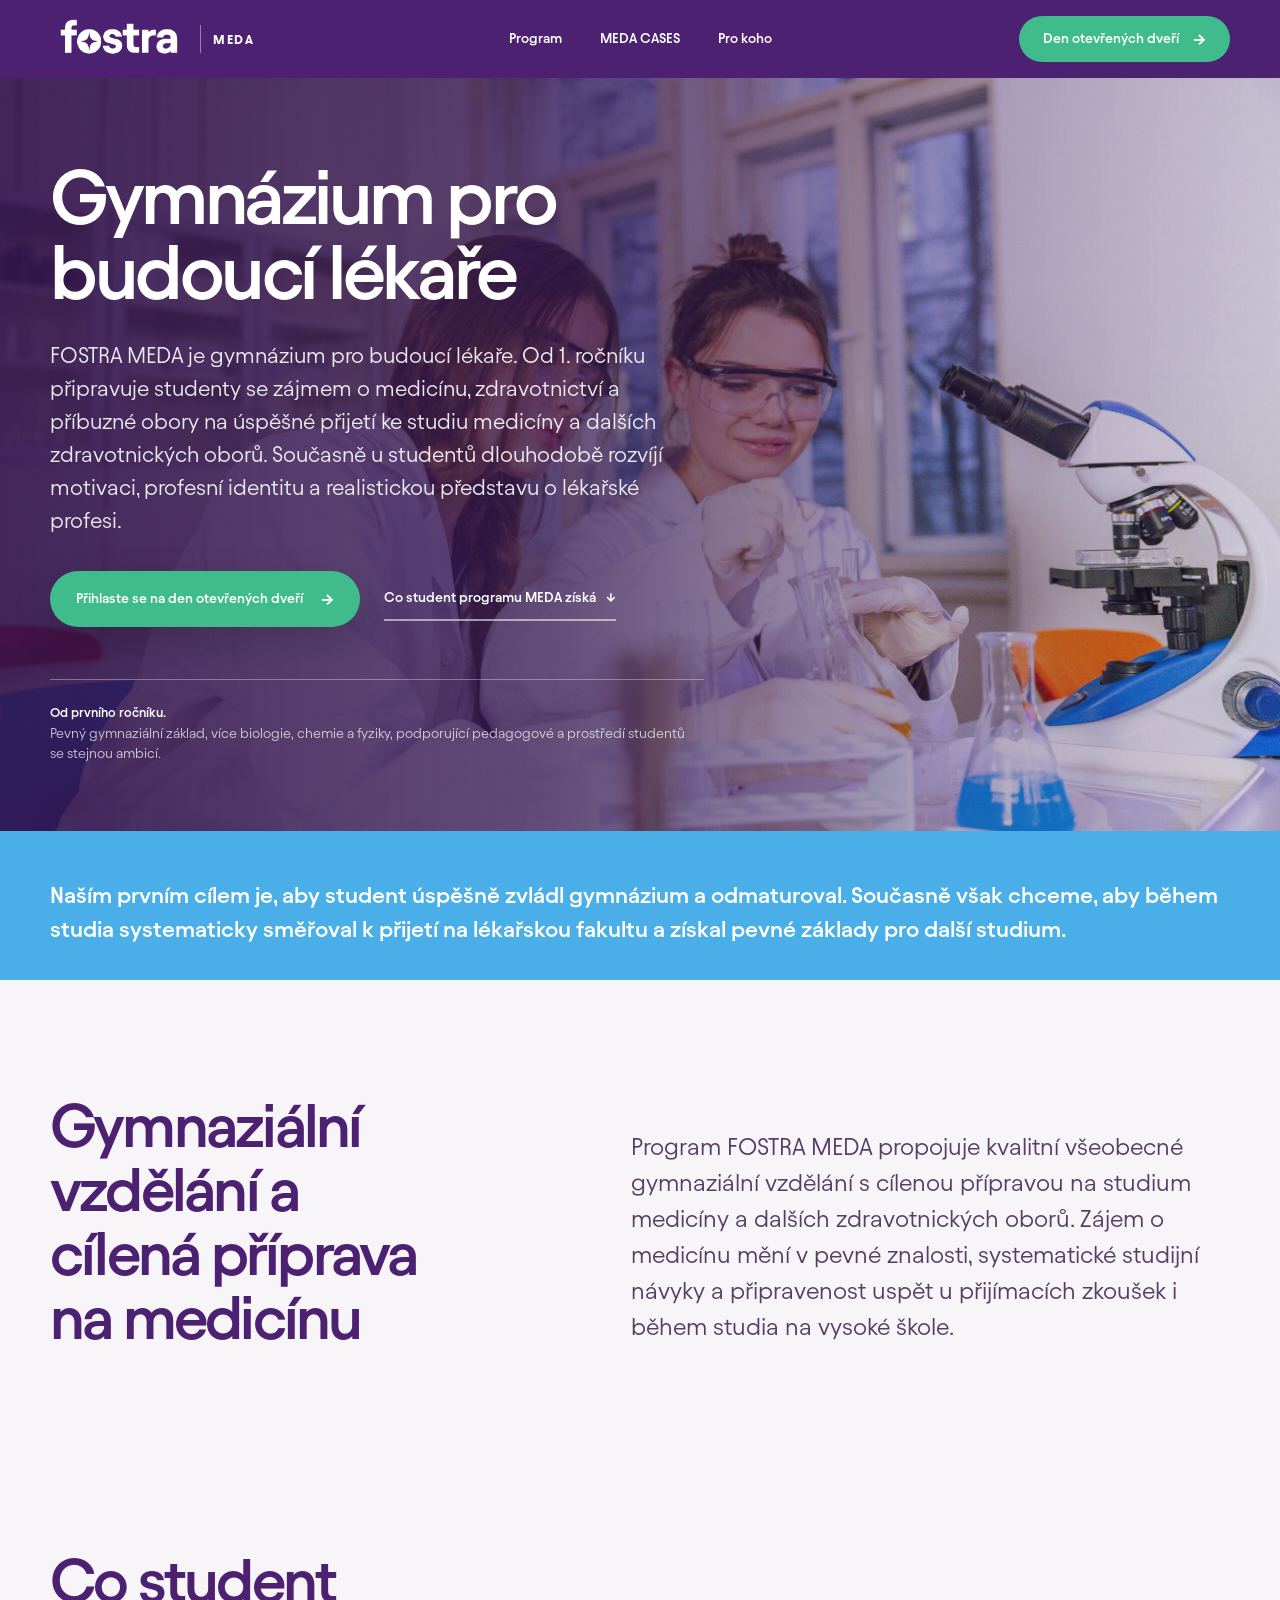
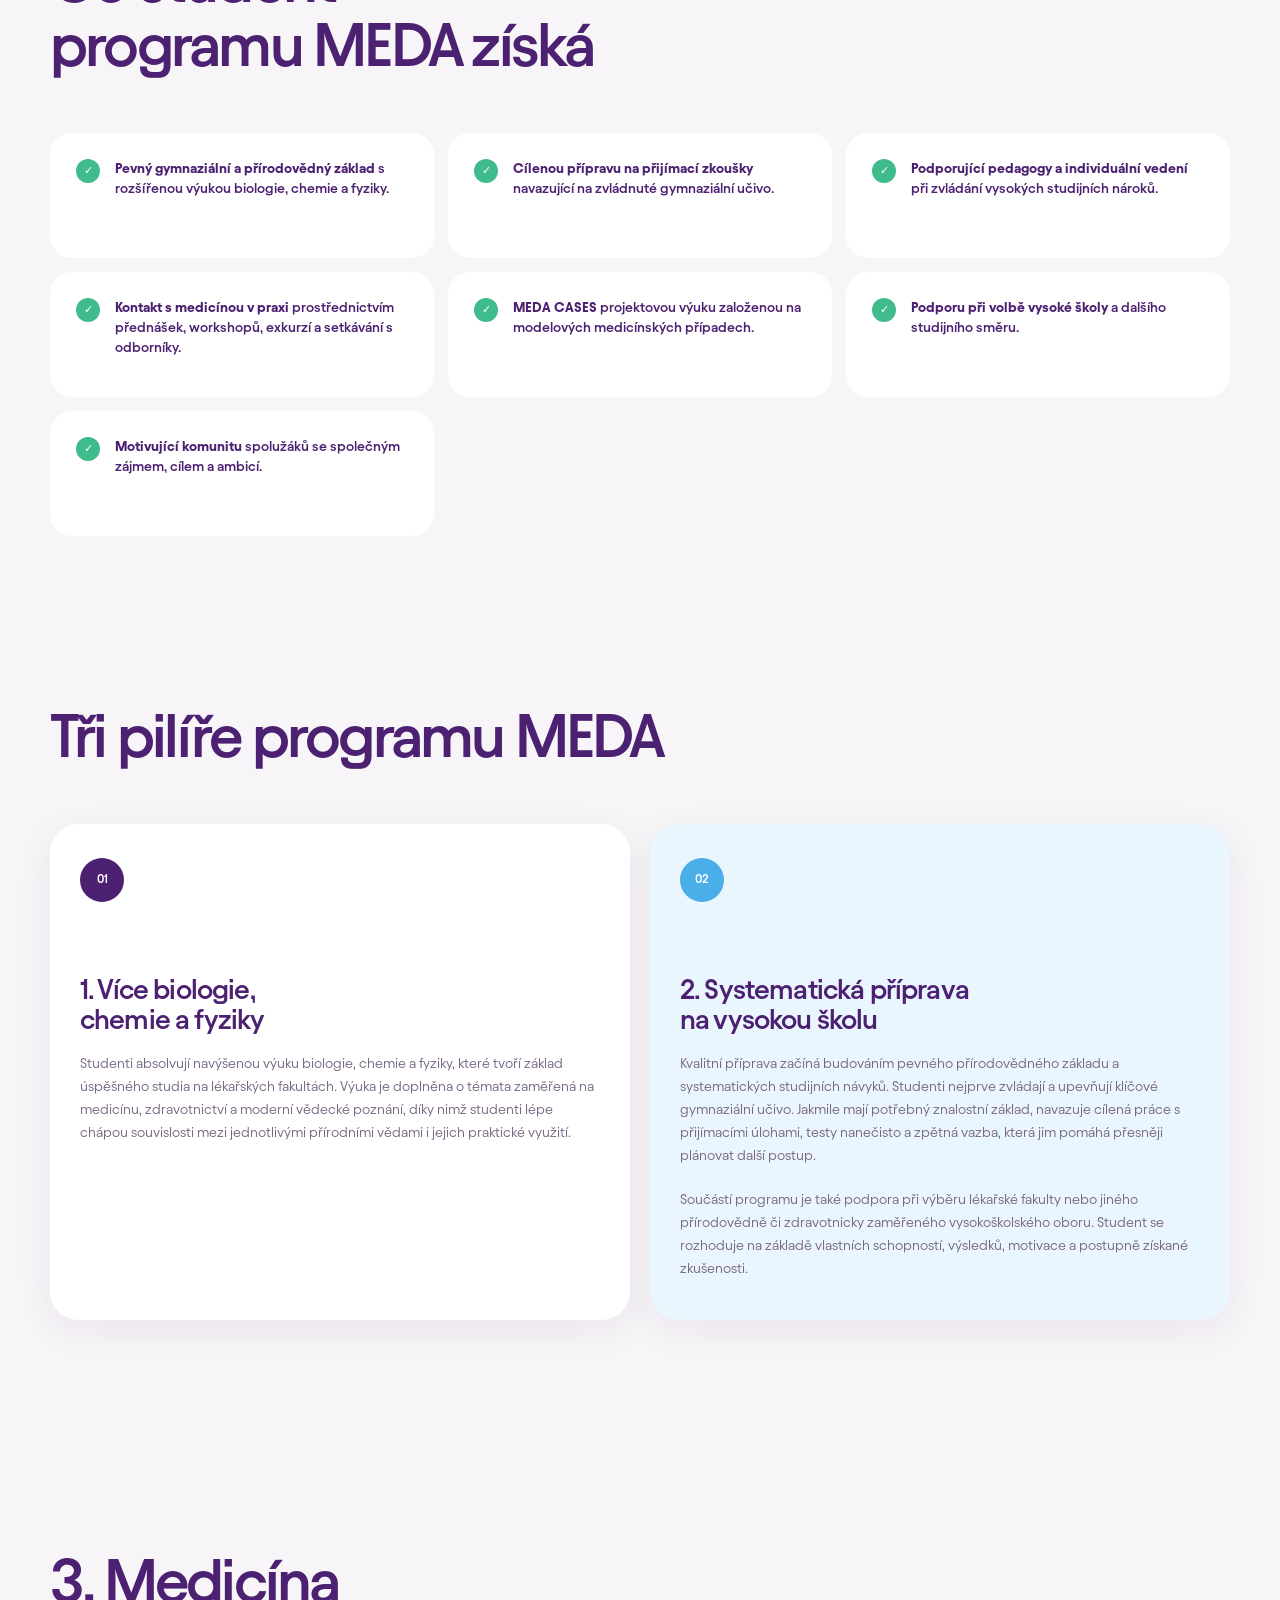
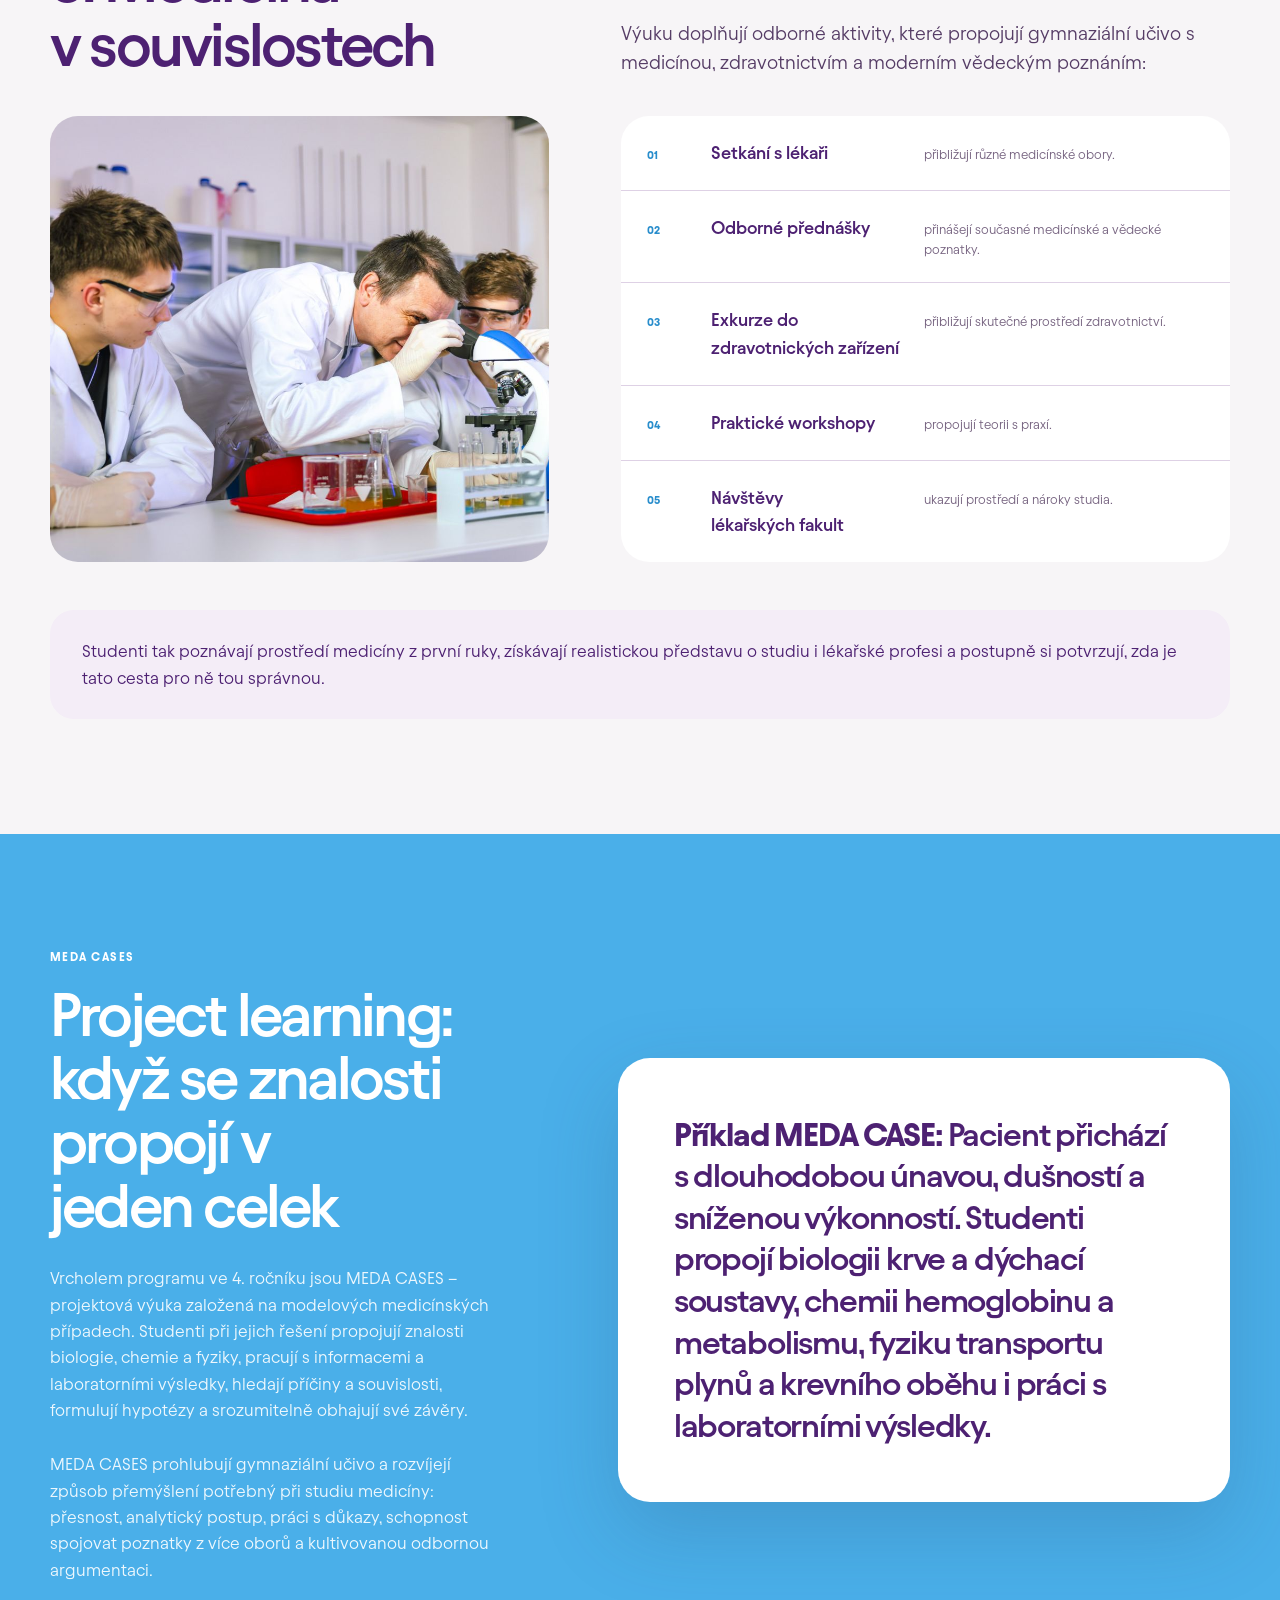
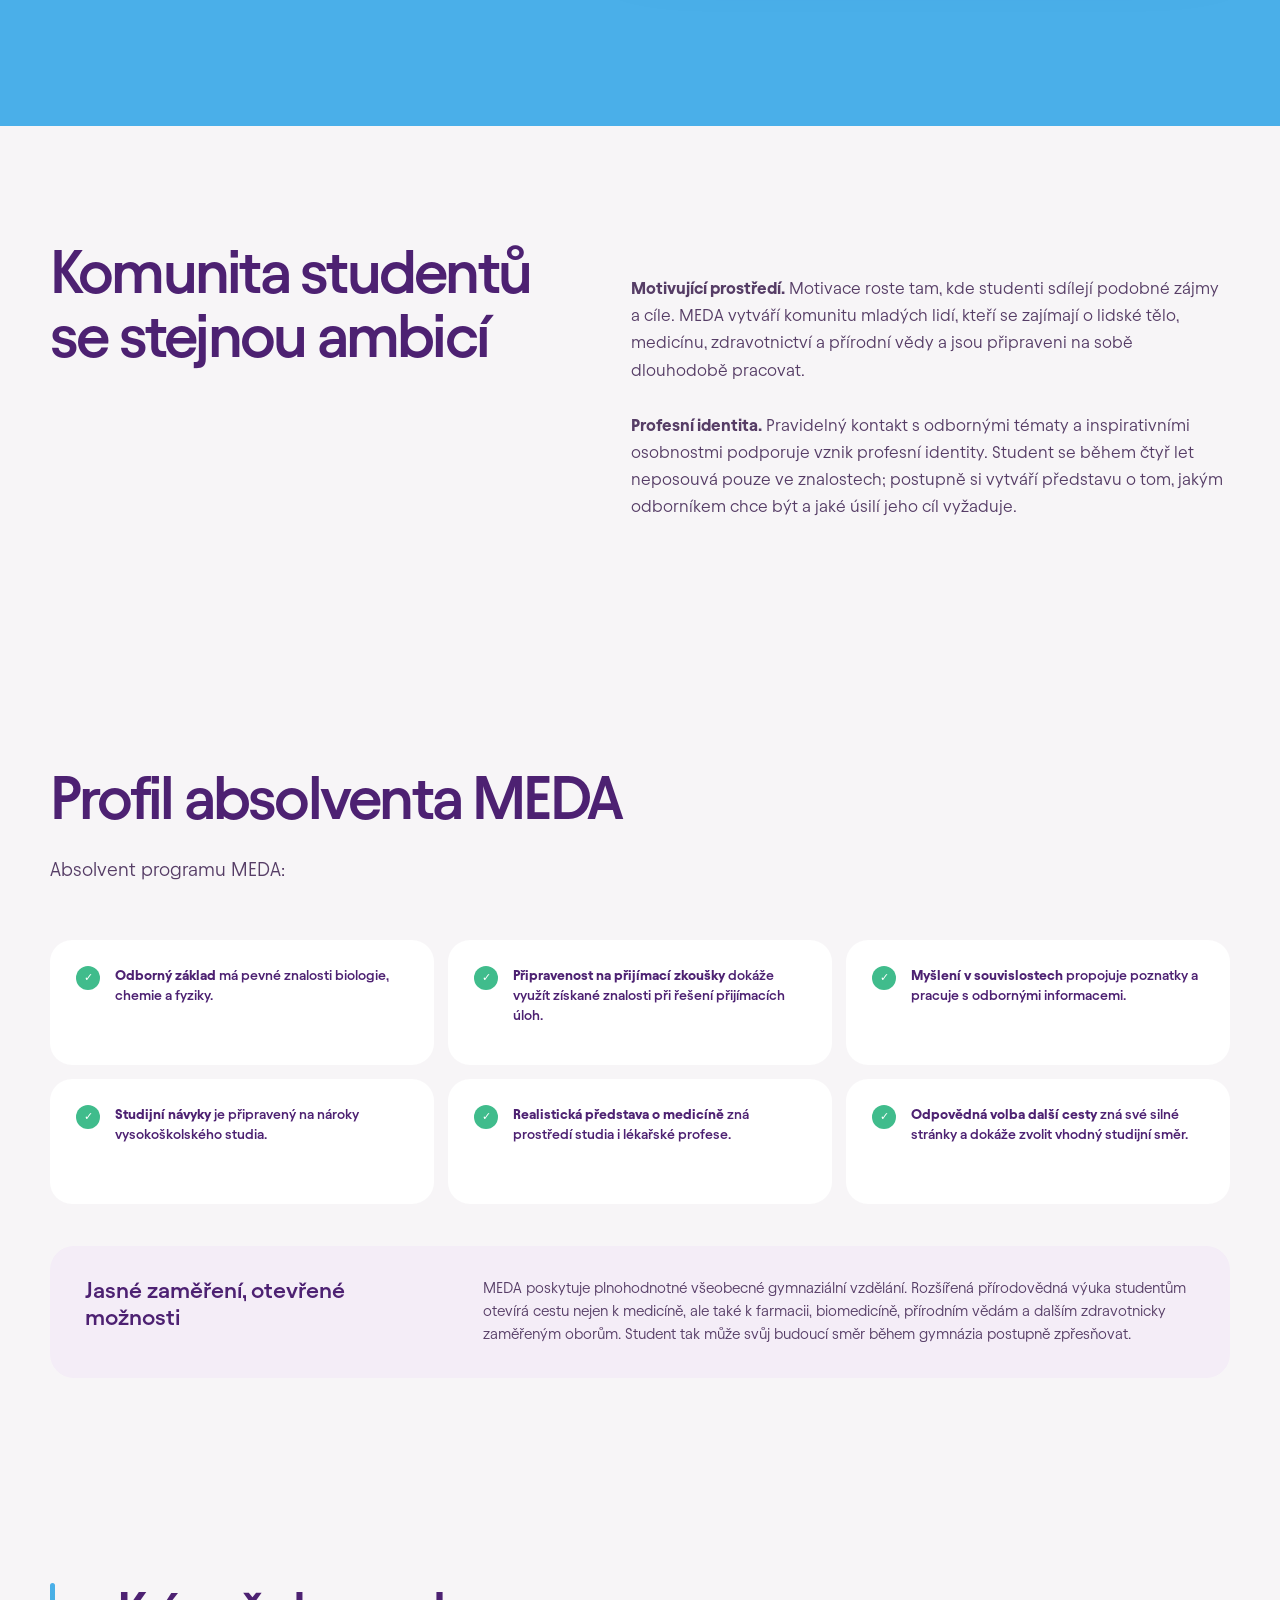
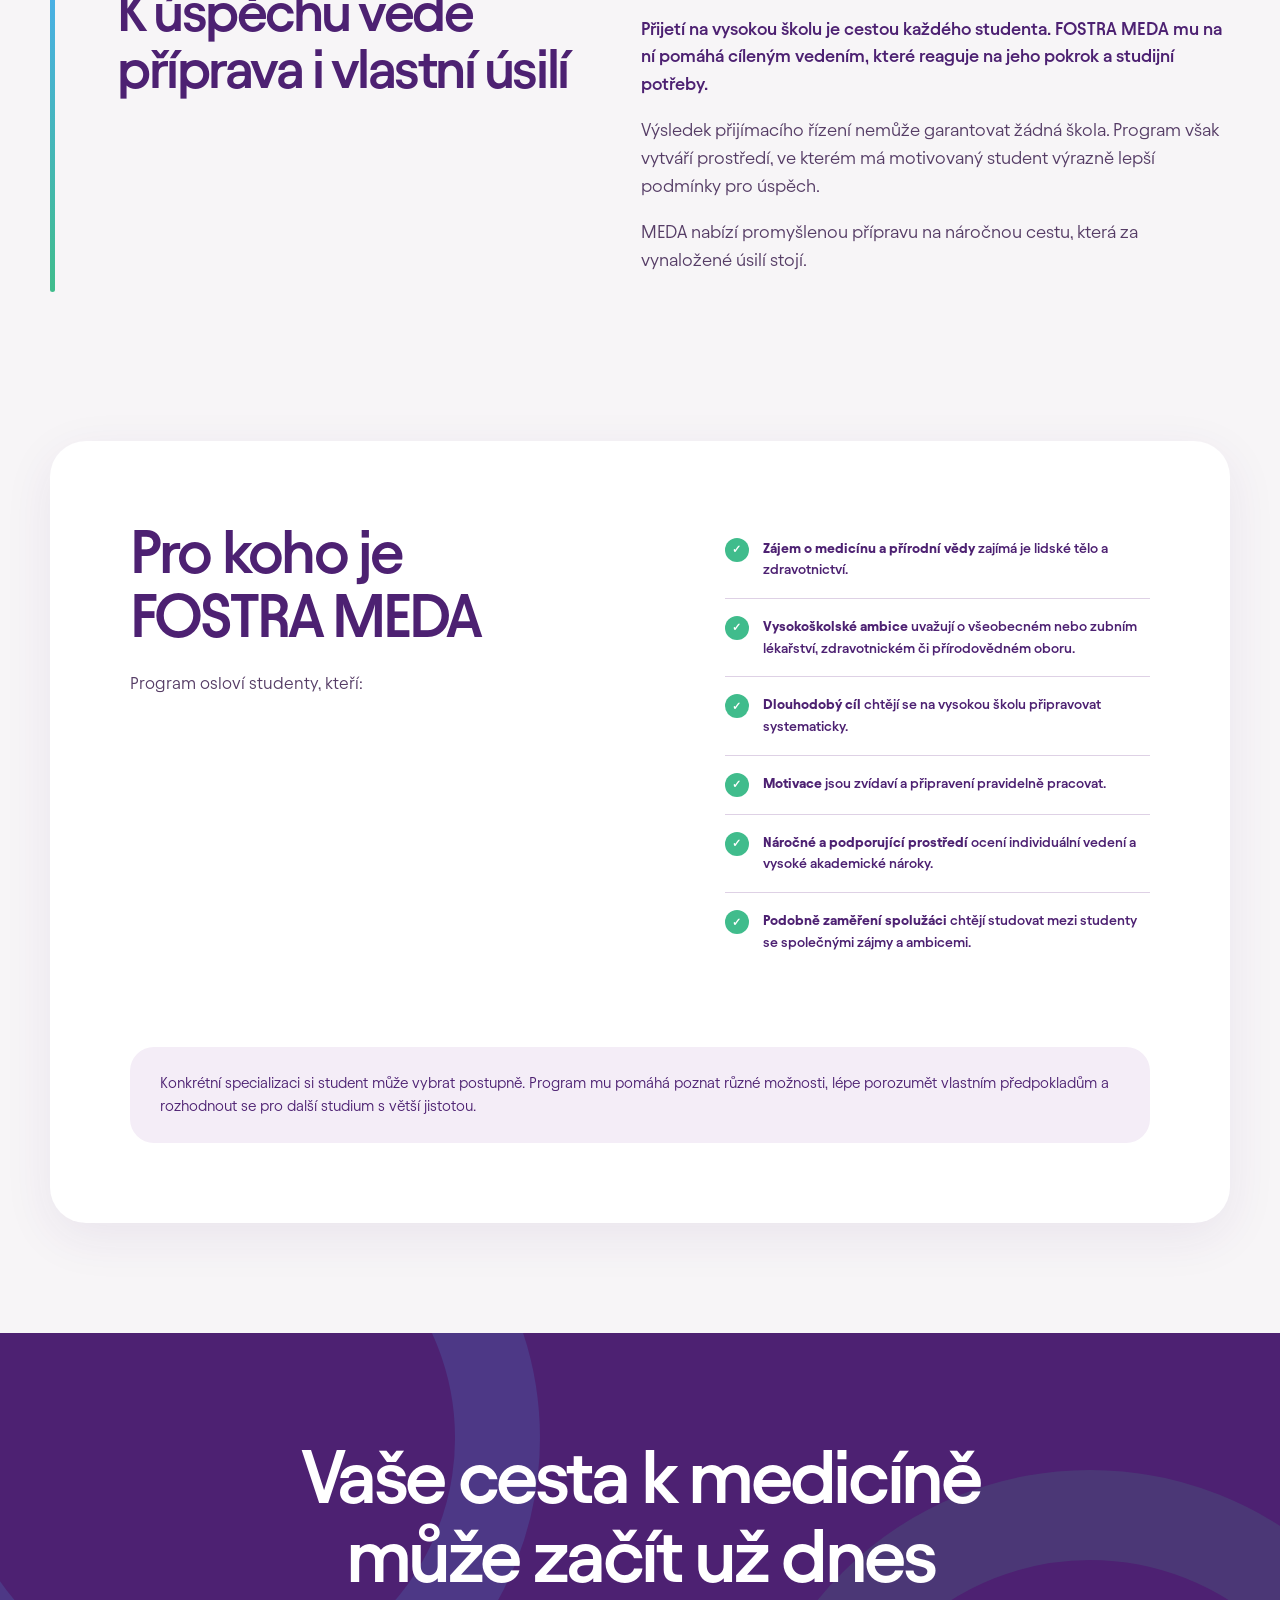
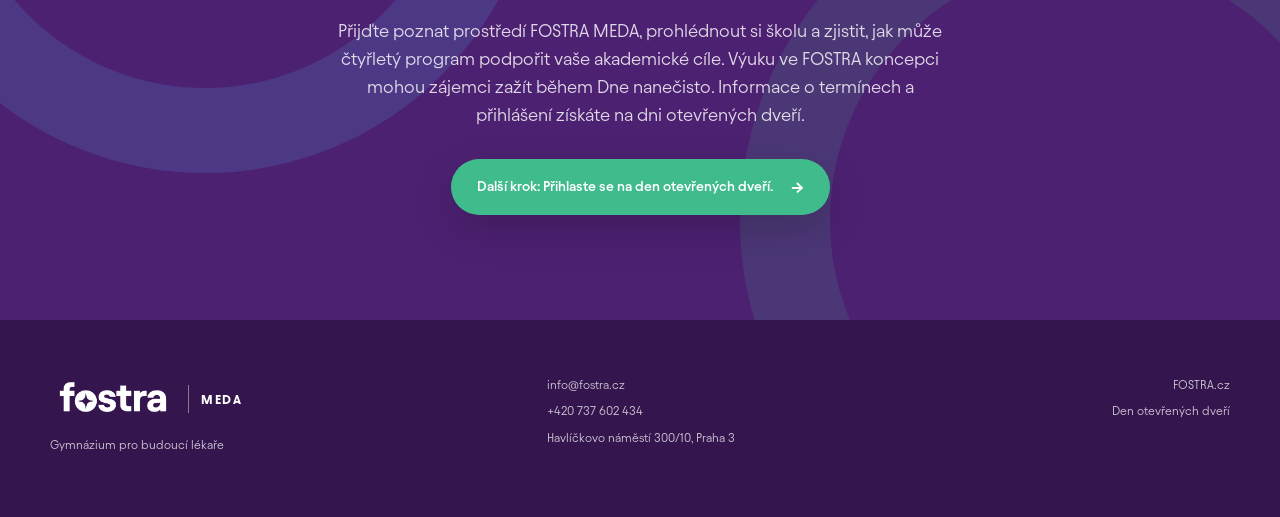
==== commit 852978e2: "Specify MEDA as a gymnasium for future doctors" ====
--- a/index.html
+++ b/index.html
@@ -1,2 +1,2 @@
-<!DOCTYPE html><html lang="cs"><head><meta charSet="utf-8"/><meta name="viewport" content="width=device-width, initial-scale=1"/><title>FOSTRA MEDA | Gymnázium pro budoucí lékaře</title><link rel="icon" href="./favicon.svg"><link rel="stylesheet" href="./styles.css"><meta name="description" content="FOSTRA MEDA od 1. ročníku připravuje studenty se zájmem o medicínu, zdravotnictví a příbuzné obory na úspěšné přijetí ke studiu medicíny a dalších zdravotnických oborů."/><meta name="application-name" content="FOSTRA MEDA"/><meta property="og:title" content="FOSTRA MEDA | Gymnázium pro budoucí lékaře"/><meta property="og:description" content="FOSTRA MEDA od 1. ročníku připravuje studenty se zájmem o medicínu, zdravotnictví a příbuzné obory na úspěšné přijetí ke studiu medicíny a dalších zdravotnických oborů."/><meta property="og:url" content="https://robicio.github.io/Fostra-Meda/"/><meta property="og:type" content="website"/><meta property="og:locale" content="cs_CZ"/><meta property="og:image" content="https://robicio.github.io/Fostra-Meda/og.png"/><meta property="og:image:width" content="1732"/><meta property="og:image:height" content="909"/><meta name="twitter:card" content="summary_large_image"/><meta name="twitter:title" content="FOSTRA MEDA | Gymnázium pro budoucí lékaře"/><meta name="twitter:description" content="FOSTRA MEDA od 1. ročníku připravuje studenty se zájmem o medicínu, zdravotnictví a příbuzné obory na úspěšné přijetí ke studiu medicíny a dalších zdravotnických oborů."/><meta name="twitter:image" content="https://robicio.github.io/Fostra-Meda/og.png"/><link rel="canonical" href="https://robicio.github.io/Fostra-Meda/"/>
-</head><body><a class="skip-link" href="#obsah">Přeskočit na obsah</a><header class="site-header"><a class="brand" href="#top" aria-label="FOSTRA MEDA – začátek stránky"><img src="./fostra-logo.png" alt="Fostra"/><span class="brand-divider" aria-hidden="true"></span><span class="brand-meda">MEDA</span></a><nav class="main-nav" aria-label="Hlavní navigace"><a href="#program">Program</a><a href="#meda-cases">MEDA CASES</a><a href="#pro-koho">Pro koho</a></nav><a class="header-cta" href="https://www.fostra.cz/dny-otevrenych-dveri"><span>Den otevřených dveří</span><span class="button-arrow" aria-hidden="true">→</span></a></header><main id="obsah"><section class="hero" id="top"><div class="hero-copy"><h1>Gymnázium pro<span> budoucí lékaře</span></h1><p class="hero-lead">FOSTRA MEDA od 1. ročníku připravuje studenty se zájmem o medicínu, zdravotnictví a příbuzné obory na úspěšné přijetí ke studiu medicíny a dalších zdravotnických oborů. Současně u studentů dlouhodobě rozvíjí motivaci, profesní identitu a realistickou představu o lékařské profesi.</p><div class="hero-actions"><a class="button button-primary" href="https://www.fostra.cz/dny-otevrenych-dveri"><span>Přihlaste se na den otevřených dveří</span><span class="button-arrow" aria-hidden="true">→</span></a><a class="text-link" href="#benefity">Co student programu MEDA získá <span aria-hidden="true">↓</span></a></div><div class="hero-proof hero-proof-single"><div><strong>Od prvního ročníku.</strong><span>Pevný gymnaziální základ, více biologie, chemie a fyziky, podporující pedagogové a prostředí studentů se stejnou ambicí.</span></div></div></div></section><section class="promise-strip" aria-label="Cíl programu"><p>Naším prvním cílem je, aby student úspěšně zvládl gymnázium a odmaturoval. Současně však chceme, aby během studia systematicky směřoval k přijetí na lékařskou fakultu a získal pevné základy pro další studium.</p></section><section class="section section-intro" id="program"><div class="section-heading"><h2>Gymnaziální vzdělání a cílená příprava na medicínu</h2></div><div class="section-intro-copy"><p>Program FOSTRA MEDA propojuje kvalitní všeobecné gymnaziální vzdělání s cílenou přípravou na studium medicíny a dalších zdravotnických oborů. Zájem o medicínu mění v pevné znalosti, systematické studijní návyky a připravenost uspět u přijímacích zkoušek i během studia na vysoké škole.</p></div></section><section class="section outcomes-section benefits-section" id="benefity"><div class="section-heading"><h2>Co student programu MEDA získá</h2></div><div class="outcomes-grid benefits-grid"><div><span aria-hidden="true">✓</span><p><strong>Pevný gymnaziální a přírodovědný základ</strong> s rozšířenou výukou biologie, chemie a fyziky.</p></div><div><span aria-hidden="true">✓</span><p><strong>Cílenou přípravu na přijímací zkoušky</strong> navazující na zvládnuté gymnaziální učivo.</p></div><div><span aria-hidden="true">✓</span><p><strong>Podporující pedagogy a individuální vedení</strong> při zvládání vysokých studijních nároků.</p></div><div><span aria-hidden="true">✓</span><p><strong>Kontakt s medicínou v praxi</strong> prostřednictvím přednášek, workshopů, exkurzí a setkávání s odborníky.</p></div><div><span aria-hidden="true">✓</span><p><strong>MEDA CASES</strong> projektovou výuku založenou na modelových medicínských případech.</p></div><div><span aria-hidden="true">✓</span><p><strong>Podporu při volbě vysoké školy</strong> a dalšího studijního směru.</p></div><div><span aria-hidden="true">✓</span><p><strong>Motivující komunitu</strong> spolužáků se společným zájmem, cílem a ambicí.</p></div></div></section><section class="section pillars-section" aria-labelledby="pillars-title"><div class="section-heading compact"><h2 id="pillars-title">Tři pilíře programu MEDA</h2></div><div class="pillars-grid pillars-grid-two"><article class="pillar-card"><span class="pillar-number">01</span><h3>1. Více biologie, chemie a fyziky</h3><p>Studenti absolvují navýšenou výuku biologie, chemie a fyziky, které tvoří základ úspěšného studia na lékařských fakultách. Výuka je doplněna o témata zaměřená na medicínu, zdravotnictví a moderní vědecké poznání, díky nimž studenti lépe chápou souvislosti mezi jednotlivými přírodními vědami i jejich praktické využití.</p></article><article class="pillar-card"><span class="pillar-number">02</span><h3>2. Systematická příprava na vysokou školu</h3><p>Kvalitní příprava začíná budováním pevného přírodovědného základu a systematických studijních návyků. Studenti nejprve zvládají a upevňují klíčové gymnaziální učivo. Jakmile mají potřebný znalostní základ, navazuje cílená práce s přijímacími úlohami, testy nanečisto a zpětná vazba, která jim pomáhá přesněji plánovat další postup.</p><p>Součástí programu je také podpora při výběru lékařské fakulty nebo jiného přírodovědně či zdravotnicky zaměřeného vysokoškolského oboru. Student se rozhoduje na základě vlastních schopností, výsledků, motivace a postupně získané zkušenosti.</p></article></div></section><section class="section experience-section"><div class="section-heading"><h2>3. Medicína v souvislostech</h2></div><p class="section-lead">Výuku doplňují odborné aktivity, které propojují gymnaziální učivo s medicínou, zdravotnictvím a moderním vědeckým poznáním:</p><figure class="experience-photo"><img src="./meda-students.jpg" alt="Studenti FOSTRA MEDA při společné výuce"/></figure><div class="experience-list"><article><span>01</span><h3>Setkání s lékaři</h3><p>přibližují různé medicínské obory.</p></article><article><span>02</span><h3>Odborné přednášky</h3><p>přinášejí současné medicínské a vědecké poznatky.</p></article><article><span>03</span><h3>Exkurze do zdravotnických zařízení</h3><p>přibližují skutečné prostředí zdravotnictví.</p></article><article><span>04</span><h3>Praktické workshopy</h3><p>propojují teorii s praxí.</p></article><article><span>05</span><h3>Návštěvy lékařských fakult</h3><p>ukazují prostředí a nároky studia.</p></article></div><p class="experience-closing">Studenti tak poznávají prostředí medicíny z první ruky, získávají realistickou představu o studiu i lékařské profesi a postupně si potvrzují, zda je tato cesta pro ně tou správnou.</p></section><section class="cases-section" id="meda-cases"><div class="cases-grid"><div class="cases-copy"><p class="eyebrow light">MEDA CASES</p><h2>Project learning: když se znalosti propojí v jeden celek</h2><p>Vrcholem programu ve 4. ročníku jsou MEDA CASES – projektová výuka založená na modelových medicínských případech. Studenti při jejich řešení propojují znalosti biologie, chemie a fyziky, pracují s informacemi a laboratorními výsledky, hledají příčiny a souvislosti, formulují hypotézy a srozumitelně obhajují své závěry.</p><p>MEDA CASES prohlubují gymnaziální učivo a rozvíjejí způsob přemýšlení potřebný při studiu medicíny: přesnost, analytický postup, práci s důkazy, schopnost spojovat poznatky z více oborů a kultivovanou odbornou argumentaci.</p></div><article class="case-example"><p class="case-patient"><strong>Příklad MEDA CASE:</strong> Pacient přichází s dlouhodobou únavou, dušností a sníženou výkonností. Studenti propojí biologii krve a dýchací soustavy, chemii hemoglobinu a metabolismu, fyziku transportu plynů a krevního oběhu i práci s laboratorními výsledky.</p></article></div></section><section class="section section-intro community-section"><div class="section-heading"><h2>Komunita studentů se stejnou ambicí</h2></div><div class="section-intro-copy"><p><strong>Motivující prostředí.</strong> Motivace roste tam, kde studenti sdílejí podobné zájmy a cíle. MEDA vytváří komunitu mladých lidí, kteří se zajímají o lidské tělo, medicínu, zdravotnictví a přírodní vědy a jsou připraveni na sobě dlouhodobě pracovat.</p><p><strong>Profesní identita.</strong> Pravidelný kontakt s odbornými tématy a inspirativními osobnostmi podporuje vznik profesní identity. Student se během čtyř let neposouvá pouze ve znalostech; postupně si vytváří představu o tom, jakým odborníkem chce být a jaké úsilí jeho cíl vyžaduje.</p></div></section><section class="section outcomes-section"><div class="section-heading"><h2>Profil absolventa MEDA</h2><p class="section-lead section-lead-inline">Absolvent programu MEDA:</p></div><div class="outcomes-grid"><div><span aria-hidden="true">✓</span><p><strong>Odborný základ</strong> má pevné znalosti biologie, chemie a fyziky.</p></div><div><span aria-hidden="true">✓</span><p><strong>Připravenost na přijímací zkoušky</strong> dokáže využít získané znalosti při řešení přijímacích úloh.</p></div><div><span aria-hidden="true">✓</span><p><strong>Myšlení v souvislostech</strong> propojuje poznatky a pracuje s odbornými informacemi.</p></div><div><span aria-hidden="true">✓</span><p><strong>Studijní návyky</strong> je připravený na nároky vysokoškolského studia.</p></div><div><span aria-hidden="true">✓</span><p><strong>Realistická představa o medicíně</strong> zná prostředí studia i lékařské profese.</p></div><div><span aria-hidden="true">✓</span><p><strong>Odpovědná volba další cesty</strong> zná své silné stránky a dokáže zvolit vhodný studijní směr.</p></div></div><div class="open-path"><span>Jasné zaměření, otevřené možnosti</span><p>MEDA poskytuje plnohodnotné všeobecné gymnaziální vzdělání. Rozšířená přírodovědná výuka studentům otevírá cestu nejen k medicíně, ale také k farmacii, biomedicíně, přírodním vědám a dalším zdravotnicky zaměřeným oborům. Student tak může svůj budoucí směr během gymnázia postupně zpřesňovat.</p></div></section><section class="section credibility-section"><div class="credibility-rule" aria-hidden="true"></div><div class="credibility-copy"><h2>K úspěchu vede příprava i vlastní úsilí</h2></div><div class="credibility-text"><p>Přijetí na vysokou školu je cestou každého studenta. FOSTRA MEDA mu na ní pomáhá cíleným vedením, které reaguje na jeho pokrok a studijní potřeby.</p><p>Výsledek přijímacího řízení nemůže garantovat žádná škola. Program však vytváří prostředí, ve kterém má motivovaný student výrazně lepší podmínky pro úspěch.</p><p>MEDA nabízí promyšlenou přípravu na náročnou cestu, která za vynaložené úsilí stojí.</p></div></section><section class="section fit-section" id="pro-koho"><div class="fit-card"><div class="fit-copy"><h2>Pro koho je FOSTRA MEDA</h2><p>Program osloví studenty, kteří:</p></div><ul class="fit-list"><li><span aria-hidden="true">✓</span><p><strong>Zájem o medicínu a přírodní vědy</strong> zajímá je lidské tělo a zdravotnictví.</p></li><li><span aria-hidden="true">✓</span><p><strong>Vysokoškolské ambice</strong> uvažují o všeobecném nebo zubním lékařství, zdravotnickém či přírodovědném oboru.</p></li><li><span aria-hidden="true">✓</span><p><strong>Dlouhodobý cíl</strong> chtějí se na vysokou školu připravovat systematicky.</p></li><li><span aria-hidden="true">✓</span><p><strong>Motivace</strong> jsou zvídaví a připravení pravidelně pracovat.</p></li><li><span aria-hidden="true">✓</span><p><strong>Náročné a podporující prostředí</strong> ocení individuální vedení a vysoké akademické nároky.</p></li><li><span aria-hidden="true">✓</span><p><strong>Podobně zaměření spolužáci</strong> chtějí studovat mezi studenty se společnými zájmy a ambicemi.</p></li></ul><p class="fit-closing">Konkrétní specializaci si student může vybrat postupně. Program mu pomáhá poznat různé možnosti, lépe porozumět vlastním předpokladům a rozhodnout se pro další studium s větší jistotou.</p></div></section><section class="final-cta"><div class="final-cta-content"><h2>Vaše cesta k medicíně může začít už dnes</h2><p>Přijďte poznat prostředí FOSTRA MEDA, prohlédnout si školu a zjistit, jak může čtyřletý program podpořit vaše akademické cíle. Výuku ve FOSTRA koncepci mohou zájemci zažít během Dne nanečisto. Informace o termínech a přihlášení získáte na dni otevřených dveří.</p><a class="button button-accent" href="https://www.fostra.cz/dny-otevrenych-dveri"><span>Další krok: Přihlaste se na den otevřených dveří.</span><span class="button-arrow" aria-hidden="true">→</span></a></div></section></main><footer class="site-footer"><div><a class="brand footer-brand" href="#top"><img src="./fostra-logo.png" alt="Fostra"/><span class="brand-divider" aria-hidden="true"></span><span class="brand-meda">MEDA</span></a><p>Gymnázium pro budoucí lékaře</p></div><div class="footer-contact"><a href="mailto:info@fostra.cz">info@fostra.cz</a><a href="tel:+420737602434">+420 737 602 434</a><span>Havlíčkovo náměstí 300/10, Praha 3</span></div><div class="footer-links"><a href="https://www.fostra.cz/">FOSTRA.cz</a><a href="https://www.fostra.cz/dny-otevrenych-dveri">Den otevřených dveří</a></div></footer><a class="mobile-cta" href="https://www.fostra.cz/dny-otevrenych-dveri"><span>Přihlaste se na den otevřených dveří</span><span class="button-arrow" aria-hidden="true">→</span></a></body></html>+<!DOCTYPE html><html lang="cs"><head><meta charSet="utf-8"/><meta name="viewport" content="width=device-width, initial-scale=1"/><title>FOSTRA MEDA | Gymnázium pro budoucí lékaře</title><link rel="icon" href="./favicon.svg"><link rel="stylesheet" href="./styles.css"><meta name="description" content="FOSTRA MEDA je gymnázium pro budoucí lékaře. Od 1. ročníku připravuje studenty se zájmem o medicínu, zdravotnictví a příbuzné obory na úspěšné přijetí ke studiu medicíny a dalších zdravotnických oborů."/><meta name="application-name" content="FOSTRA MEDA"/><meta property="og:title" content="FOSTRA MEDA | Gymnázium pro budoucí lékaře"/><meta property="og:description" content="FOSTRA MEDA je gymnázium pro budoucí lékaře. Od 1. ročníku připravuje studenty se zájmem o medicínu, zdravotnictví a příbuzné obory na úspěšné přijetí ke studiu medicíny a dalších zdravotnických oborů."/><meta property="og:url" content="https://robicio.github.io/Fostra-Meda/"/><meta property="og:type" content="website"/><meta property="og:locale" content="cs_CZ"/><meta property="og:image" content="https://robicio.github.io/Fostra-Meda/og.png"/><meta property="og:image:width" content="1732"/><meta property="og:image:height" content="909"/><meta name="twitter:card" content="summary_large_image"/><meta name="twitter:title" content="FOSTRA MEDA | Gymnázium pro budoucí lékaře"/><meta name="twitter:description" content="FOSTRA MEDA je gymnázium pro budoucí lékaře. Od 1. ročníku připravuje studenty se zájmem o medicínu, zdravotnictví a příbuzné obory na úspěšné přijetí ke studiu medicíny a dalších zdravotnických oborů."/><meta name="twitter:image" content="https://robicio.github.io/Fostra-Meda/og.png"/><link rel="canonical" href="https://robicio.github.io/Fostra-Meda/"/>
+</head><body><a class="skip-link" href="#obsah">Přeskočit na obsah</a><header class="site-header"><a class="brand" href="#top" aria-label="FOSTRA MEDA – začátek stránky"><img src="./fostra-logo.png" alt="Fostra"/><span class="brand-divider" aria-hidden="true"></span><span class="brand-meda">MEDA</span></a><nav class="main-nav" aria-label="Hlavní navigace"><a href="#program">Program</a><a href="#meda-cases">MEDA CASES</a><a href="#pro-koho">Pro koho</a></nav><a class="header-cta" href="https://www.fostra.cz/dny-otevrenych-dveri"><span>Den otevřených dveří</span><span class="button-arrow" aria-hidden="true">→</span></a></header><main id="obsah"><section class="hero" id="top"><div class="hero-copy"><h1>Gymnázium pro<span> budoucí lékaře</span></h1><p class="hero-lead">FOSTRA MEDA je gymnázium pro budoucí lékaře. Od 1. ročníku připravuje studenty se zájmem o medicínu, zdravotnictví a příbuzné obory na úspěšné přijetí ke studiu medicíny a dalších zdravotnických oborů. Současně u studentů dlouhodobě rozvíjí motivaci, profesní identitu a realistickou představu o lékařské profesi.</p><div class="hero-actions"><a class="button button-primary" href="https://www.fostra.cz/dny-otevrenych-dveri"><span>Přihlaste se na den otevřených dveří</span><span class="button-arrow" aria-hidden="true">→</span></a><a class="text-link" href="#benefity">Co student programu MEDA získá <span aria-hidden="true">↓</span></a></div><div class="hero-proof hero-proof-single"><div><strong>Od prvního ročníku.</strong><span>Pevný gymnaziální základ, více biologie, chemie a fyziky, podporující pedagogové a prostředí studentů se stejnou ambicí.</span></div></div></div></section><section class="promise-strip" aria-label="Cíl programu"><p>Naším prvním cílem je, aby student úspěšně zvládl gymnázium a odmaturoval. Současně však chceme, aby během studia systematicky směřoval k přijetí na lékařskou fakultu a získal pevné základy pro další studium.</p></section><section class="section section-intro" id="program"><div class="section-heading"><h2>Gymnaziální vzdělání a cílená příprava na medicínu</h2></div><div class="section-intro-copy"><p>Program FOSTRA MEDA propojuje kvalitní všeobecné gymnaziální vzdělání s cílenou přípravou na studium medicíny a dalších zdravotnických oborů. Zájem o medicínu mění v pevné znalosti, systematické studijní návyky a připravenost uspět u přijímacích zkoušek i během studia na vysoké škole.</p></div></section><section class="section outcomes-section benefits-section" id="benefity"><div class="section-heading"><h2>Co student programu MEDA získá</h2></div><div class="outcomes-grid benefits-grid"><div><span aria-hidden="true">✓</span><p><strong>Pevný gymnaziální a přírodovědný základ</strong> s rozšířenou výukou biologie, chemie a fyziky.</p></div><div><span aria-hidden="true">✓</span><p><strong>Cílenou přípravu na přijímací zkoušky</strong> navazující na zvládnuté gymnaziální učivo.</p></div><div><span aria-hidden="true">✓</span><p><strong>Podporující pedagogy a individuální vedení</strong> při zvládání vysokých studijních nároků.</p></div><div><span aria-hidden="true">✓</span><p><strong>Kontakt s medicínou v praxi</strong> prostřednictvím přednášek, workshopů, exkurzí a setkávání s odborníky.</p></div><div><span aria-hidden="true">✓</span><p><strong>MEDA CASES</strong> projektovou výuku založenou na modelových medicínských případech.</p></div><div><span aria-hidden="true">✓</span><p><strong>Podporu při volbě vysoké školy</strong> a dalšího studijního směru.</p></div><div><span aria-hidden="true">✓</span><p><strong>Motivující komunitu</strong> spolužáků se společným zájmem, cílem a ambicí.</p></div></div></section><section class="section pillars-section" aria-labelledby="pillars-title"><div class="section-heading compact"><h2 id="pillars-title">Tři pilíře programu MEDA</h2></div><div class="pillars-grid pillars-grid-two"><article class="pillar-card"><span class="pillar-number">01</span><h3>1. Více biologie, chemie a fyziky</h3><p>Studenti absolvují navýšenou výuku biologie, chemie a fyziky, které tvoří základ úspěšného studia na lékařských fakultách. Výuka je doplněna o témata zaměřená na medicínu, zdravotnictví a moderní vědecké poznání, díky nimž studenti lépe chápou souvislosti mezi jednotlivými přírodními vědami i jejich praktické využití.</p></article><article class="pillar-card"><span class="pillar-number">02</span><h3>2. Systematická příprava na vysokou školu</h3><p>Kvalitní příprava začíná budováním pevného přírodovědného základu a systematických studijních návyků. Studenti nejprve zvládají a upevňují klíčové gymnaziální učivo. Jakmile mají potřebný znalostní základ, navazuje cílená práce s přijímacími úlohami, testy nanečisto a zpětná vazba, která jim pomáhá přesněji plánovat další postup.</p><p>Součástí programu je také podpora při výběru lékařské fakulty nebo jiného přírodovědně či zdravotnicky zaměřeného vysokoškolského oboru. Student se rozhoduje na základě vlastních schopností, výsledků, motivace a postupně získané zkušenosti.</p></article></div></section><section class="section experience-section"><div class="section-heading"><h2>3. Medicína v souvislostech</h2></div><p class="section-lead">Výuku doplňují odborné aktivity, které propojují gymnaziální učivo s medicínou, zdravotnictvím a moderním vědeckým poznáním:</p><figure class="experience-photo"><img src="./meda-students.jpg" alt="Studenti FOSTRA MEDA při společné výuce"/></figure><div class="experience-list"><article><span>01</span><h3>Setkání s lékaři</h3><p>přibližují různé medicínské obory.</p></article><article><span>02</span><h3>Odborné přednášky</h3><p>přinášejí současné medicínské a vědecké poznatky.</p></article><article><span>03</span><h3>Exkurze do zdravotnických zařízení</h3><p>přibližují skutečné prostředí zdravotnictví.</p></article><article><span>04</span><h3>Praktické workshopy</h3><p>propojují teorii s praxí.</p></article><article><span>05</span><h3>Návštěvy lékařských fakult</h3><p>ukazují prostředí a nároky studia.</p></article></div><p class="experience-closing">Studenti tak poznávají prostředí medicíny z první ruky, získávají realistickou představu o studiu i lékařské profesi a postupně si potvrzují, zda je tato cesta pro ně tou správnou.</p></section><section class="cases-section" id="meda-cases"><div class="cases-grid"><div class="cases-copy"><p class="eyebrow light">MEDA CASES</p><h2>Project learning: když se znalosti propojí v jeden celek</h2><p>Vrcholem programu ve 4. ročníku jsou MEDA CASES – projektová výuka založená na modelových medicínských případech. Studenti při jejich řešení propojují znalosti biologie, chemie a fyziky, pracují s informacemi a laboratorními výsledky, hledají příčiny a souvislosti, formulují hypotézy a srozumitelně obhajují své závěry.</p><p>MEDA CASES prohlubují gymnaziální učivo a rozvíjejí způsob přemýšlení potřebný při studiu medicíny: přesnost, analytický postup, práci s důkazy, schopnost spojovat poznatky z více oborů a kultivovanou odbornou argumentaci.</p></div><article class="case-example"><p class="case-patient"><strong>Příklad MEDA CASE:</strong> Pacient přichází s dlouhodobou únavou, dušností a sníženou výkonností. Studenti propojí biologii krve a dýchací soustavy, chemii hemoglobinu a metabolismu, fyziku transportu plynů a krevního oběhu i práci s laboratorními výsledky.</p></article></div></section><section class="section section-intro community-section"><div class="section-heading"><h2>Komunita studentů se stejnou ambicí</h2></div><div class="section-intro-copy"><p><strong>Motivující prostředí.</strong> Motivace roste tam, kde studenti sdílejí podobné zájmy a cíle. MEDA vytváří komunitu mladých lidí, kteří se zajímají o lidské tělo, medicínu, zdravotnictví a přírodní vědy a jsou připraveni na sobě dlouhodobě pracovat.</p><p><strong>Profesní identita.</strong> Pravidelný kontakt s odbornými tématy a inspirativními osobnostmi podporuje vznik profesní identity. Student se během čtyř let neposouvá pouze ve znalostech; postupně si vytváří představu o tom, jakým odborníkem chce být a jaké úsilí jeho cíl vyžaduje.</p></div></section><section class="section outcomes-section"><div class="section-heading"><h2>Profil absolventa MEDA</h2><p class="section-lead section-lead-inline">Absolvent programu MEDA:</p></div><div class="outcomes-grid"><div><span aria-hidden="true">✓</span><p><strong>Odborný základ</strong> má pevné znalosti biologie, chemie a fyziky.</p></div><div><span aria-hidden="true">✓</span><p><strong>Připravenost na přijímací zkoušky</strong> dokáže využít získané znalosti při řešení přijímacích úloh.</p></div><div><span aria-hidden="true">✓</span><p><strong>Myšlení v souvislostech</strong> propojuje poznatky a pracuje s odbornými informacemi.</p></div><div><span aria-hidden="true">✓</span><p><strong>Studijní návyky</strong> je připravený na nároky vysokoškolského studia.</p></div><div><span aria-hidden="true">✓</span><p><strong>Realistická představa o medicíně</strong> zná prostředí studia i lékařské profese.</p></div><div><span aria-hidden="true">✓</span><p><strong>Odpovědná volba další cesty</strong> zná své silné stránky a dokáže zvolit vhodný studijní směr.</p></div></div><div class="open-path"><span>Jasné zaměření, otevřené možnosti</span><p>MEDA poskytuje plnohodnotné všeobecné gymnaziální vzdělání. Rozšířená přírodovědná výuka studentům otevírá cestu nejen k medicíně, ale také k farmacii, biomedicíně, přírodním vědám a dalším zdravotnicky zaměřeným oborům. Student tak může svůj budoucí směr během gymnázia postupně zpřesňovat.</p></div></section><section class="section credibility-section"><div class="credibility-rule" aria-hidden="true"></div><div class="credibility-copy"><h2>K úspěchu vede příprava i vlastní úsilí</h2></div><div class="credibility-text"><p>Přijetí na vysokou školu je cestou každého studenta. FOSTRA MEDA mu na ní pomáhá cíleným vedením, které reaguje na jeho pokrok a studijní potřeby.</p><p>Výsledek přijímacího řízení nemůže garantovat žádná škola. Program však vytváří prostředí, ve kterém má motivovaný student výrazně lepší podmínky pro úspěch.</p><p>MEDA nabízí promyšlenou přípravu na náročnou cestu, která za vynaložené úsilí stojí.</p></div></section><section class="section fit-section" id="pro-koho"><div class="fit-card"><div class="fit-copy"><h2>Pro koho je FOSTRA MEDA</h2><p>Program osloví studenty, kteří:</p></div><ul class="fit-list"><li><span aria-hidden="true">✓</span><p><strong>Zájem o medicínu a přírodní vědy</strong> zajímá je lidské tělo a zdravotnictví.</p></li><li><span aria-hidden="true">✓</span><p><strong>Vysokoškolské ambice</strong> uvažují o všeobecném nebo zubním lékařství, zdravotnickém či přírodovědném oboru.</p></li><li><span aria-hidden="true">✓</span><p><strong>Dlouhodobý cíl</strong> chtějí se na vysokou školu připravovat systematicky.</p></li><li><span aria-hidden="true">✓</span><p><strong>Motivace</strong> jsou zvídaví a připravení pravidelně pracovat.</p></li><li><span aria-hidden="true">✓</span><p><strong>Náročné a podporující prostředí</strong> ocení individuální vedení a vysoké akademické nároky.</p></li><li><span aria-hidden="true">✓</span><p><strong>Podobně zaměření spolužáci</strong> chtějí studovat mezi studenty se společnými zájmy a ambicemi.</p></li></ul><p class="fit-closing">Konkrétní specializaci si student může vybrat postupně. Program mu pomáhá poznat různé možnosti, lépe porozumět vlastním předpokladům a rozhodnout se pro další studium s větší jistotou.</p></div></section><section class="final-cta"><div class="final-cta-content"><h2>Vaše cesta k medicíně může začít už dnes</h2><p>Přijďte poznat prostředí FOSTRA MEDA, prohlédnout si školu a zjistit, jak může čtyřletý program podpořit vaše akademické cíle. Výuku ve FOSTRA koncepci mohou zájemci zažít během Dne nanečisto. Informace o termínech a přihlášení získáte na dni otevřených dveří.</p><a class="button button-accent" href="https://www.fostra.cz/dny-otevrenych-dveri"><span>Další krok: Přihlaste se na den otevřených dveří.</span><span class="button-arrow" aria-hidden="true">→</span></a></div></section></main><footer class="site-footer"><div><a class="brand footer-brand" href="#top"><img src="./fostra-logo.png" alt="Fostra"/><span class="brand-divider" aria-hidden="true"></span><span class="brand-meda">MEDA</span></a><p>Gymnázium pro budoucí lékaře</p></div><div class="footer-contact"><a href="mailto:info@fostra.cz">info@fostra.cz</a><a href="tel:+420737602434">+420 737 602 434</a><span>Havlíčkovo náměstí 300/10, Praha 3</span></div><div class="footer-links"><a href="https://www.fostra.cz/">FOSTRA.cz</a><a href="https://www.fostra.cz/dny-otevrenych-dveri">Den otevřených dveří</a></div></footer><a class="mobile-cta" href="https://www.fostra.cz/dny-otevrenych-dveri"><span>Přihlaste se na den otevřených dveří</span><span class="button-arrow" aria-hidden="true">→</span></a></body></html>
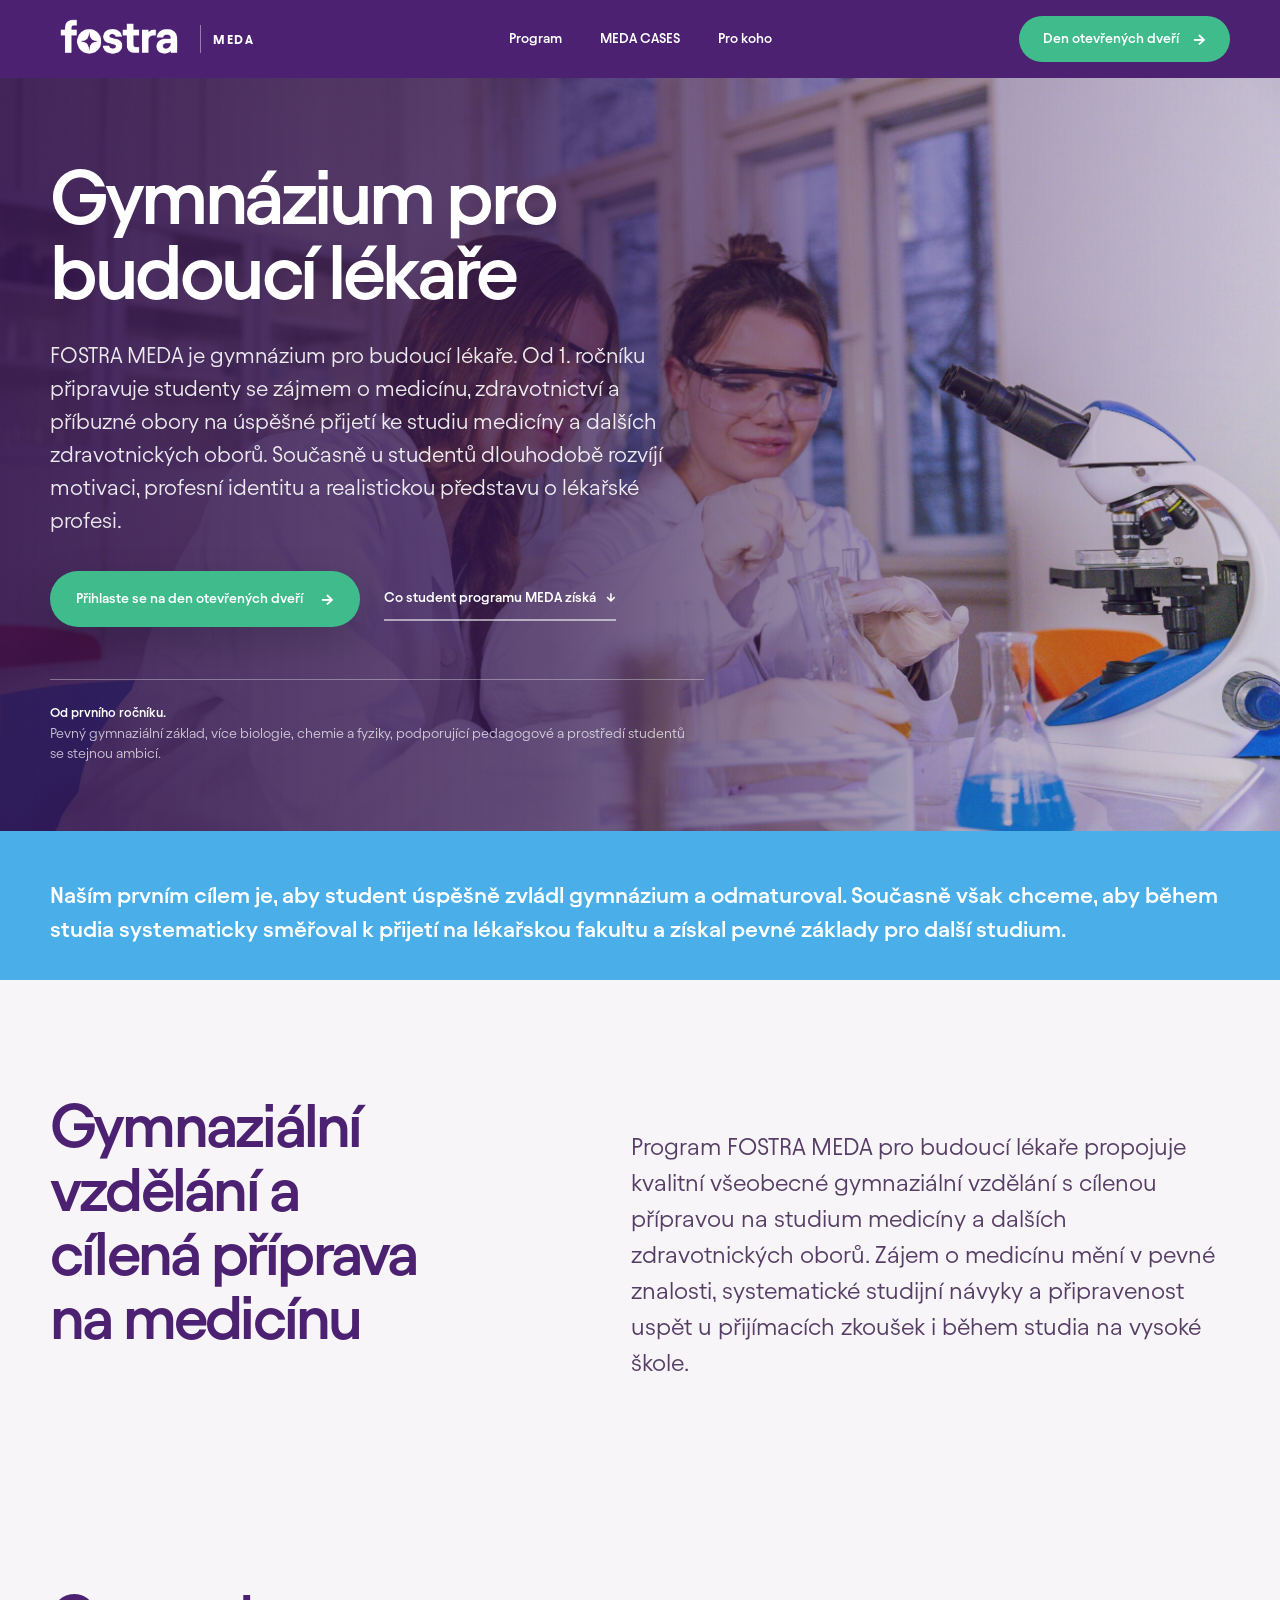
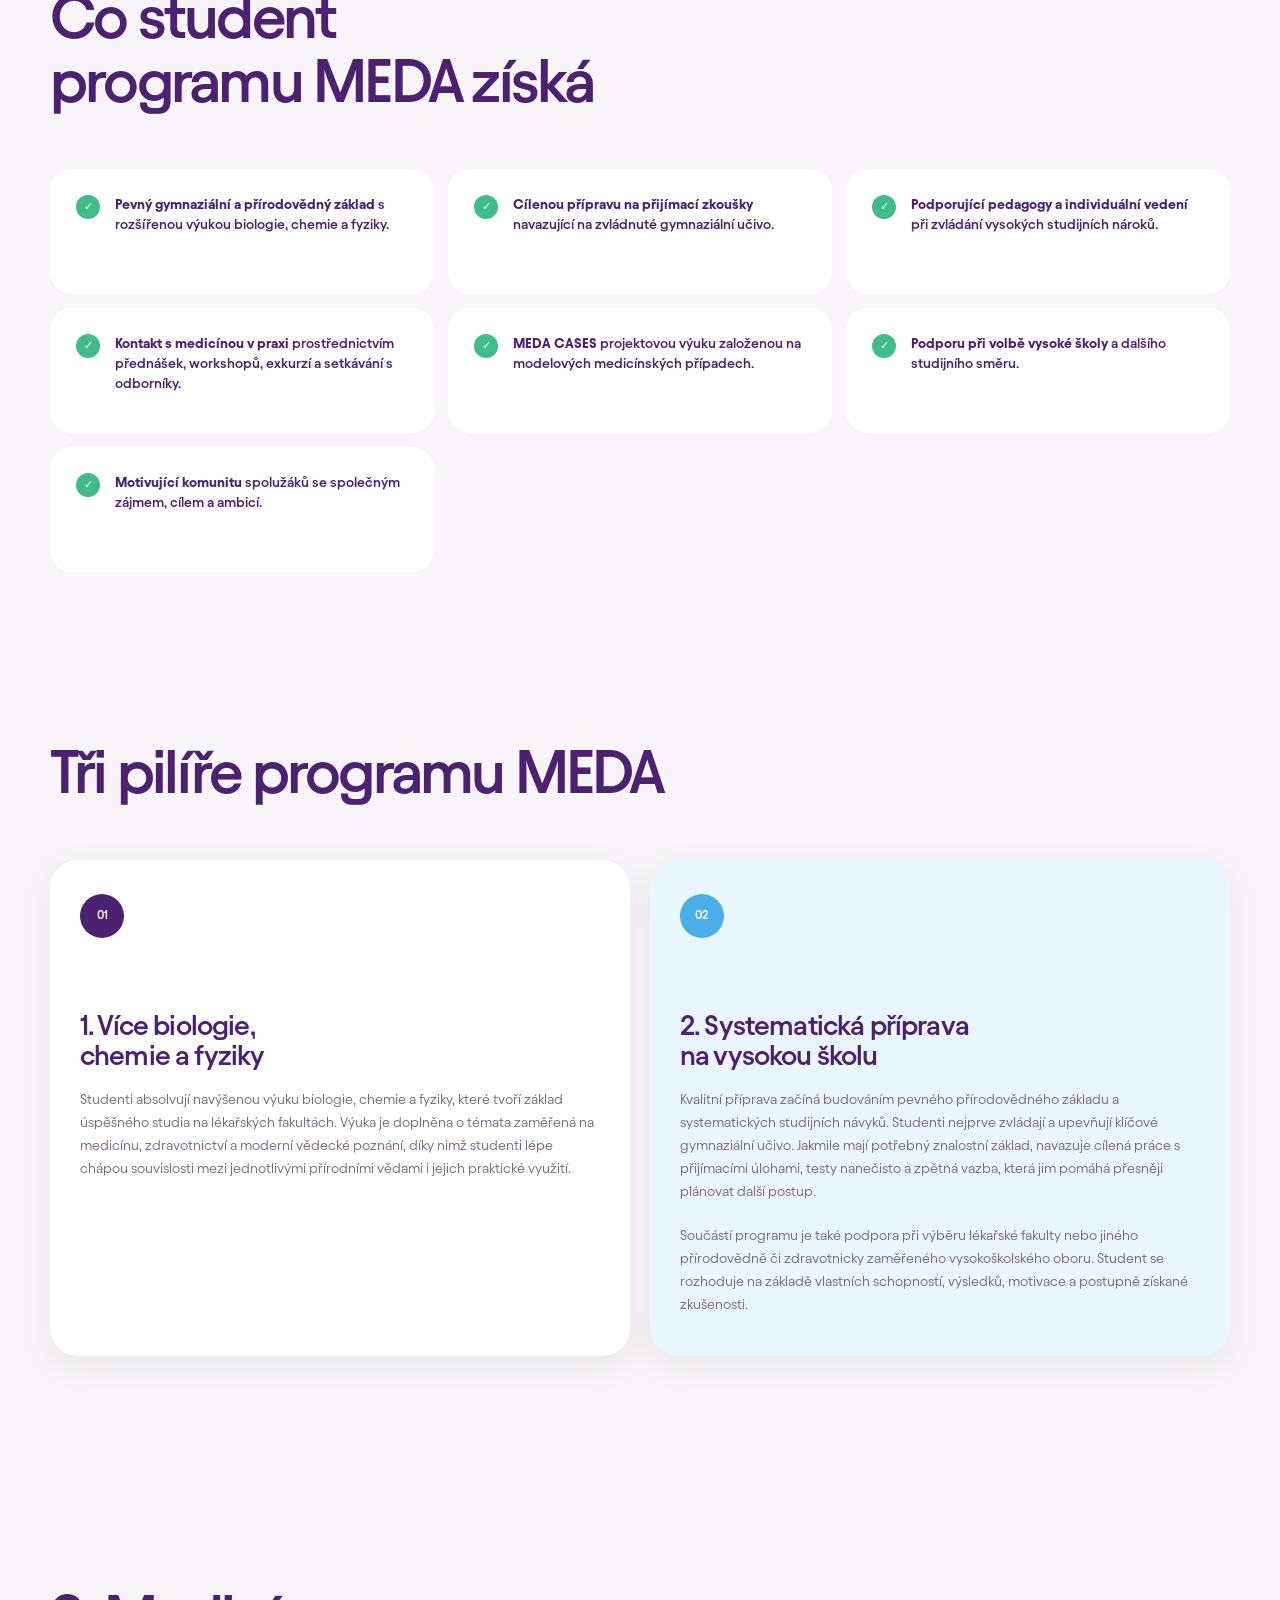
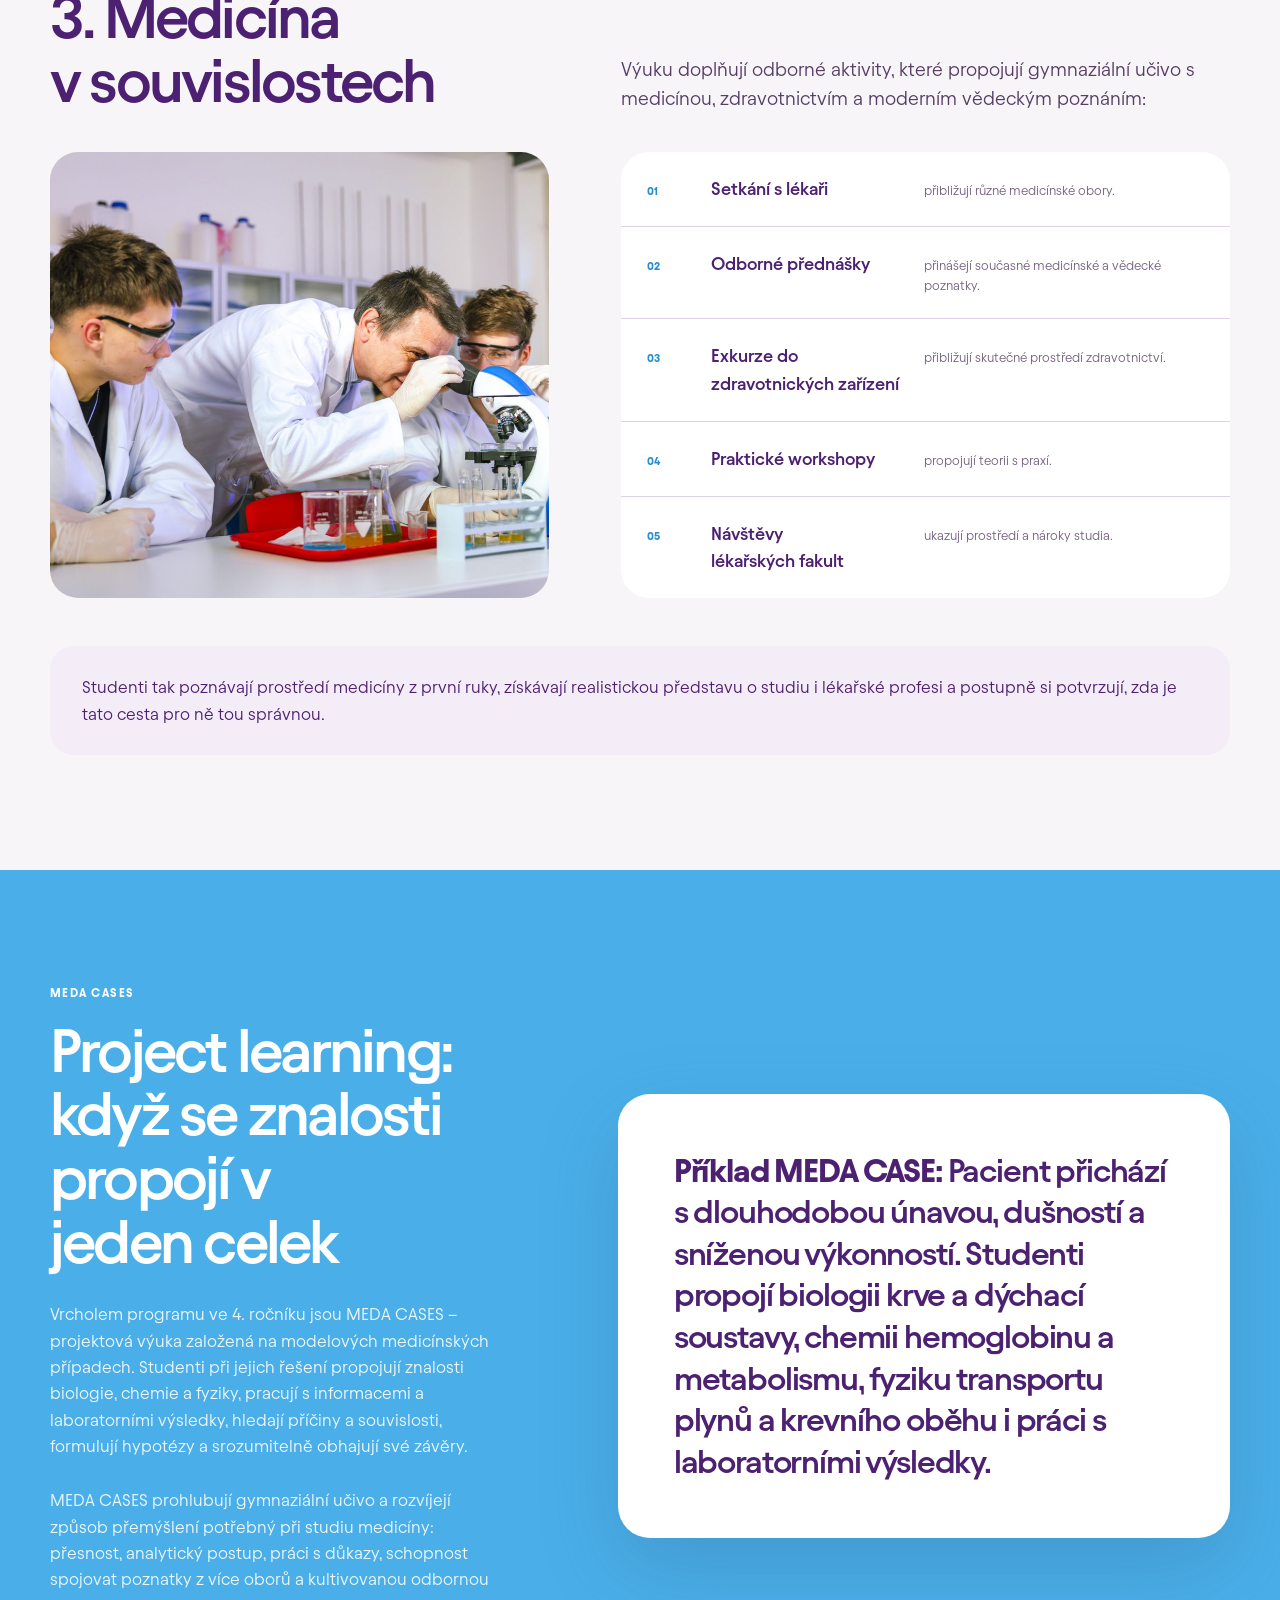
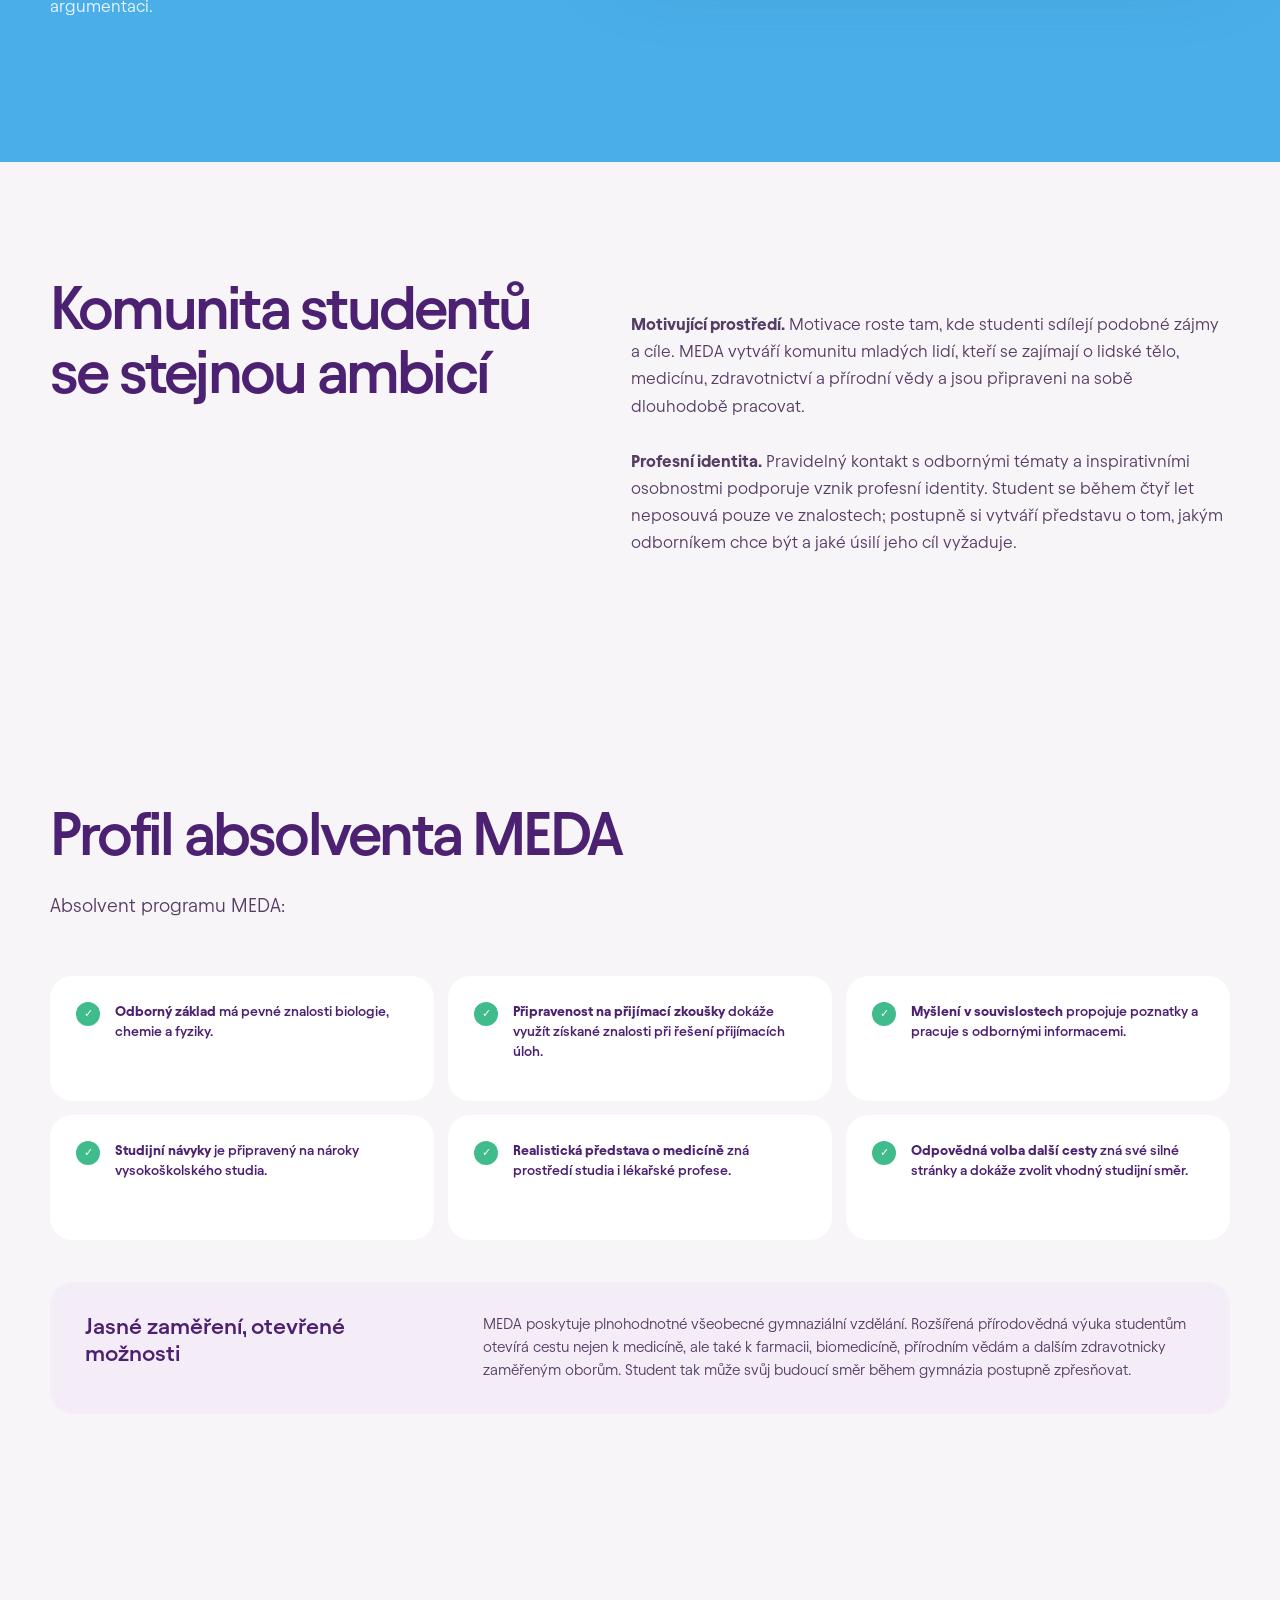
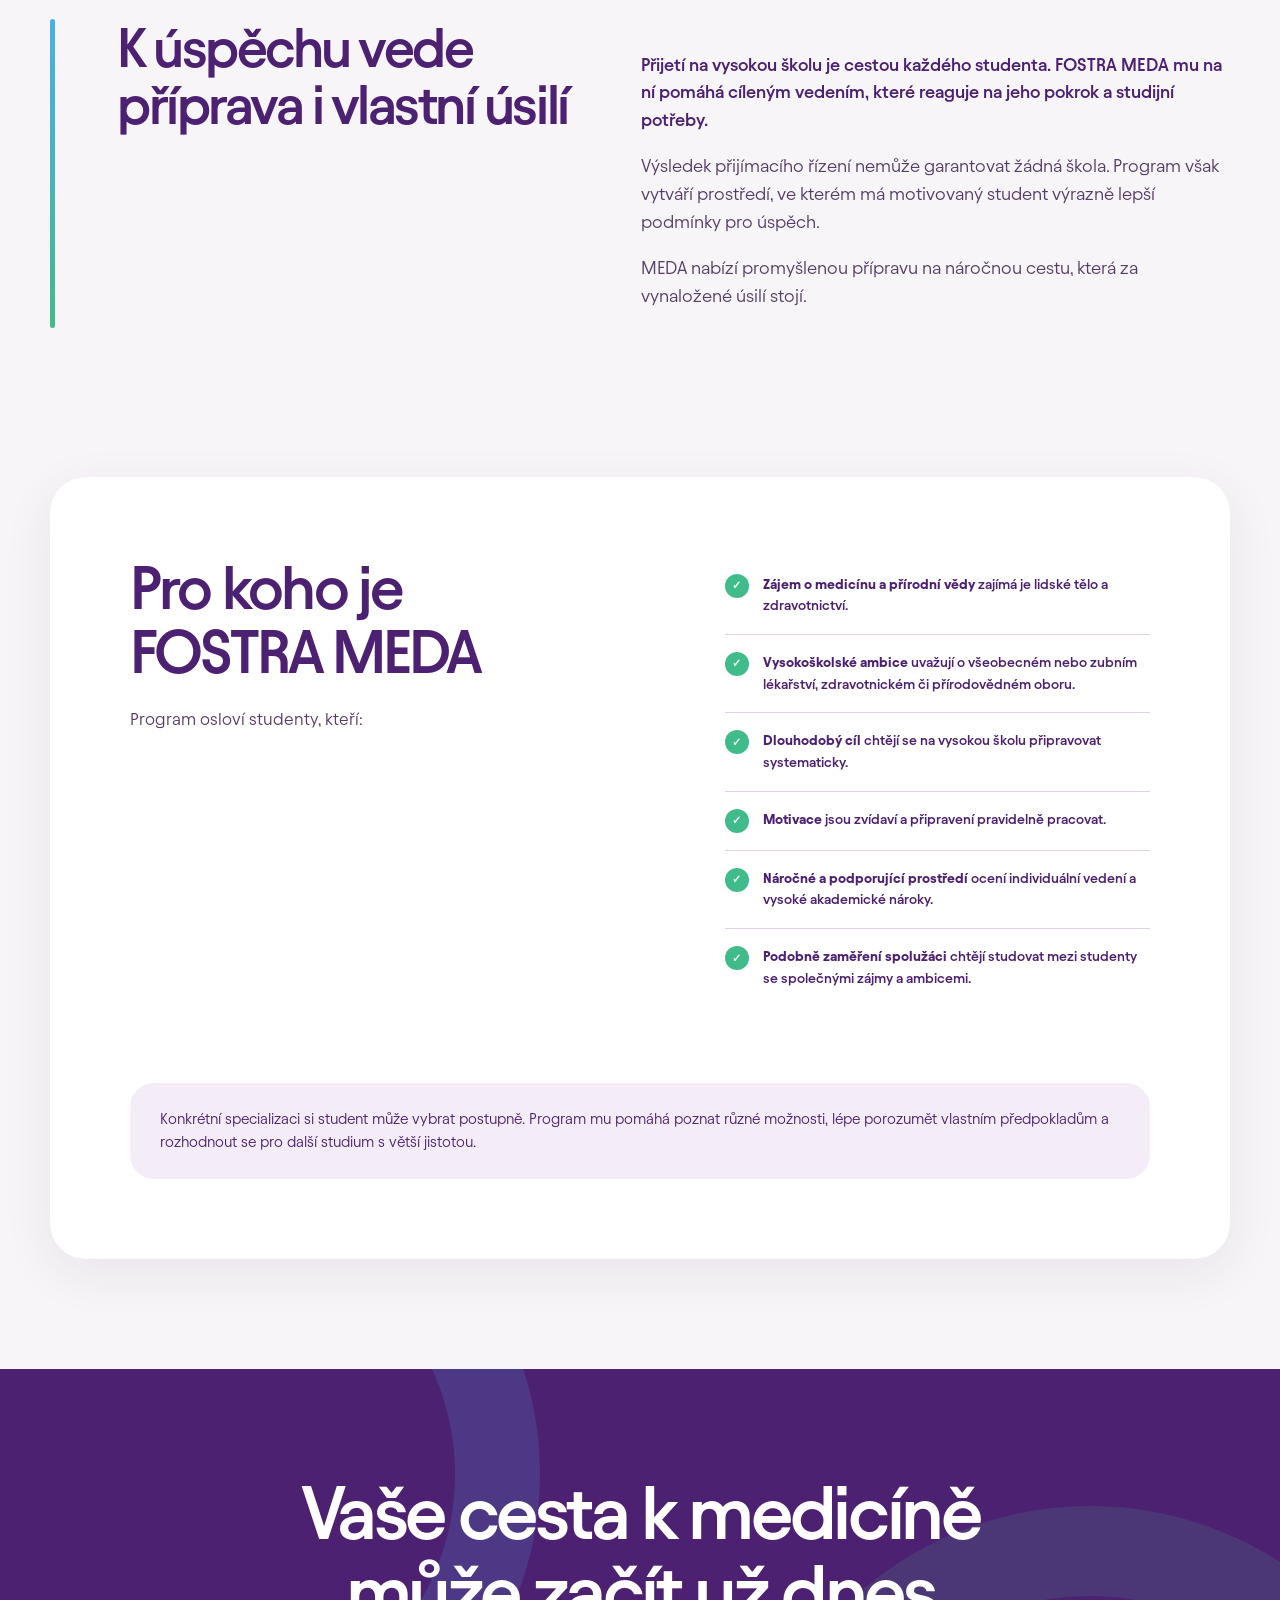
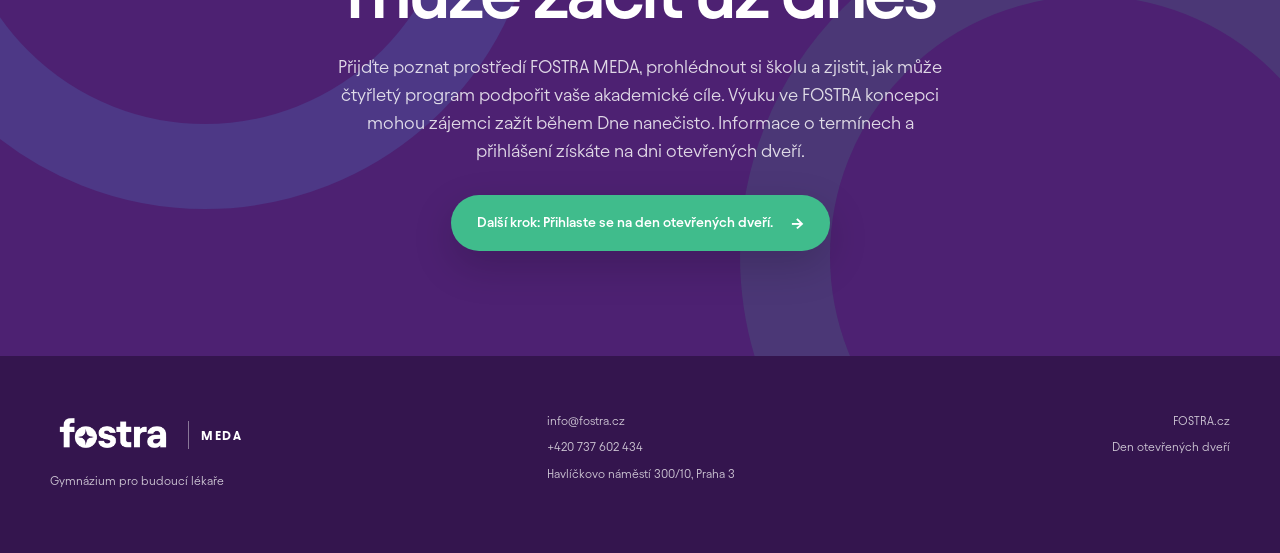
==== commit 8d029ec8: "Add future doctors qualifier to program introduction" ====
--- a/index.html
+++ b/index.html
@@ -1,2 +1,2 @@
 <!DOCTYPE html><html lang="cs"><head><meta charSet="utf-8"/><meta name="viewport" content="width=device-width, initial-scale=1"/><title>FOSTRA MEDA | Gymnázium pro budoucí lékaře</title><link rel="icon" href="./favicon.svg"><link rel="stylesheet" href="./styles.css"><meta name="description" content="FOSTRA MEDA je gymnázium pro budoucí lékaře. Od 1. ročníku připravuje studenty se zájmem o medicínu, zdravotnictví a příbuzné obory na úspěšné přijetí ke studiu medicíny a dalších zdravotnických oborů."/><meta name="application-name" content="FOSTRA MEDA"/><meta property="og:title" content="FOSTRA MEDA | Gymnázium pro budoucí lékaře"/><meta property="og:description" content="FOSTRA MEDA je gymnázium pro budoucí lékaře. Od 1. ročníku připravuje studenty se zájmem o medicínu, zdravotnictví a příbuzné obory na úspěšné přijetí ke studiu medicíny a dalších zdravotnických oborů."/><meta property="og:url" content="https://robicio.github.io/Fostra-Meda/"/><meta property="og:type" content="website"/><meta property="og:locale" content="cs_CZ"/><meta property="og:image" content="https://robicio.github.io/Fostra-Meda/og.png"/><meta property="og:image:width" content="1732"/><meta property="og:image:height" content="909"/><meta name="twitter:card" content="summary_large_image"/><meta name="twitter:title" content="FOSTRA MEDA | Gymnázium pro budoucí lékaře"/><meta name="twitter:description" content="FOSTRA MEDA je gymnázium pro budoucí lékaře. Od 1. ročníku připravuje studenty se zájmem o medicínu, zdravotnictví a příbuzné obory na úspěšné přijetí ke studiu medicíny a dalších zdravotnických oborů."/><meta name="twitter:image" content="https://robicio.github.io/Fostra-Meda/og.png"/><link rel="canonical" href="https://robicio.github.io/Fostra-Meda/"/>
-</head><body><a class="skip-link" href="#obsah">Přeskočit na obsah</a><header class="site-header"><a class="brand" href="#top" aria-label="FOSTRA MEDA – začátek stránky"><img src="./fostra-logo.png" alt="Fostra"/><span class="brand-divider" aria-hidden="true"></span><span class="brand-meda">MEDA</span></a><nav class="main-nav" aria-label="Hlavní navigace"><a href="#program">Program</a><a href="#meda-cases">MEDA CASES</a><a href="#pro-koho">Pro koho</a></nav><a class="header-cta" href="https://www.fostra.cz/dny-otevrenych-dveri"><span>Den otevřených dveří</span><span class="button-arrow" aria-hidden="true">→</span></a></header><main id="obsah"><section class="hero" id="top"><div class="hero-copy"><h1>Gymnázium pro<span> budoucí lékaře</span></h1><p class="hero-lead">FOSTRA MEDA je gymnázium pro budoucí lékaře. Od 1. ročníku připravuje studenty se zájmem o medicínu, zdravotnictví a příbuzné obory na úspěšné přijetí ke studiu medicíny a dalších zdravotnických oborů. Současně u studentů dlouhodobě rozvíjí motivaci, profesní identitu a realistickou představu o lékařské profesi.</p><div class="hero-actions"><a class="button button-primary" href="https://www.fostra.cz/dny-otevrenych-dveri"><span>Přihlaste se na den otevřených dveří</span><span class="button-arrow" aria-hidden="true">→</span></a><a class="text-link" href="#benefity">Co student programu MEDA získá <span aria-hidden="true">↓</span></a></div><div class="hero-proof hero-proof-single"><div><strong>Od prvního ročníku.</strong><span>Pevný gymnaziální základ, více biologie, chemie a fyziky, podporující pedagogové a prostředí studentů se stejnou ambicí.</span></div></div></div></section><section class="promise-strip" aria-label="Cíl programu"><p>Naším prvním cílem je, aby student úspěšně zvládl gymnázium a odmaturoval. Současně však chceme, aby během studia systematicky směřoval k přijetí na lékařskou fakultu a získal pevné základy pro další studium.</p></section><section class="section section-intro" id="program"><div class="section-heading"><h2>Gymnaziální vzdělání a cílená příprava na medicínu</h2></div><div class="section-intro-copy"><p>Program FOSTRA MEDA propojuje kvalitní všeobecné gymnaziální vzdělání s cílenou přípravou na studium medicíny a dalších zdravotnických oborů. Zájem o medicínu mění v pevné znalosti, systematické studijní návyky a připravenost uspět u přijímacích zkoušek i během studia na vysoké škole.</p></div></section><section class="section outcomes-section benefits-section" id="benefity"><div class="section-heading"><h2>Co student programu MEDA získá</h2></div><div class="outcomes-grid benefits-grid"><div><span aria-hidden="true">✓</span><p><strong>Pevný gymnaziální a přírodovědný základ</strong> s rozšířenou výukou biologie, chemie a fyziky.</p></div><div><span aria-hidden="true">✓</span><p><strong>Cílenou přípravu na přijímací zkoušky</strong> navazující na zvládnuté gymnaziální učivo.</p></div><div><span aria-hidden="true">✓</span><p><strong>Podporující pedagogy a individuální vedení</strong> při zvládání vysokých studijních nároků.</p></div><div><span aria-hidden="true">✓</span><p><strong>Kontakt s medicínou v praxi</strong> prostřednictvím přednášek, workshopů, exkurzí a setkávání s odborníky.</p></div><div><span aria-hidden="true">✓</span><p><strong>MEDA CASES</strong> projektovou výuku založenou na modelových medicínských případech.</p></div><div><span aria-hidden="true">✓</span><p><strong>Podporu při volbě vysoké školy</strong> a dalšího studijního směru.</p></div><div><span aria-hidden="true">✓</span><p><strong>Motivující komunitu</strong> spolužáků se společným zájmem, cílem a ambicí.</p></div></div></section><section class="section pillars-section" aria-labelledby="pillars-title"><div class="section-heading compact"><h2 id="pillars-title">Tři pilíře programu MEDA</h2></div><div class="pillars-grid pillars-grid-two"><article class="pillar-card"><span class="pillar-number">01</span><h3>1. Více biologie, chemie a fyziky</h3><p>Studenti absolvují navýšenou výuku biologie, chemie a fyziky, které tvoří základ úspěšného studia na lékařských fakultách. Výuka je doplněna o témata zaměřená na medicínu, zdravotnictví a moderní vědecké poznání, díky nimž studenti lépe chápou souvislosti mezi jednotlivými přírodními vědami i jejich praktické využití.</p></article><article class="pillar-card"><span class="pillar-number">02</span><h3>2. Systematická příprava na vysokou školu</h3><p>Kvalitní příprava začíná budováním pevného přírodovědného základu a systematických studijních návyků. Studenti nejprve zvládají a upevňují klíčové gymnaziální učivo. Jakmile mají potřebný znalostní základ, navazuje cílená práce s přijímacími úlohami, testy nanečisto a zpětná vazba, která jim pomáhá přesněji plánovat další postup.</p><p>Součástí programu je také podpora při výběru lékařské fakulty nebo jiného přírodovědně či zdravotnicky zaměřeného vysokoškolského oboru. Student se rozhoduje na základě vlastních schopností, výsledků, motivace a postupně získané zkušenosti.</p></article></div></section><section class="section experience-section"><div class="section-heading"><h2>3. Medicína v souvislostech</h2></div><p class="section-lead">Výuku doplňují odborné aktivity, které propojují gymnaziální učivo s medicínou, zdravotnictvím a moderním vědeckým poznáním:</p><figure class="experience-photo"><img src="./meda-students.jpg" alt="Studenti FOSTRA MEDA při společné výuce"/></figure><div class="experience-list"><article><span>01</span><h3>Setkání s lékaři</h3><p>přibližují různé medicínské obory.</p></article><article><span>02</span><h3>Odborné přednášky</h3><p>přinášejí současné medicínské a vědecké poznatky.</p></article><article><span>03</span><h3>Exkurze do zdravotnických zařízení</h3><p>přibližují skutečné prostředí zdravotnictví.</p></article><article><span>04</span><h3>Praktické workshopy</h3><p>propojují teorii s praxí.</p></article><article><span>05</span><h3>Návštěvy lékařských fakult</h3><p>ukazují prostředí a nároky studia.</p></article></div><p class="experience-closing">Studenti tak poznávají prostředí medicíny z první ruky, získávají realistickou představu o studiu i lékařské profesi a postupně si potvrzují, zda je tato cesta pro ně tou správnou.</p></section><section class="cases-section" id="meda-cases"><div class="cases-grid"><div class="cases-copy"><p class="eyebrow light">MEDA CASES</p><h2>Project learning: když se znalosti propojí v jeden celek</h2><p>Vrcholem programu ve 4. ročníku jsou MEDA CASES – projektová výuka založená na modelových medicínských případech. Studenti při jejich řešení propojují znalosti biologie, chemie a fyziky, pracují s informacemi a laboratorními výsledky, hledají příčiny a souvislosti, formulují hypotézy a srozumitelně obhajují své závěry.</p><p>MEDA CASES prohlubují gymnaziální učivo a rozvíjejí způsob přemýšlení potřebný při studiu medicíny: přesnost, analytický postup, práci s důkazy, schopnost spojovat poznatky z více oborů a kultivovanou odbornou argumentaci.</p></div><article class="case-example"><p class="case-patient"><strong>Příklad MEDA CASE:</strong> Pacient přichází s dlouhodobou únavou, dušností a sníženou výkonností. Studenti propojí biologii krve a dýchací soustavy, chemii hemoglobinu a metabolismu, fyziku transportu plynů a krevního oběhu i práci s laboratorními výsledky.</p></article></div></section><section class="section section-intro community-section"><div class="section-heading"><h2>Komunita studentů se stejnou ambicí</h2></div><div class="section-intro-copy"><p><strong>Motivující prostředí.</strong> Motivace roste tam, kde studenti sdílejí podobné zájmy a cíle. MEDA vytváří komunitu mladých lidí, kteří se zajímají o lidské tělo, medicínu, zdravotnictví a přírodní vědy a jsou připraveni na sobě dlouhodobě pracovat.</p><p><strong>Profesní identita.</strong> Pravidelný kontakt s odbornými tématy a inspirativními osobnostmi podporuje vznik profesní identity. Student se během čtyř let neposouvá pouze ve znalostech; postupně si vytváří představu o tom, jakým odborníkem chce být a jaké úsilí jeho cíl vyžaduje.</p></div></section><section class="section outcomes-section"><div class="section-heading"><h2>Profil absolventa MEDA</h2><p class="section-lead section-lead-inline">Absolvent programu MEDA:</p></div><div class="outcomes-grid"><div><span aria-hidden="true">✓</span><p><strong>Odborný základ</strong> má pevné znalosti biologie, chemie a fyziky.</p></div><div><span aria-hidden="true">✓</span><p><strong>Připravenost na přijímací zkoušky</strong> dokáže využít získané znalosti při řešení přijímacích úloh.</p></div><div><span aria-hidden="true">✓</span><p><strong>Myšlení v souvislostech</strong> propojuje poznatky a pracuje s odbornými informacemi.</p></div><div><span aria-hidden="true">✓</span><p><strong>Studijní návyky</strong> je připravený na nároky vysokoškolského studia.</p></div><div><span aria-hidden="true">✓</span><p><strong>Realistická představa o medicíně</strong> zná prostředí studia i lékařské profese.</p></div><div><span aria-hidden="true">✓</span><p><strong>Odpovědná volba další cesty</strong> zná své silné stránky a dokáže zvolit vhodný studijní směr.</p></div></div><div class="open-path"><span>Jasné zaměření, otevřené možnosti</span><p>MEDA poskytuje plnohodnotné všeobecné gymnaziální vzdělání. Rozšířená přírodovědná výuka studentům otevírá cestu nejen k medicíně, ale také k farmacii, biomedicíně, přírodním vědám a dalším zdravotnicky zaměřeným oborům. Student tak může svůj budoucí směr během gymnázia postupně zpřesňovat.</p></div></section><section class="section credibility-section"><div class="credibility-rule" aria-hidden="true"></div><div class="credibility-copy"><h2>K úspěchu vede příprava i vlastní úsilí</h2></div><div class="credibility-text"><p>Přijetí na vysokou školu je cestou každého studenta. FOSTRA MEDA mu na ní pomáhá cíleným vedením, které reaguje na jeho pokrok a studijní potřeby.</p><p>Výsledek přijímacího řízení nemůže garantovat žádná škola. Program však vytváří prostředí, ve kterém má motivovaný student výrazně lepší podmínky pro úspěch.</p><p>MEDA nabízí promyšlenou přípravu na náročnou cestu, která za vynaložené úsilí stojí.</p></div></section><section class="section fit-section" id="pro-koho"><div class="fit-card"><div class="fit-copy"><h2>Pro koho je FOSTRA MEDA</h2><p>Program osloví studenty, kteří:</p></div><ul class="fit-list"><li><span aria-hidden="true">✓</span><p><strong>Zájem o medicínu a přírodní vědy</strong> zajímá je lidské tělo a zdravotnictví.</p></li><li><span aria-hidden="true">✓</span><p><strong>Vysokoškolské ambice</strong> uvažují o všeobecném nebo zubním lékařství, zdravotnickém či přírodovědném oboru.</p></li><li><span aria-hidden="true">✓</span><p><strong>Dlouhodobý cíl</strong> chtějí se na vysokou školu připravovat systematicky.</p></li><li><span aria-hidden="true">✓</span><p><strong>Motivace</strong> jsou zvídaví a připravení pravidelně pracovat.</p></li><li><span aria-hidden="true">✓</span><p><strong>Náročné a podporující prostředí</strong> ocení individuální vedení a vysoké akademické nároky.</p></li><li><span aria-hidden="true">✓</span><p><strong>Podobně zaměření spolužáci</strong> chtějí studovat mezi studenty se společnými zájmy a ambicemi.</p></li></ul><p class="fit-closing">Konkrétní specializaci si student může vybrat postupně. Program mu pomáhá poznat různé možnosti, lépe porozumět vlastním předpokladům a rozhodnout se pro další studium s větší jistotou.</p></div></section><section class="final-cta"><div class="final-cta-content"><h2>Vaše cesta k medicíně může začít už dnes</h2><p>Přijďte poznat prostředí FOSTRA MEDA, prohlédnout si školu a zjistit, jak může čtyřletý program podpořit vaše akademické cíle. Výuku ve FOSTRA koncepci mohou zájemci zažít během Dne nanečisto. Informace o termínech a přihlášení získáte na dni otevřených dveří.</p><a class="button button-accent" href="https://www.fostra.cz/dny-otevrenych-dveri"><span>Další krok: Přihlaste se na den otevřených dveří.</span><span class="button-arrow" aria-hidden="true">→</span></a></div></section></main><footer class="site-footer"><div><a class="brand footer-brand" href="#top"><img src="./fostra-logo.png" alt="Fostra"/><span class="brand-divider" aria-hidden="true"></span><span class="brand-meda">MEDA</span></a><p>Gymnázium pro budoucí lékaře</p></div><div class="footer-contact"><a href="mailto:info@fostra.cz">info@fostra.cz</a><a href="tel:+420737602434">+420 737 602 434</a><span>Havlíčkovo náměstí 300/10, Praha 3</span></div><div class="footer-links"><a href="https://www.fostra.cz/">FOSTRA.cz</a><a href="https://www.fostra.cz/dny-otevrenych-dveri">Den otevřených dveří</a></div></footer><a class="mobile-cta" href="https://www.fostra.cz/dny-otevrenych-dveri"><span>Přihlaste se na den otevřených dveří</span><span class="button-arrow" aria-hidden="true">→</span></a></body></html>+</head><body><a class="skip-link" href="#obsah">Přeskočit na obsah</a><header class="site-header"><a class="brand" href="#top" aria-label="FOSTRA MEDA – začátek stránky"><img src="./fostra-logo.png" alt="Fostra"/><span class="brand-divider" aria-hidden="true"></span><span class="brand-meda">MEDA</span></a><nav class="main-nav" aria-label="Hlavní navigace"><a href="#program">Program</a><a href="#meda-cases">MEDA CASES</a><a href="#pro-koho">Pro koho</a></nav><a class="header-cta" href="https://www.fostra.cz/dny-otevrenych-dveri"><span>Den otevřených dveří</span><span class="button-arrow" aria-hidden="true">→</span></a></header><main id="obsah"><section class="hero" id="top"><div class="hero-copy"><h1>Gymnázium pro<span> budoucí lékaře</span></h1><p class="hero-lead">FOSTRA MEDA je gymnázium pro budoucí lékaře. Od 1. ročníku připravuje studenty se zájmem o medicínu, zdravotnictví a příbuzné obory na úspěšné přijetí ke studiu medicíny a dalších zdravotnických oborů. Současně u studentů dlouhodobě rozvíjí motivaci, profesní identitu a realistickou představu o lékařské profesi.</p><div class="hero-actions"><a class="button button-primary" href="https://www.fostra.cz/dny-otevrenych-dveri"><span>Přihlaste se na den otevřených dveří</span><span class="button-arrow" aria-hidden="true">→</span></a><a class="text-link" href="#benefity">Co student programu MEDA získá <span aria-hidden="true">↓</span></a></div><div class="hero-proof hero-proof-single"><div><strong>Od prvního ročníku.</strong><span>Pevný gymnaziální základ, více biologie, chemie a fyziky, podporující pedagogové a prostředí studentů se stejnou ambicí.</span></div></div></div></section><section class="promise-strip" aria-label="Cíl programu"><p>Naším prvním cílem je, aby student úspěšně zvládl gymnázium a odmaturoval. Současně však chceme, aby během studia systematicky směřoval k přijetí na lékařskou fakultu a získal pevné základy pro další studium.</p></section><section class="section section-intro" id="program"><div class="section-heading"><h2>Gymnaziální vzdělání a cílená příprava na medicínu</h2></div><div class="section-intro-copy"><p>Program FOSTRA MEDA pro budoucí lékaře propojuje kvalitní všeobecné gymnaziální vzdělání s cílenou přípravou na studium medicíny a dalších zdravotnických oborů. Zájem o medicínu mění v pevné znalosti, systematické studijní návyky a připravenost uspět u přijímacích zkoušek i během studia na vysoké škole.</p></div></section><section class="section outcomes-section benefits-section" id="benefity"><div class="section-heading"><h2>Co student programu MEDA získá</h2></div><div class="outcomes-grid benefits-grid"><div><span aria-hidden="true">✓</span><p><strong>Pevný gymnaziální a přírodovědný základ</strong> s rozšířenou výukou biologie, chemie a fyziky.</p></div><div><span aria-hidden="true">✓</span><p><strong>Cílenou přípravu na přijímací zkoušky</strong> navazující na zvládnuté gymnaziální učivo.</p></div><div><span aria-hidden="true">✓</span><p><strong>Podporující pedagogy a individuální vedení</strong> při zvládání vysokých studijních nároků.</p></div><div><span aria-hidden="true">✓</span><p><strong>Kontakt s medicínou v praxi</strong> prostřednictvím přednášek, workshopů, exkurzí a setkávání s odborníky.</p></div><div><span aria-hidden="true">✓</span><p><strong>MEDA CASES</strong> projektovou výuku založenou na modelových medicínských případech.</p></div><div><span aria-hidden="true">✓</span><p><strong>Podporu při volbě vysoké školy</strong> a dalšího studijního směru.</p></div><div><span aria-hidden="true">✓</span><p><strong>Motivující komunitu</strong> spolužáků se společným zájmem, cílem a ambicí.</p></div></div></section><section class="section pillars-section" aria-labelledby="pillars-title"><div class="section-heading compact"><h2 id="pillars-title">Tři pilíře programu MEDA</h2></div><div class="pillars-grid pillars-grid-two"><article class="pillar-card"><span class="pillar-number">01</span><h3>1. Více biologie, chemie a fyziky</h3><p>Studenti absolvují navýšenou výuku biologie, chemie a fyziky, které tvoří základ úspěšného studia na lékařských fakultách. Výuka je doplněna o témata zaměřená na medicínu, zdravotnictví a moderní vědecké poznání, díky nimž studenti lépe chápou souvislosti mezi jednotlivými přírodními vědami i jejich praktické využití.</p></article><article class="pillar-card"><span class="pillar-number">02</span><h3>2. Systematická příprava na vysokou školu</h3><p>Kvalitní příprava začíná budováním pevného přírodovědného základu a systematických studijních návyků. Studenti nejprve zvládají a upevňují klíčové gymnaziální učivo. Jakmile mají potřebný znalostní základ, navazuje cílená práce s přijímacími úlohami, testy nanečisto a zpětná vazba, která jim pomáhá přesněji plánovat další postup.</p><p>Součástí programu je také podpora při výběru lékařské fakulty nebo jiného přírodovědně či zdravotnicky zaměřeného vysokoškolského oboru. Student se rozhoduje na základě vlastních schopností, výsledků, motivace a postupně získané zkušenosti.</p></article></div></section><section class="section experience-section"><div class="section-heading"><h2>3. Medicína v souvislostech</h2></div><p class="section-lead">Výuku doplňují odborné aktivity, které propojují gymnaziální učivo s medicínou, zdravotnictvím a moderním vědeckým poznáním:</p><figure class="experience-photo"><img src="./meda-students.jpg" alt="Studenti FOSTRA MEDA při společné výuce"/></figure><div class="experience-list"><article><span>01</span><h3>Setkání s lékaři</h3><p>přibližují různé medicínské obory.</p></article><article><span>02</span><h3>Odborné přednášky</h3><p>přinášejí současné medicínské a vědecké poznatky.</p></article><article><span>03</span><h3>Exkurze do zdravotnických zařízení</h3><p>přibližují skutečné prostředí zdravotnictví.</p></article><article><span>04</span><h3>Praktické workshopy</h3><p>propojují teorii s praxí.</p></article><article><span>05</span><h3>Návštěvy lékařských fakult</h3><p>ukazují prostředí a nároky studia.</p></article></div><p class="experience-closing">Studenti tak poznávají prostředí medicíny z první ruky, získávají realistickou představu o studiu i lékařské profesi a postupně si potvrzují, zda je tato cesta pro ně tou správnou.</p></section><section class="cases-section" id="meda-cases"><div class="cases-grid"><div class="cases-copy"><p class="eyebrow light">MEDA CASES</p><h2>Project learning: když se znalosti propojí v jeden celek</h2><p>Vrcholem programu ve 4. ročníku jsou MEDA CASES – projektová výuka založená na modelových medicínských případech. Studenti při jejich řešení propojují znalosti biologie, chemie a fyziky, pracují s informacemi a laboratorními výsledky, hledají příčiny a souvislosti, formulují hypotézy a srozumitelně obhajují své závěry.</p><p>MEDA CASES prohlubují gymnaziální učivo a rozvíjejí způsob přemýšlení potřebný při studiu medicíny: přesnost, analytický postup, práci s důkazy, schopnost spojovat poznatky z více oborů a kultivovanou odbornou argumentaci.</p></div><article class="case-example"><p class="case-patient"><strong>Příklad MEDA CASE:</strong> Pacient přichází s dlouhodobou únavou, dušností a sníženou výkonností. Studenti propojí biologii krve a dýchací soustavy, chemii hemoglobinu a metabolismu, fyziku transportu plynů a krevního oběhu i práci s laboratorními výsledky.</p></article></div></section><section class="section section-intro community-section"><div class="section-heading"><h2>Komunita studentů se stejnou ambicí</h2></div><div class="section-intro-copy"><p><strong>Motivující prostředí.</strong> Motivace roste tam, kde studenti sdílejí podobné zájmy a cíle. MEDA vytváří komunitu mladých lidí, kteří se zajímají o lidské tělo, medicínu, zdravotnictví a přírodní vědy a jsou připraveni na sobě dlouhodobě pracovat.</p><p><strong>Profesní identita.</strong> Pravidelný kontakt s odbornými tématy a inspirativními osobnostmi podporuje vznik profesní identity. Student se během čtyř let neposouvá pouze ve znalostech; postupně si vytváří představu o tom, jakým odborníkem chce být a jaké úsilí jeho cíl vyžaduje.</p></div></section><section class="section outcomes-section"><div class="section-heading"><h2>Profil absolventa MEDA</h2><p class="section-lead section-lead-inline">Absolvent programu MEDA:</p></div><div class="outcomes-grid"><div><span aria-hidden="true">✓</span><p><strong>Odborný základ</strong> má pevné znalosti biologie, chemie a fyziky.</p></div><div><span aria-hidden="true">✓</span><p><strong>Připravenost na přijímací zkoušky</strong> dokáže využít získané znalosti při řešení přijímacích úloh.</p></div><div><span aria-hidden="true">✓</span><p><strong>Myšlení v souvislostech</strong> propojuje poznatky a pracuje s odbornými informacemi.</p></div><div><span aria-hidden="true">✓</span><p><strong>Studijní návyky</strong> je připravený na nároky vysokoškolského studia.</p></div><div><span aria-hidden="true">✓</span><p><strong>Realistická představa o medicíně</strong> zná prostředí studia i lékařské profese.</p></div><div><span aria-hidden="true">✓</span><p><strong>Odpovědná volba další cesty</strong> zná své silné stránky a dokáže zvolit vhodný studijní směr.</p></div></div><div class="open-path"><span>Jasné zaměření, otevřené možnosti</span><p>MEDA poskytuje plnohodnotné všeobecné gymnaziální vzdělání. Rozšířená přírodovědná výuka studentům otevírá cestu nejen k medicíně, ale také k farmacii, biomedicíně, přírodním vědám a dalším zdravotnicky zaměřeným oborům. Student tak může svůj budoucí směr během gymnázia postupně zpřesňovat.</p></div></section><section class="section credibility-section"><div class="credibility-rule" aria-hidden="true"></div><div class="credibility-copy"><h2>K úspěchu vede příprava i vlastní úsilí</h2></div><div class="credibility-text"><p>Přijetí na vysokou školu je cestou každého studenta. FOSTRA MEDA mu na ní pomáhá cíleným vedením, které reaguje na jeho pokrok a studijní potřeby.</p><p>Výsledek přijímacího řízení nemůže garantovat žádná škola. Program však vytváří prostředí, ve kterém má motivovaný student výrazně lepší podmínky pro úspěch.</p><p>MEDA nabízí promyšlenou přípravu na náročnou cestu, která za vynaložené úsilí stojí.</p></div></section><section class="section fit-section" id="pro-koho"><div class="fit-card"><div class="fit-copy"><h2>Pro koho je FOSTRA MEDA</h2><p>Program osloví studenty, kteří:</p></div><ul class="fit-list"><li><span aria-hidden="true">✓</span><p><strong>Zájem o medicínu a přírodní vědy</strong> zajímá je lidské tělo a zdravotnictví.</p></li><li><span aria-hidden="true">✓</span><p><strong>Vysokoškolské ambice</strong> uvažují o všeobecném nebo zubním lékařství, zdravotnickém či přírodovědném oboru.</p></li><li><span aria-hidden="true">✓</span><p><strong>Dlouhodobý cíl</strong> chtějí se na vysokou školu připravovat systematicky.</p></li><li><span aria-hidden="true">✓</span><p><strong>Motivace</strong> jsou zvídaví a připravení pravidelně pracovat.</p></li><li><span aria-hidden="true">✓</span><p><strong>Náročné a podporující prostředí</strong> ocení individuální vedení a vysoké akademické nároky.</p></li><li><span aria-hidden="true">✓</span><p><strong>Podobně zaměření spolužáci</strong> chtějí studovat mezi studenty se společnými zájmy a ambicemi.</p></li></ul><p class="fit-closing">Konkrétní specializaci si student může vybrat postupně. Program mu pomáhá poznat různé možnosti, lépe porozumět vlastním předpokladům a rozhodnout se pro další studium s větší jistotou.</p></div></section><section class="final-cta"><div class="final-cta-content"><h2>Vaše cesta k medicíně může začít už dnes</h2><p>Přijďte poznat prostředí FOSTRA MEDA, prohlédnout si školu a zjistit, jak může čtyřletý program podpořit vaše akademické cíle. Výuku ve FOSTRA koncepci mohou zájemci zažít během Dne nanečisto. Informace o termínech a přihlášení získáte na dni otevřených dveří.</p><a class="button button-accent" href="https://www.fostra.cz/dny-otevrenych-dveri"><span>Další krok: Přihlaste se na den otevřených dveří.</span><span class="button-arrow" aria-hidden="true">→</span></a></div></section></main><footer class="site-footer"><div><a class="brand footer-brand" href="#top"><img src="./fostra-logo.png" alt="Fostra"/><span class="brand-divider" aria-hidden="true"></span><span class="brand-meda">MEDA</span></a><p>Gymnázium pro budoucí lékaře</p></div><div class="footer-contact"><a href="mailto:info@fostra.cz">info@fostra.cz</a><a href="tel:+420737602434">+420 737 602 434</a><span>Havlíčkovo náměstí 300/10, Praha 3</span></div><div class="footer-links"><a href="https://www.fostra.cz/">FOSTRA.cz</a><a href="https://www.fostra.cz/dny-otevrenych-dveri">Den otevřených dveří</a></div></footer><a class="mobile-cta" href="https://www.fostra.cz/dny-otevrenych-dveri"><span>Přihlaste se na den otevřených dveří</span><span class="button-arrow" aria-hidden="true">→</span></a></body></html>
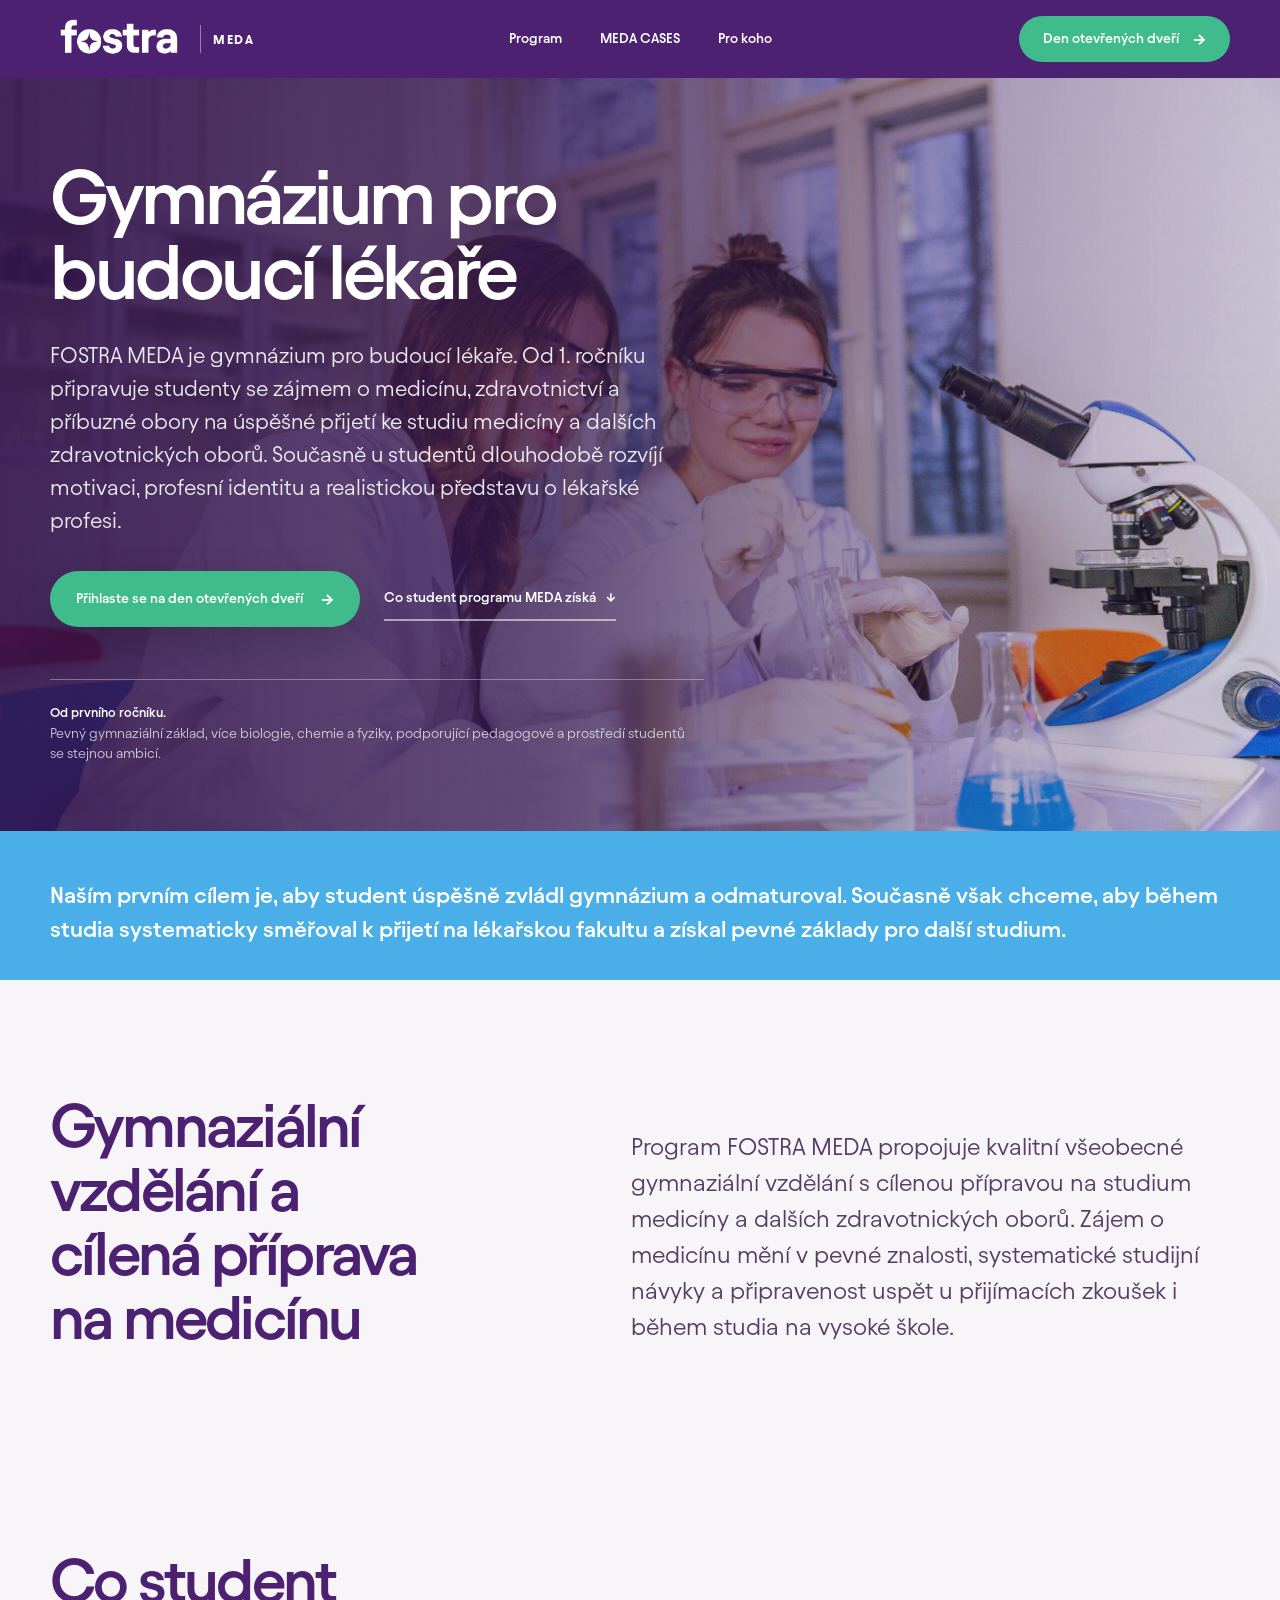
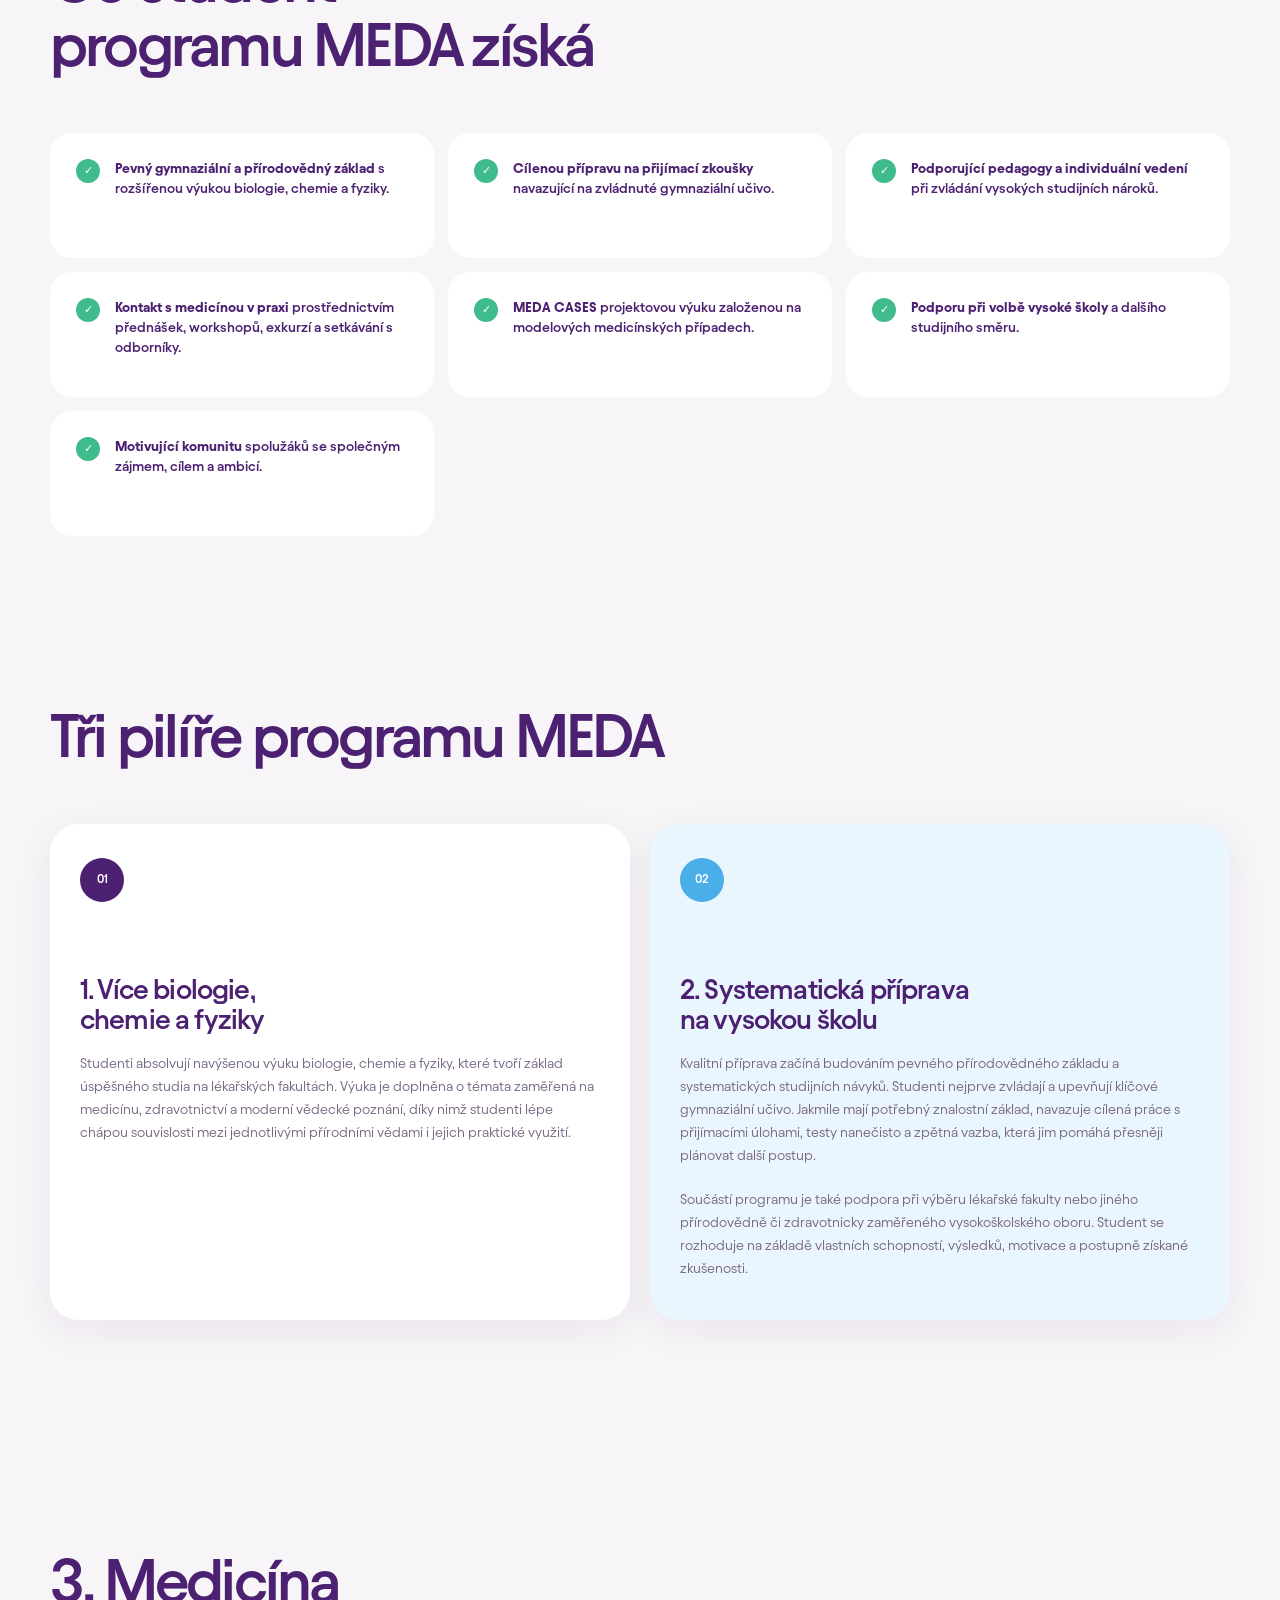
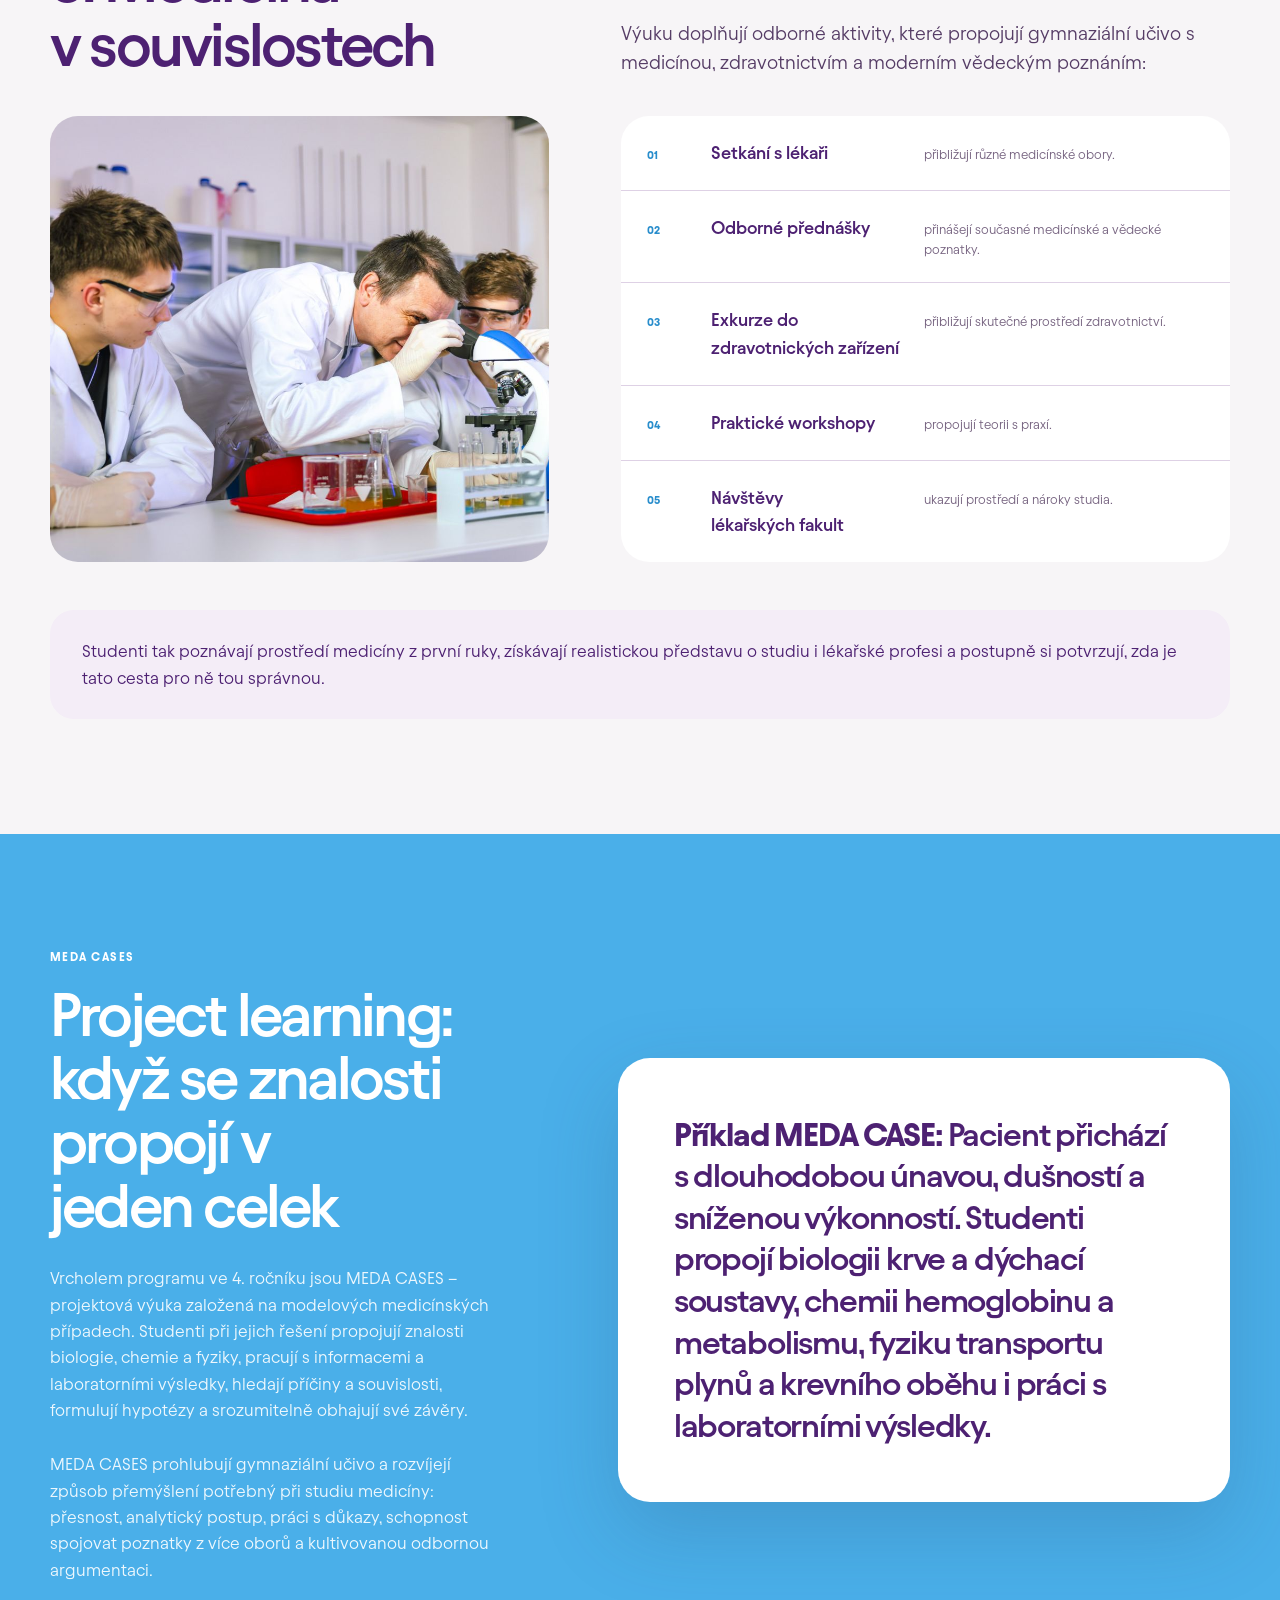
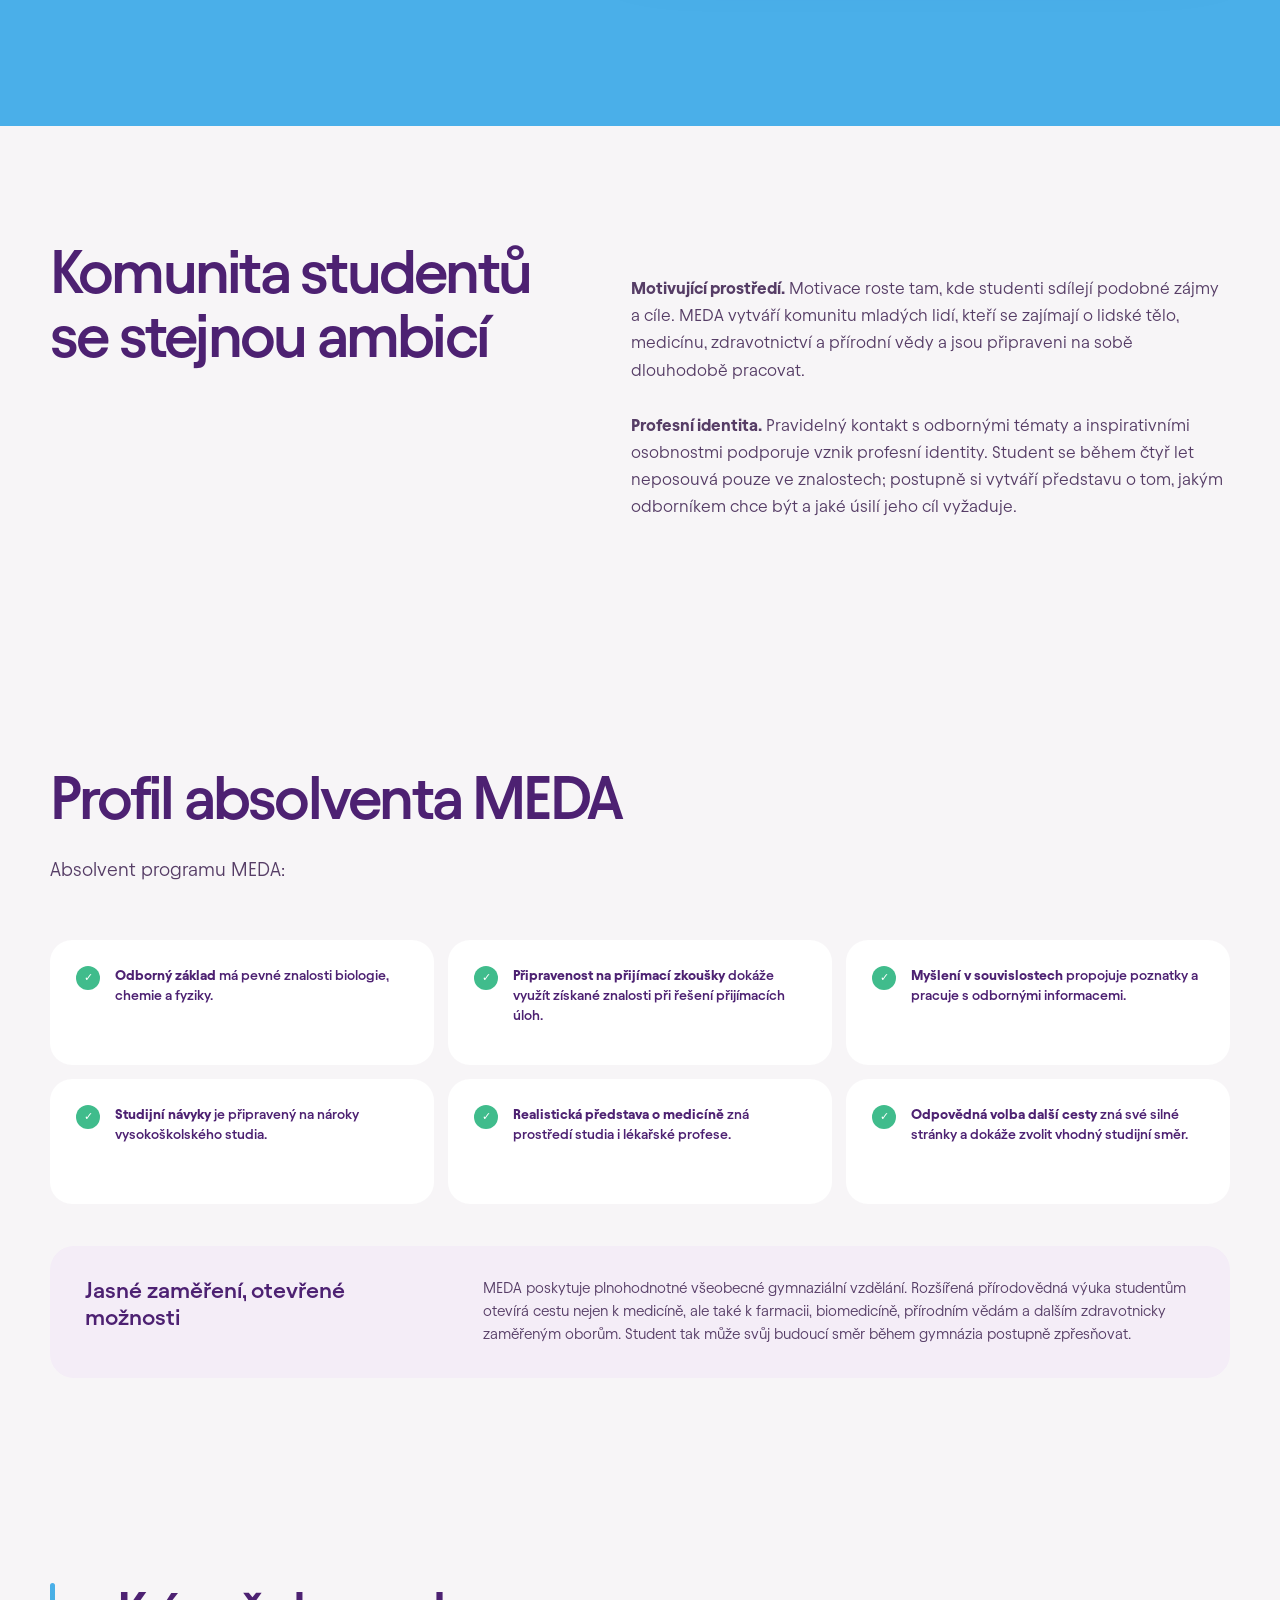
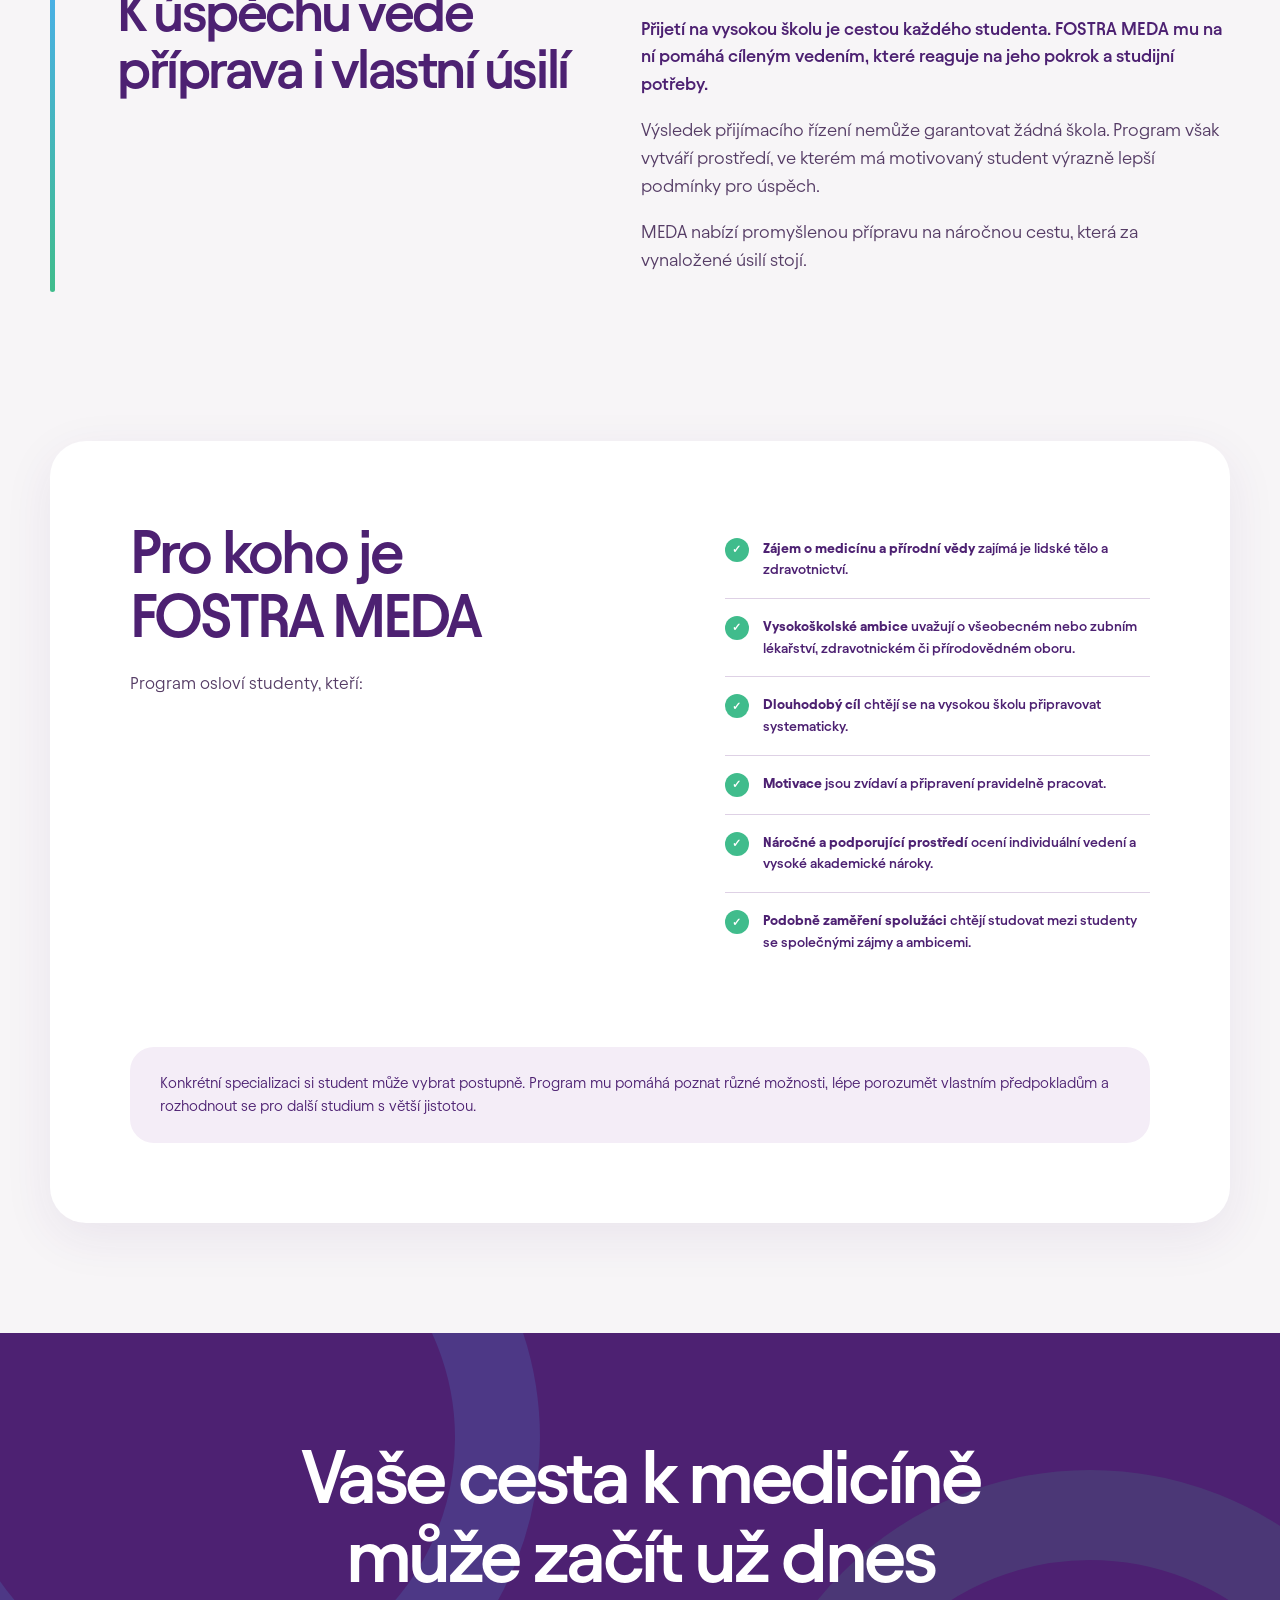
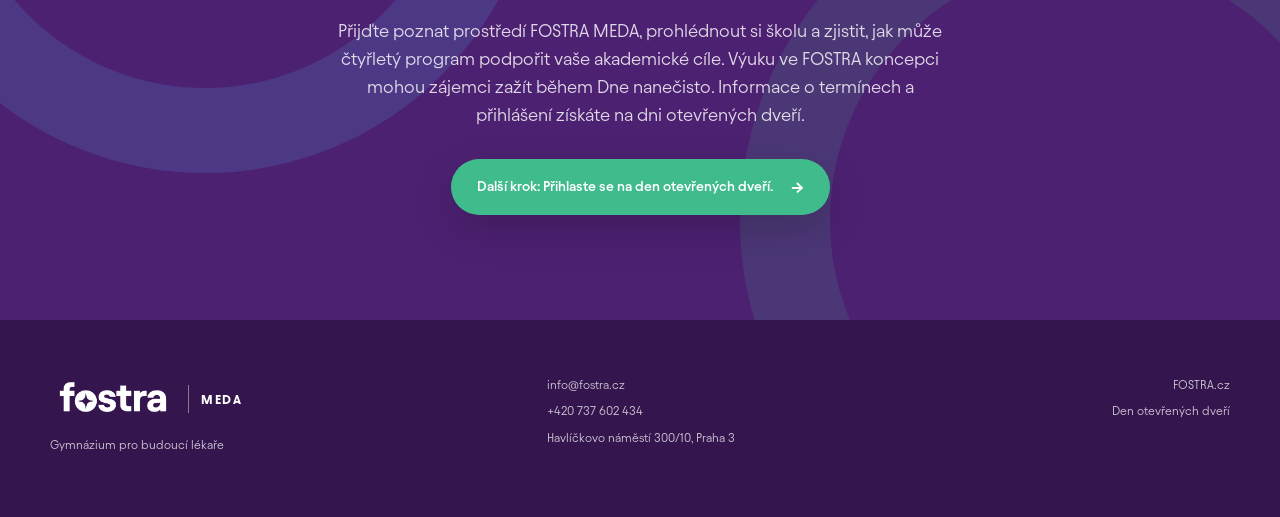
==== commit 599639df: "Keep future doctors definition in hero introduction" ====
--- a/index.html
+++ b/index.html
@@ -1,2 +1,2 @@
 <!DOCTYPE html><html lang="cs"><head><meta charSet="utf-8"/><meta name="viewport" content="width=device-width, initial-scale=1"/><title>FOSTRA MEDA | Gymnázium pro budoucí lékaře</title><link rel="icon" href="./favicon.svg"><link rel="stylesheet" href="./styles.css"><meta name="description" content="FOSTRA MEDA je gymnázium pro budoucí lékaře. Od 1. ročníku připravuje studenty se zájmem o medicínu, zdravotnictví a příbuzné obory na úspěšné přijetí ke studiu medicíny a dalších zdravotnických oborů."/><meta name="application-name" content="FOSTRA MEDA"/><meta property="og:title" content="FOSTRA MEDA | Gymnázium pro budoucí lékaře"/><meta property="og:description" content="FOSTRA MEDA je gymnázium pro budoucí lékaře. Od 1. ročníku připravuje studenty se zájmem o medicínu, zdravotnictví a příbuzné obory na úspěšné přijetí ke studiu medicíny a dalších zdravotnických oborů."/><meta property="og:url" content="https://robicio.github.io/Fostra-Meda/"/><meta property="og:type" content="website"/><meta property="og:locale" content="cs_CZ"/><meta property="og:image" content="https://robicio.github.io/Fostra-Meda/og.png"/><meta property="og:image:width" content="1732"/><meta property="og:image:height" content="909"/><meta name="twitter:card" content="summary_large_image"/><meta name="twitter:title" content="FOSTRA MEDA | Gymnázium pro budoucí lékaře"/><meta name="twitter:description" content="FOSTRA MEDA je gymnázium pro budoucí lékaře. Od 1. ročníku připravuje studenty se zájmem o medicínu, zdravotnictví a příbuzné obory na úspěšné přijetí ke studiu medicíny a dalších zdravotnických oborů."/><meta name="twitter:image" content="https://robicio.github.io/Fostra-Meda/og.png"/><link rel="canonical" href="https://robicio.github.io/Fostra-Meda/"/>
-</head><body><a class="skip-link" href="#obsah">Přeskočit na obsah</a><header class="site-header"><a class="brand" href="#top" aria-label="FOSTRA MEDA – začátek stránky"><img src="./fostra-logo.png" alt="Fostra"/><span class="brand-divider" aria-hidden="true"></span><span class="brand-meda">MEDA</span></a><nav class="main-nav" aria-label="Hlavní navigace"><a href="#program">Program</a><a href="#meda-cases">MEDA CASES</a><a href="#pro-koho">Pro koho</a></nav><a class="header-cta" href="https://www.fostra.cz/dny-otevrenych-dveri"><span>Den otevřených dveří</span><span class="button-arrow" aria-hidden="true">→</span></a></header><main id="obsah"><section class="hero" id="top"><div class="hero-copy"><h1>Gymnázium pro<span> budoucí lékaře</span></h1><p class="hero-lead">FOSTRA MEDA je gymnázium pro budoucí lékaře. Od 1. ročníku připravuje studenty se zájmem o medicínu, zdravotnictví a příbuzné obory na úspěšné přijetí ke studiu medicíny a dalších zdravotnických oborů. Současně u studentů dlouhodobě rozvíjí motivaci, profesní identitu a realistickou představu o lékařské profesi.</p><div class="hero-actions"><a class="button button-primary" href="https://www.fostra.cz/dny-otevrenych-dveri"><span>Přihlaste se na den otevřených dveří</span><span class="button-arrow" aria-hidden="true">→</span></a><a class="text-link" href="#benefity">Co student programu MEDA získá <span aria-hidden="true">↓</span></a></div><div class="hero-proof hero-proof-single"><div><strong>Od prvního ročníku.</strong><span>Pevný gymnaziální základ, více biologie, chemie a fyziky, podporující pedagogové a prostředí studentů se stejnou ambicí.</span></div></div></div></section><section class="promise-strip" aria-label="Cíl programu"><p>Naším prvním cílem je, aby student úspěšně zvládl gymnázium a odmaturoval. Současně však chceme, aby během studia systematicky směřoval k přijetí na lékařskou fakultu a získal pevné základy pro další studium.</p></section><section class="section section-intro" id="program"><div class="section-heading"><h2>Gymnaziální vzdělání a cílená příprava na medicínu</h2></div><div class="section-intro-copy"><p>Program FOSTRA MEDA pro budoucí lékaře propojuje kvalitní všeobecné gymnaziální vzdělání s cílenou přípravou na studium medicíny a dalších zdravotnických oborů. Zájem o medicínu mění v pevné znalosti, systematické studijní návyky a připravenost uspět u přijímacích zkoušek i během studia na vysoké škole.</p></div></section><section class="section outcomes-section benefits-section" id="benefity"><div class="section-heading"><h2>Co student programu MEDA získá</h2></div><div class="outcomes-grid benefits-grid"><div><span aria-hidden="true">✓</span><p><strong>Pevný gymnaziální a přírodovědný základ</strong> s rozšířenou výukou biologie, chemie a fyziky.</p></div><div><span aria-hidden="true">✓</span><p><strong>Cílenou přípravu na přijímací zkoušky</strong> navazující na zvládnuté gymnaziální učivo.</p></div><div><span aria-hidden="true">✓</span><p><strong>Podporující pedagogy a individuální vedení</strong> při zvládání vysokých studijních nároků.</p></div><div><span aria-hidden="true">✓</span><p><strong>Kontakt s medicínou v praxi</strong> prostřednictvím přednášek, workshopů, exkurzí a setkávání s odborníky.</p></div><div><span aria-hidden="true">✓</span><p><strong>MEDA CASES</strong> projektovou výuku založenou na modelových medicínských případech.</p></div><div><span aria-hidden="true">✓</span><p><strong>Podporu při volbě vysoké školy</strong> a dalšího studijního směru.</p></div><div><span aria-hidden="true">✓</span><p><strong>Motivující komunitu</strong> spolužáků se společným zájmem, cílem a ambicí.</p></div></div></section><section class="section pillars-section" aria-labelledby="pillars-title"><div class="section-heading compact"><h2 id="pillars-title">Tři pilíře programu MEDA</h2></div><div class="pillars-grid pillars-grid-two"><article class="pillar-card"><span class="pillar-number">01</span><h3>1. Více biologie, chemie a fyziky</h3><p>Studenti absolvují navýšenou výuku biologie, chemie a fyziky, které tvoří základ úspěšného studia na lékařských fakultách. Výuka je doplněna o témata zaměřená na medicínu, zdravotnictví a moderní vědecké poznání, díky nimž studenti lépe chápou souvislosti mezi jednotlivými přírodními vědami i jejich praktické využití.</p></article><article class="pillar-card"><span class="pillar-number">02</span><h3>2. Systematická příprava na vysokou školu</h3><p>Kvalitní příprava začíná budováním pevného přírodovědného základu a systematických studijních návyků. Studenti nejprve zvládají a upevňují klíčové gymnaziální učivo. Jakmile mají potřebný znalostní základ, navazuje cílená práce s přijímacími úlohami, testy nanečisto a zpětná vazba, která jim pomáhá přesněji plánovat další postup.</p><p>Součástí programu je také podpora při výběru lékařské fakulty nebo jiného přírodovědně či zdravotnicky zaměřeného vysokoškolského oboru. Student se rozhoduje na základě vlastních schopností, výsledků, motivace a postupně získané zkušenosti.</p></article></div></section><section class="section experience-section"><div class="section-heading"><h2>3. Medicína v souvislostech</h2></div><p class="section-lead">Výuku doplňují odborné aktivity, které propojují gymnaziální učivo s medicínou, zdravotnictvím a moderním vědeckým poznáním:</p><figure class="experience-photo"><img src="./meda-students.jpg" alt="Studenti FOSTRA MEDA při společné výuce"/></figure><div class="experience-list"><article><span>01</span><h3>Setkání s lékaři</h3><p>přibližují různé medicínské obory.</p></article><article><span>02</span><h3>Odborné přednášky</h3><p>přinášejí současné medicínské a vědecké poznatky.</p></article><article><span>03</span><h3>Exkurze do zdravotnických zařízení</h3><p>přibližují skutečné prostředí zdravotnictví.</p></article><article><span>04</span><h3>Praktické workshopy</h3><p>propojují teorii s praxí.</p></article><article><span>05</span><h3>Návštěvy lékařských fakult</h3><p>ukazují prostředí a nároky studia.</p></article></div><p class="experience-closing">Studenti tak poznávají prostředí medicíny z první ruky, získávají realistickou představu o studiu i lékařské profesi a postupně si potvrzují, zda je tato cesta pro ně tou správnou.</p></section><section class="cases-section" id="meda-cases"><div class="cases-grid"><div class="cases-copy"><p class="eyebrow light">MEDA CASES</p><h2>Project learning: když se znalosti propojí v jeden celek</h2><p>Vrcholem programu ve 4. ročníku jsou MEDA CASES – projektová výuka založená na modelových medicínských případech. Studenti při jejich řešení propojují znalosti biologie, chemie a fyziky, pracují s informacemi a laboratorními výsledky, hledají příčiny a souvislosti, formulují hypotézy a srozumitelně obhajují své závěry.</p><p>MEDA CASES prohlubují gymnaziální učivo a rozvíjejí způsob přemýšlení potřebný při studiu medicíny: přesnost, analytický postup, práci s důkazy, schopnost spojovat poznatky z více oborů a kultivovanou odbornou argumentaci.</p></div><article class="case-example"><p class="case-patient"><strong>Příklad MEDA CASE:</strong> Pacient přichází s dlouhodobou únavou, dušností a sníženou výkonností. Studenti propojí biologii krve a dýchací soustavy, chemii hemoglobinu a metabolismu, fyziku transportu plynů a krevního oběhu i práci s laboratorními výsledky.</p></article></div></section><section class="section section-intro community-section"><div class="section-heading"><h2>Komunita studentů se stejnou ambicí</h2></div><div class="section-intro-copy"><p><strong>Motivující prostředí.</strong> Motivace roste tam, kde studenti sdílejí podobné zájmy a cíle. MEDA vytváří komunitu mladých lidí, kteří se zajímají o lidské tělo, medicínu, zdravotnictví a přírodní vědy a jsou připraveni na sobě dlouhodobě pracovat.</p><p><strong>Profesní identita.</strong> Pravidelný kontakt s odbornými tématy a inspirativními osobnostmi podporuje vznik profesní identity. Student se během čtyř let neposouvá pouze ve znalostech; postupně si vytváří představu o tom, jakým odborníkem chce být a jaké úsilí jeho cíl vyžaduje.</p></div></section><section class="section outcomes-section"><div class="section-heading"><h2>Profil absolventa MEDA</h2><p class="section-lead section-lead-inline">Absolvent programu MEDA:</p></div><div class="outcomes-grid"><div><span aria-hidden="true">✓</span><p><strong>Odborný základ</strong> má pevné znalosti biologie, chemie a fyziky.</p></div><div><span aria-hidden="true">✓</span><p><strong>Připravenost na přijímací zkoušky</strong> dokáže využít získané znalosti při řešení přijímacích úloh.</p></div><div><span aria-hidden="true">✓</span><p><strong>Myšlení v souvislostech</strong> propojuje poznatky a pracuje s odbornými informacemi.</p></div><div><span aria-hidden="true">✓</span><p><strong>Studijní návyky</strong> je připravený na nároky vysokoškolského studia.</p></div><div><span aria-hidden="true">✓</span><p><strong>Realistická představa o medicíně</strong> zná prostředí studia i lékařské profese.</p></div><div><span aria-hidden="true">✓</span><p><strong>Odpovědná volba další cesty</strong> zná své silné stránky a dokáže zvolit vhodný studijní směr.</p></div></div><div class="open-path"><span>Jasné zaměření, otevřené možnosti</span><p>MEDA poskytuje plnohodnotné všeobecné gymnaziální vzdělání. Rozšířená přírodovědná výuka studentům otevírá cestu nejen k medicíně, ale také k farmacii, biomedicíně, přírodním vědám a dalším zdravotnicky zaměřeným oborům. Student tak může svůj budoucí směr během gymnázia postupně zpřesňovat.</p></div></section><section class="section credibility-section"><div class="credibility-rule" aria-hidden="true"></div><div class="credibility-copy"><h2>K úspěchu vede příprava i vlastní úsilí</h2></div><div class="credibility-text"><p>Přijetí na vysokou školu je cestou každého studenta. FOSTRA MEDA mu na ní pomáhá cíleným vedením, které reaguje na jeho pokrok a studijní potřeby.</p><p>Výsledek přijímacího řízení nemůže garantovat žádná škola. Program však vytváří prostředí, ve kterém má motivovaný student výrazně lepší podmínky pro úspěch.</p><p>MEDA nabízí promyšlenou přípravu na náročnou cestu, která za vynaložené úsilí stojí.</p></div></section><section class="section fit-section" id="pro-koho"><div class="fit-card"><div class="fit-copy"><h2>Pro koho je FOSTRA MEDA</h2><p>Program osloví studenty, kteří:</p></div><ul class="fit-list"><li><span aria-hidden="true">✓</span><p><strong>Zájem o medicínu a přírodní vědy</strong> zajímá je lidské tělo a zdravotnictví.</p></li><li><span aria-hidden="true">✓</span><p><strong>Vysokoškolské ambice</strong> uvažují o všeobecném nebo zubním lékařství, zdravotnickém či přírodovědném oboru.</p></li><li><span aria-hidden="true">✓</span><p><strong>Dlouhodobý cíl</strong> chtějí se na vysokou školu připravovat systematicky.</p></li><li><span aria-hidden="true">✓</span><p><strong>Motivace</strong> jsou zvídaví a připravení pravidelně pracovat.</p></li><li><span aria-hidden="true">✓</span><p><strong>Náročné a podporující prostředí</strong> ocení individuální vedení a vysoké akademické nároky.</p></li><li><span aria-hidden="true">✓</span><p><strong>Podobně zaměření spolužáci</strong> chtějí studovat mezi studenty se společnými zájmy a ambicemi.</p></li></ul><p class="fit-closing">Konkrétní specializaci si student může vybrat postupně. Program mu pomáhá poznat různé možnosti, lépe porozumět vlastním předpokladům a rozhodnout se pro další studium s větší jistotou.</p></div></section><section class="final-cta"><div class="final-cta-content"><h2>Vaše cesta k medicíně může začít už dnes</h2><p>Přijďte poznat prostředí FOSTRA MEDA, prohlédnout si školu a zjistit, jak může čtyřletý program podpořit vaše akademické cíle. Výuku ve FOSTRA koncepci mohou zájemci zažít během Dne nanečisto. Informace o termínech a přihlášení získáte na dni otevřených dveří.</p><a class="button button-accent" href="https://www.fostra.cz/dny-otevrenych-dveri"><span>Další krok: Přihlaste se na den otevřených dveří.</span><span class="button-arrow" aria-hidden="true">→</span></a></div></section></main><footer class="site-footer"><div><a class="brand footer-brand" href="#top"><img src="./fostra-logo.png" alt="Fostra"/><span class="brand-divider" aria-hidden="true"></span><span class="brand-meda">MEDA</span></a><p>Gymnázium pro budoucí lékaře</p></div><div class="footer-contact"><a href="mailto:info@fostra.cz">info@fostra.cz</a><a href="tel:+420737602434">+420 737 602 434</a><span>Havlíčkovo náměstí 300/10, Praha 3</span></div><div class="footer-links"><a href="https://www.fostra.cz/">FOSTRA.cz</a><a href="https://www.fostra.cz/dny-otevrenych-dveri">Den otevřených dveří</a></div></footer><a class="mobile-cta" href="https://www.fostra.cz/dny-otevrenych-dveri"><span>Přihlaste se na den otevřených dveří</span><span class="button-arrow" aria-hidden="true">→</span></a></body></html>+</head><body><a class="skip-link" href="#obsah">Přeskočit na obsah</a><header class="site-header"><a class="brand" href="#top" aria-label="FOSTRA MEDA – začátek stránky"><img src="./fostra-logo.png" alt="Fostra"/><span class="brand-divider" aria-hidden="true"></span><span class="brand-meda">MEDA</span></a><nav class="main-nav" aria-label="Hlavní navigace"><a href="#program">Program</a><a href="#meda-cases">MEDA CASES</a><a href="#pro-koho">Pro koho</a></nav><a class="header-cta" href="https://www.fostra.cz/dny-otevrenych-dveri"><span>Den otevřených dveří</span><span class="button-arrow" aria-hidden="true">→</span></a></header><main id="obsah"><section class="hero" id="top"><div class="hero-copy"><h1>Gymnázium pro<span> budoucí lékaře</span></h1><p class="hero-lead">FOSTRA MEDA je gymnázium pro budoucí lékaře. Od 1. ročníku připravuje studenty se zájmem o medicínu, zdravotnictví a příbuzné obory na úspěšné přijetí ke studiu medicíny a dalších zdravotnických oborů. Současně u studentů dlouhodobě rozvíjí motivaci, profesní identitu a realistickou představu o lékařské profesi.</p><div class="hero-actions"><a class="button button-primary" href="https://www.fostra.cz/dny-otevrenych-dveri"><span>Přihlaste se na den otevřených dveří</span><span class="button-arrow" aria-hidden="true">→</span></a><a class="text-link" href="#benefity">Co student programu MEDA získá <span aria-hidden="true">↓</span></a></div><div class="hero-proof hero-proof-single"><div><strong>Od prvního ročníku.</strong><span>Pevný gymnaziální základ, více biologie, chemie a fyziky, podporující pedagogové a prostředí studentů se stejnou ambicí.</span></div></div></div></section><section class="promise-strip" aria-label="Cíl programu"><p>Naším prvním cílem je, aby student úspěšně zvládl gymnázium a odmaturoval. Současně však chceme, aby během studia systematicky směřoval k přijetí na lékařskou fakultu a získal pevné základy pro další studium.</p></section><section class="section section-intro" id="program"><div class="section-heading"><h2>Gymnaziální vzdělání a cílená příprava na medicínu</h2></div><div class="section-intro-copy"><p>Program FOSTRA MEDA propojuje kvalitní všeobecné gymnaziální vzdělání s cílenou přípravou na studium medicíny a dalších zdravotnických oborů. Zájem o medicínu mění v pevné znalosti, systematické studijní návyky a připravenost uspět u přijímacích zkoušek i během studia na vysoké škole.</p></div></section><section class="section outcomes-section benefits-section" id="benefity"><div class="section-heading"><h2>Co student programu MEDA získá</h2></div><div class="outcomes-grid benefits-grid"><div><span aria-hidden="true">✓</span><p><strong>Pevný gymnaziální a přírodovědný základ</strong> s rozšířenou výukou biologie, chemie a fyziky.</p></div><div><span aria-hidden="true">✓</span><p><strong>Cílenou přípravu na přijímací zkoušky</strong> navazující na zvládnuté gymnaziální učivo.</p></div><div><span aria-hidden="true">✓</span><p><strong>Podporující pedagogy a individuální vedení</strong> při zvládání vysokých studijních nároků.</p></div><div><span aria-hidden="true">✓</span><p><strong>Kontakt s medicínou v praxi</strong> prostřednictvím přednášek, workshopů, exkurzí a setkávání s odborníky.</p></div><div><span aria-hidden="true">✓</span><p><strong>MEDA CASES</strong> projektovou výuku založenou na modelových medicínských případech.</p></div><div><span aria-hidden="true">✓</span><p><strong>Podporu při volbě vysoké školy</strong> a dalšího studijního směru.</p></div><div><span aria-hidden="true">✓</span><p><strong>Motivující komunitu</strong> spolužáků se společným zájmem, cílem a ambicí.</p></div></div></section><section class="section pillars-section" aria-labelledby="pillars-title"><div class="section-heading compact"><h2 id="pillars-title">Tři pilíře programu MEDA</h2></div><div class="pillars-grid pillars-grid-two"><article class="pillar-card"><span class="pillar-number">01</span><h3>1. Více biologie, chemie a fyziky</h3><p>Studenti absolvují navýšenou výuku biologie, chemie a fyziky, které tvoří základ úspěšného studia na lékařských fakultách. Výuka je doplněna o témata zaměřená na medicínu, zdravotnictví a moderní vědecké poznání, díky nimž studenti lépe chápou souvislosti mezi jednotlivými přírodními vědami i jejich praktické využití.</p></article><article class="pillar-card"><span class="pillar-number">02</span><h3>2. Systematická příprava na vysokou školu</h3><p>Kvalitní příprava začíná budováním pevného přírodovědného základu a systematických studijních návyků. Studenti nejprve zvládají a upevňují klíčové gymnaziální učivo. Jakmile mají potřebný znalostní základ, navazuje cílená práce s přijímacími úlohami, testy nanečisto a zpětná vazba, která jim pomáhá přesněji plánovat další postup.</p><p>Součástí programu je také podpora při výběru lékařské fakulty nebo jiného přírodovědně či zdravotnicky zaměřeného vysokoškolského oboru. Student se rozhoduje na základě vlastních schopností, výsledků, motivace a postupně získané zkušenosti.</p></article></div></section><section class="section experience-section"><div class="section-heading"><h2>3. Medicína v souvislostech</h2></div><p class="section-lead">Výuku doplňují odborné aktivity, které propojují gymnaziální učivo s medicínou, zdravotnictvím a moderním vědeckým poznáním:</p><figure class="experience-photo"><img src="./meda-students.jpg" alt="Studenti FOSTRA MEDA při společné výuce"/></figure><div class="experience-list"><article><span>01</span><h3>Setkání s lékaři</h3><p>přibližují různé medicínské obory.</p></article><article><span>02</span><h3>Odborné přednášky</h3><p>přinášejí současné medicínské a vědecké poznatky.</p></article><article><span>03</span><h3>Exkurze do zdravotnických zařízení</h3><p>přibližují skutečné prostředí zdravotnictví.</p></article><article><span>04</span><h3>Praktické workshopy</h3><p>propojují teorii s praxí.</p></article><article><span>05</span><h3>Návštěvy lékařských fakult</h3><p>ukazují prostředí a nároky studia.</p></article></div><p class="experience-closing">Studenti tak poznávají prostředí medicíny z první ruky, získávají realistickou představu o studiu i lékařské profesi a postupně si potvrzují, zda je tato cesta pro ně tou správnou.</p></section><section class="cases-section" id="meda-cases"><div class="cases-grid"><div class="cases-copy"><p class="eyebrow light">MEDA CASES</p><h2>Project learning: když se znalosti propojí v jeden celek</h2><p>Vrcholem programu ve 4. ročníku jsou MEDA CASES – projektová výuka založená na modelových medicínských případech. Studenti při jejich řešení propojují znalosti biologie, chemie a fyziky, pracují s informacemi a laboratorními výsledky, hledají příčiny a souvislosti, formulují hypotézy a srozumitelně obhajují své závěry.</p><p>MEDA CASES prohlubují gymnaziální učivo a rozvíjejí způsob přemýšlení potřebný při studiu medicíny: přesnost, analytický postup, práci s důkazy, schopnost spojovat poznatky z více oborů a kultivovanou odbornou argumentaci.</p></div><article class="case-example"><p class="case-patient"><strong>Příklad MEDA CASE:</strong> Pacient přichází s dlouhodobou únavou, dušností a sníženou výkonností. Studenti propojí biologii krve a dýchací soustavy, chemii hemoglobinu a metabolismu, fyziku transportu plynů a krevního oběhu i práci s laboratorními výsledky.</p></article></div></section><section class="section section-intro community-section"><div class="section-heading"><h2>Komunita studentů se stejnou ambicí</h2></div><div class="section-intro-copy"><p><strong>Motivující prostředí.</strong> Motivace roste tam, kde studenti sdílejí podobné zájmy a cíle. MEDA vytváří komunitu mladých lidí, kteří se zajímají o lidské tělo, medicínu, zdravotnictví a přírodní vědy a jsou připraveni na sobě dlouhodobě pracovat.</p><p><strong>Profesní identita.</strong> Pravidelný kontakt s odbornými tématy a inspirativními osobnostmi podporuje vznik profesní identity. Student se během čtyř let neposouvá pouze ve znalostech; postupně si vytváří představu o tom, jakým odborníkem chce být a jaké úsilí jeho cíl vyžaduje.</p></div></section><section class="section outcomes-section"><div class="section-heading"><h2>Profil absolventa MEDA</h2><p class="section-lead section-lead-inline">Absolvent programu MEDA:</p></div><div class="outcomes-grid"><div><span aria-hidden="true">✓</span><p><strong>Odborný základ</strong> má pevné znalosti biologie, chemie a fyziky.</p></div><div><span aria-hidden="true">✓</span><p><strong>Připravenost na přijímací zkoušky</strong> dokáže využít získané znalosti při řešení přijímacích úloh.</p></div><div><span aria-hidden="true">✓</span><p><strong>Myšlení v souvislostech</strong> propojuje poznatky a pracuje s odbornými informacemi.</p></div><div><span aria-hidden="true">✓</span><p><strong>Studijní návyky</strong> je připravený na nároky vysokoškolského studia.</p></div><div><span aria-hidden="true">✓</span><p><strong>Realistická představa o medicíně</strong> zná prostředí studia i lékařské profese.</p></div><div><span aria-hidden="true">✓</span><p><strong>Odpovědná volba další cesty</strong> zná své silné stránky a dokáže zvolit vhodný studijní směr.</p></div></div><div class="open-path"><span>Jasné zaměření, otevřené možnosti</span><p>MEDA poskytuje plnohodnotné všeobecné gymnaziální vzdělání. Rozšířená přírodovědná výuka studentům otevírá cestu nejen k medicíně, ale také k farmacii, biomedicíně, přírodním vědám a dalším zdravotnicky zaměřeným oborům. Student tak může svůj budoucí směr během gymnázia postupně zpřesňovat.</p></div></section><section class="section credibility-section"><div class="credibility-rule" aria-hidden="true"></div><div class="credibility-copy"><h2>K úspěchu vede příprava i vlastní úsilí</h2></div><div class="credibility-text"><p>Přijetí na vysokou školu je cestou každého studenta. FOSTRA MEDA mu na ní pomáhá cíleným vedením, které reaguje na jeho pokrok a studijní potřeby.</p><p>Výsledek přijímacího řízení nemůže garantovat žádná škola. Program však vytváří prostředí, ve kterém má motivovaný student výrazně lepší podmínky pro úspěch.</p><p>MEDA nabízí promyšlenou přípravu na náročnou cestu, která za vynaložené úsilí stojí.</p></div></section><section class="section fit-section" id="pro-koho"><div class="fit-card"><div class="fit-copy"><h2>Pro koho je FOSTRA MEDA</h2><p>Program osloví studenty, kteří:</p></div><ul class="fit-list"><li><span aria-hidden="true">✓</span><p><strong>Zájem o medicínu a přírodní vědy</strong> zajímá je lidské tělo a zdravotnictví.</p></li><li><span aria-hidden="true">✓</span><p><strong>Vysokoškolské ambice</strong> uvažují o všeobecném nebo zubním lékařství, zdravotnickém či přírodovědném oboru.</p></li><li><span aria-hidden="true">✓</span><p><strong>Dlouhodobý cíl</strong> chtějí se na vysokou školu připravovat systematicky.</p></li><li><span aria-hidden="true">✓</span><p><strong>Motivace</strong> jsou zvídaví a připravení pravidelně pracovat.</p></li><li><span aria-hidden="true">✓</span><p><strong>Náročné a podporující prostředí</strong> ocení individuální vedení a vysoké akademické nároky.</p></li><li><span aria-hidden="true">✓</span><p><strong>Podobně zaměření spolužáci</strong> chtějí studovat mezi studenty se společnými zájmy a ambicemi.</p></li></ul><p class="fit-closing">Konkrétní specializaci si student může vybrat postupně. Program mu pomáhá poznat různé možnosti, lépe porozumět vlastním předpokladům a rozhodnout se pro další studium s větší jistotou.</p></div></section><section class="final-cta"><div class="final-cta-content"><h2>Vaše cesta k medicíně může začít už dnes</h2><p>Přijďte poznat prostředí FOSTRA MEDA, prohlédnout si školu a zjistit, jak může čtyřletý program podpořit vaše akademické cíle. Výuku ve FOSTRA koncepci mohou zájemci zažít během Dne nanečisto. Informace o termínech a přihlášení získáte na dni otevřených dveří.</p><a class="button button-accent" href="https://www.fostra.cz/dny-otevrenych-dveri"><span>Další krok: Přihlaste se na den otevřených dveří.</span><span class="button-arrow" aria-hidden="true">→</span></a></div></section></main><footer class="site-footer"><div><a class="brand footer-brand" href="#top"><img src="./fostra-logo.png" alt="Fostra"/><span class="brand-divider" aria-hidden="true"></span><span class="brand-meda">MEDA</span></a><p>Gymnázium pro budoucí lékaře</p></div><div class="footer-contact"><a href="mailto:info@fostra.cz">info@fostra.cz</a><a href="tel:+420737602434">+420 737 602 434</a><span>Havlíčkovo náměstí 300/10, Praha 3</span></div><div class="footer-links"><a href="https://www.fostra.cz/">FOSTRA.cz</a><a href="https://www.fostra.cz/dny-otevrenych-dveri">Den otevřených dveří</a></div></footer><a class="mobile-cta" href="https://www.fostra.cz/dny-otevrenych-dveri"><span>Přihlaste se na den otevřených dveří</span><span class="button-arrow" aria-hidden="true">→</span></a></body></html>
